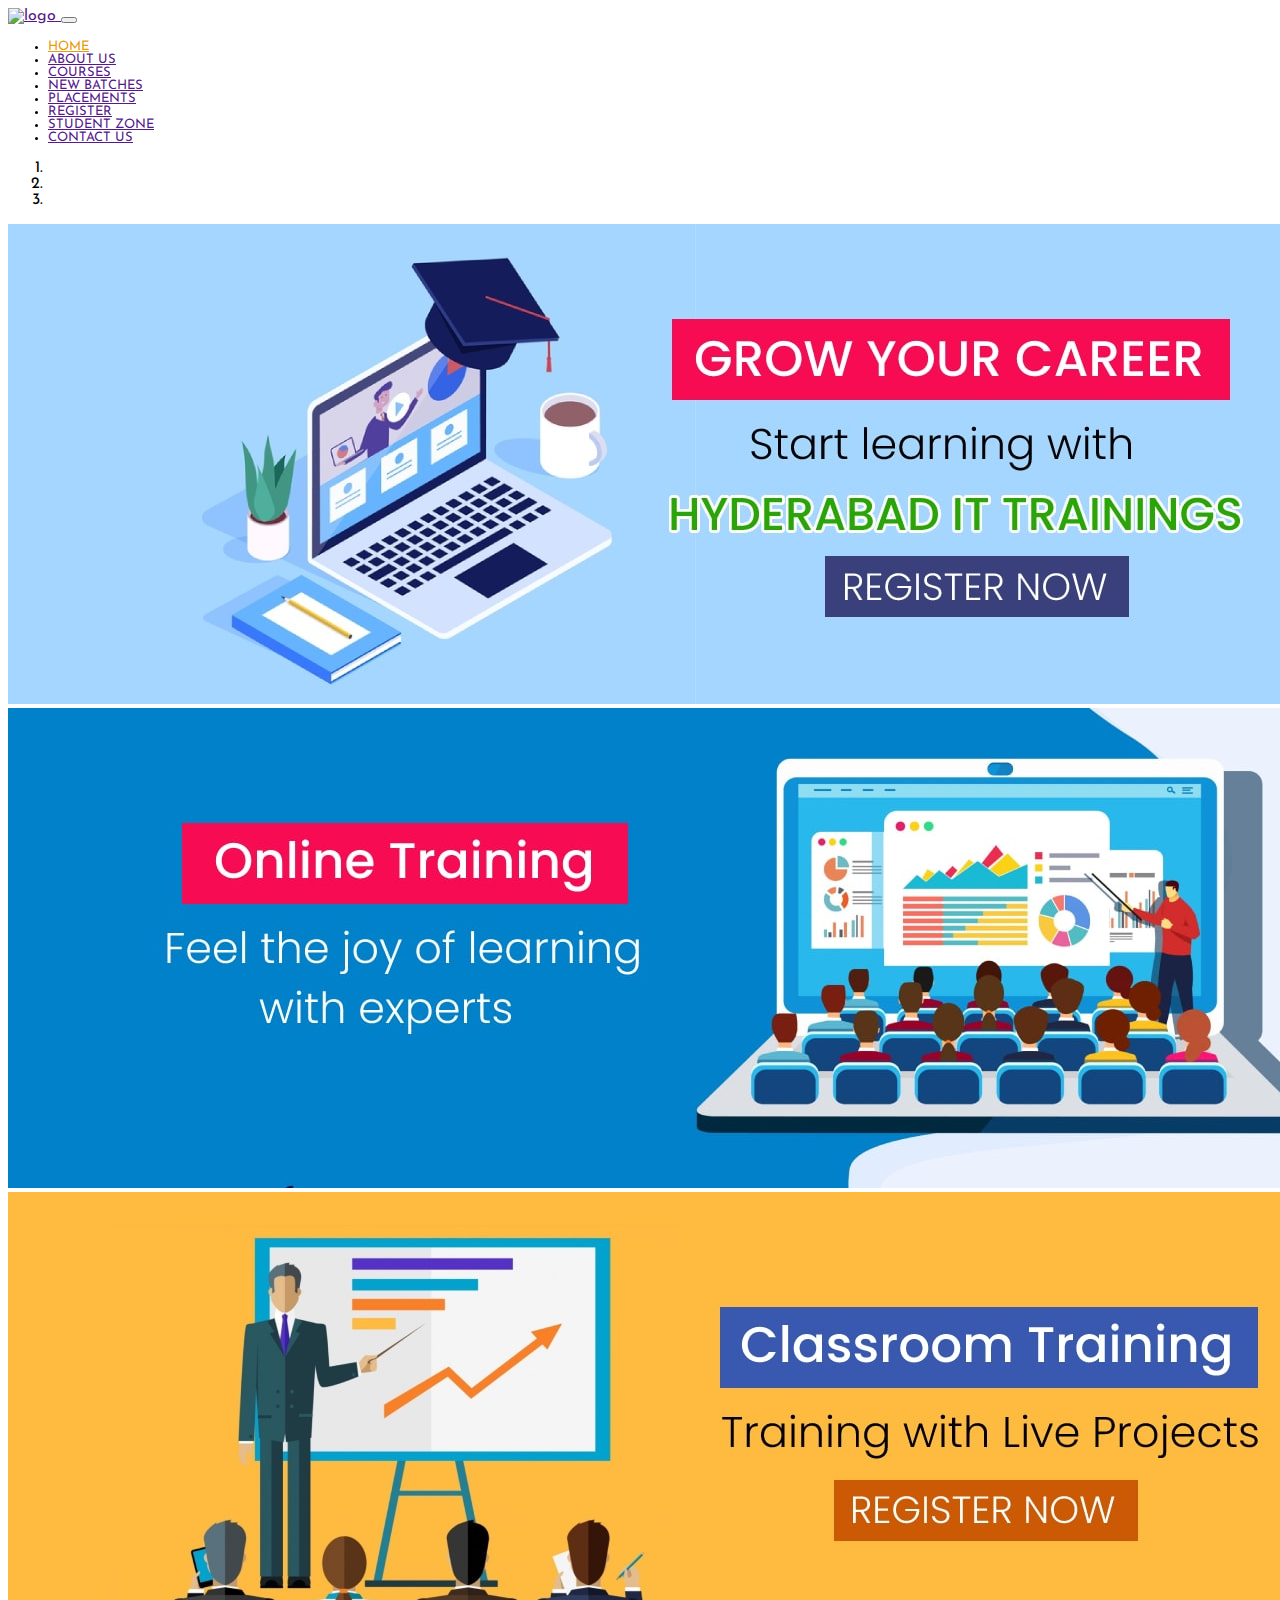
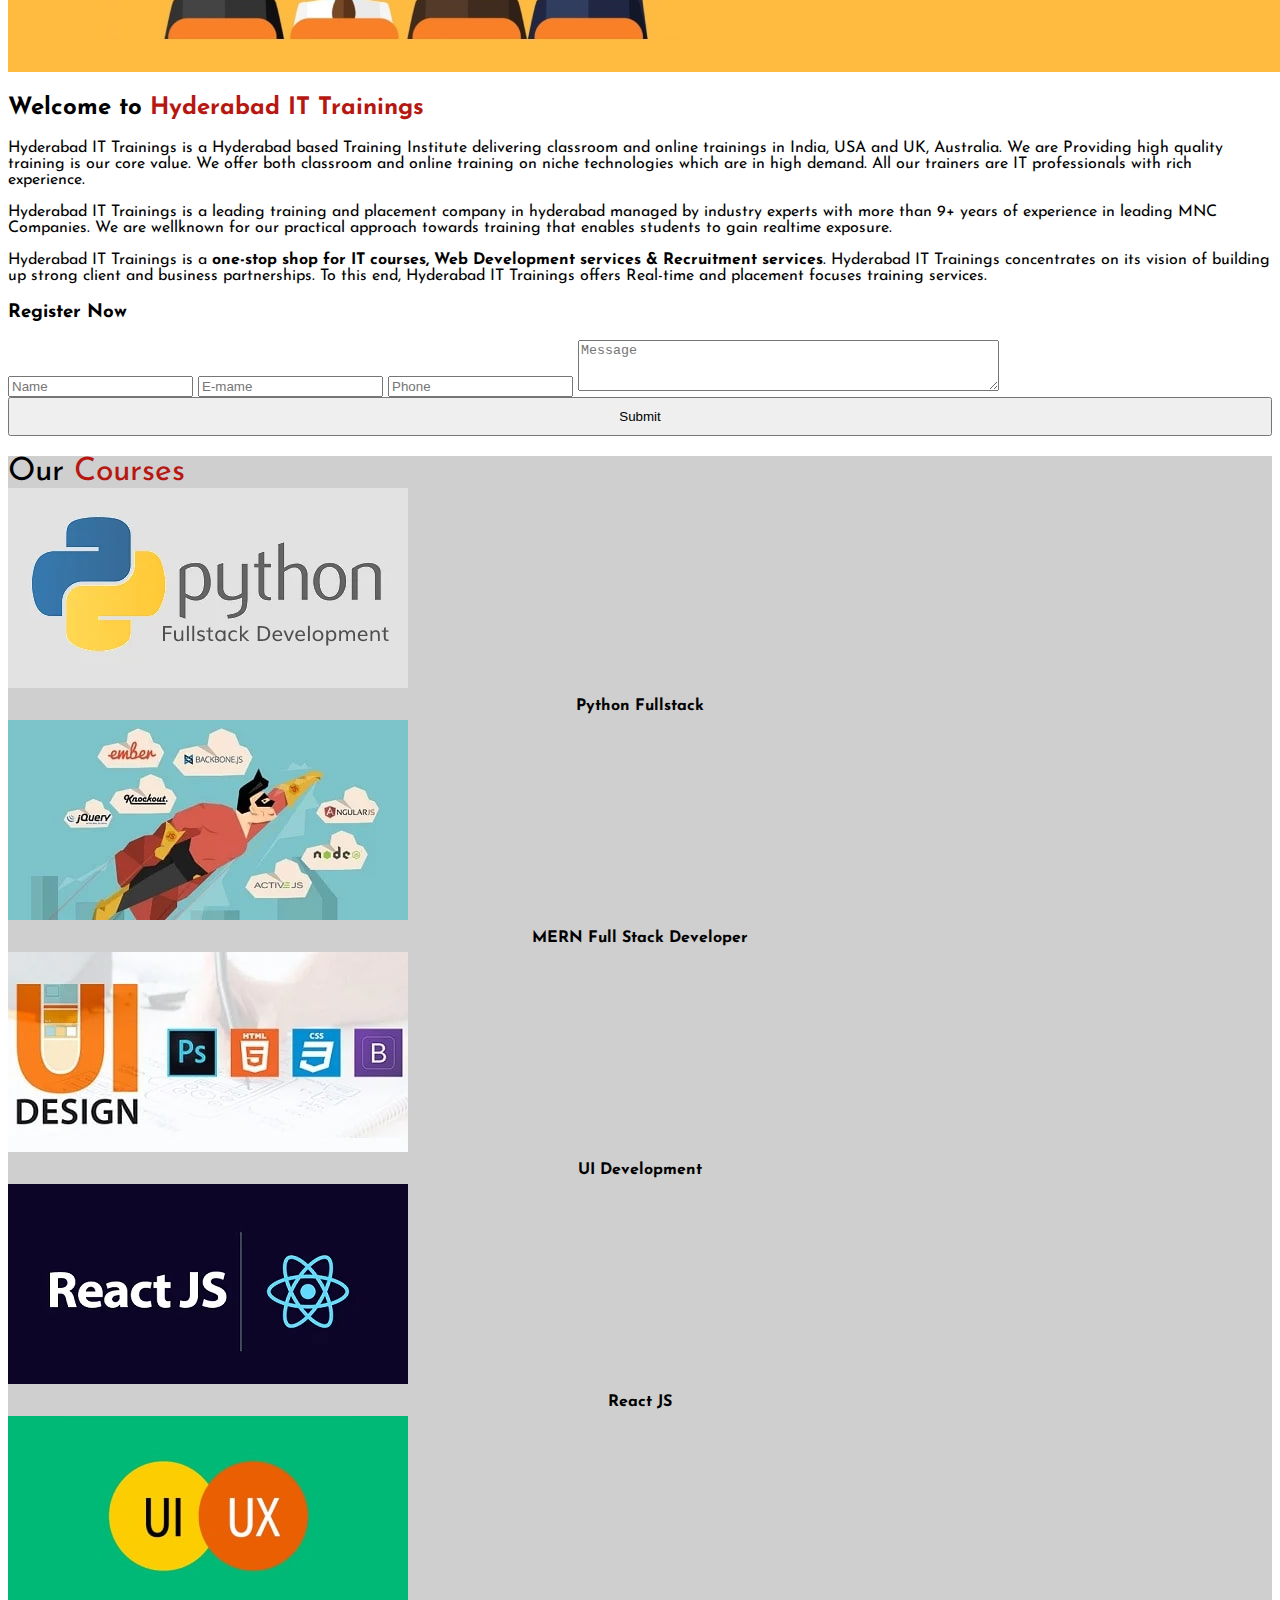
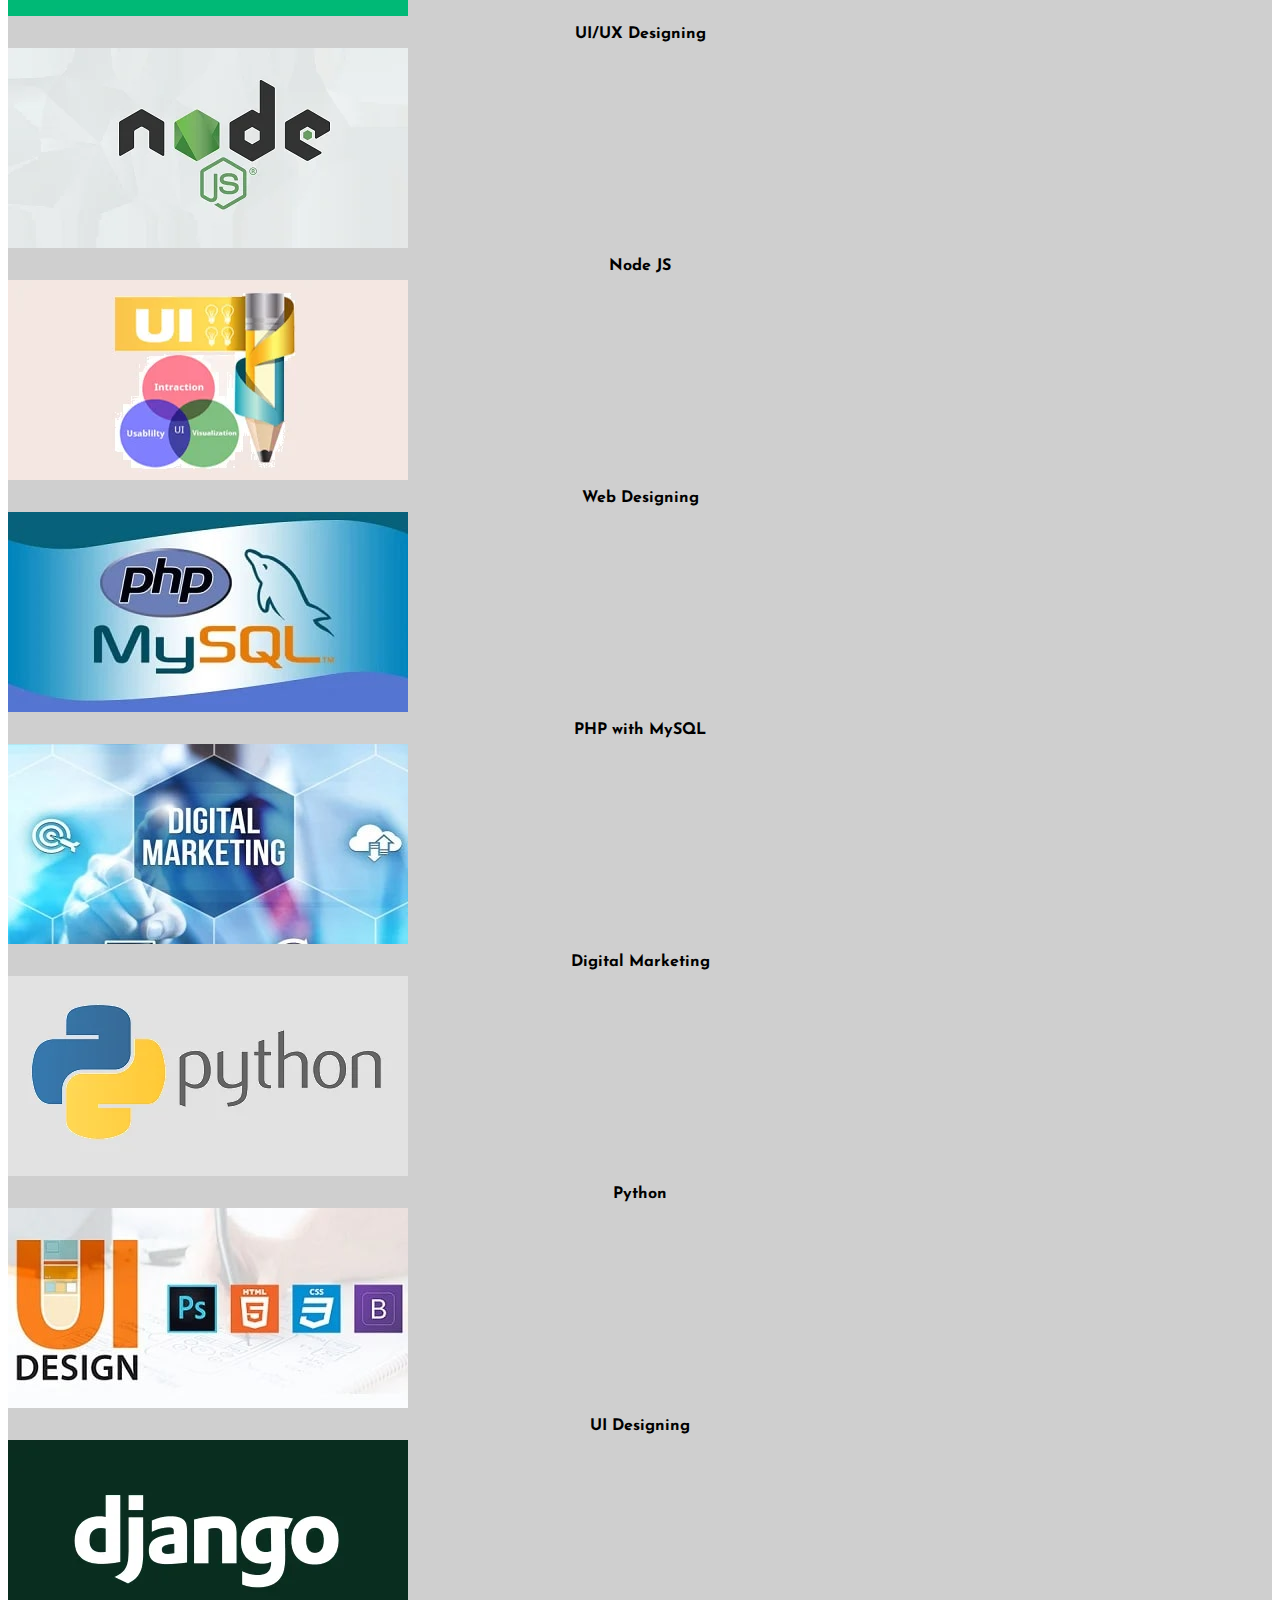
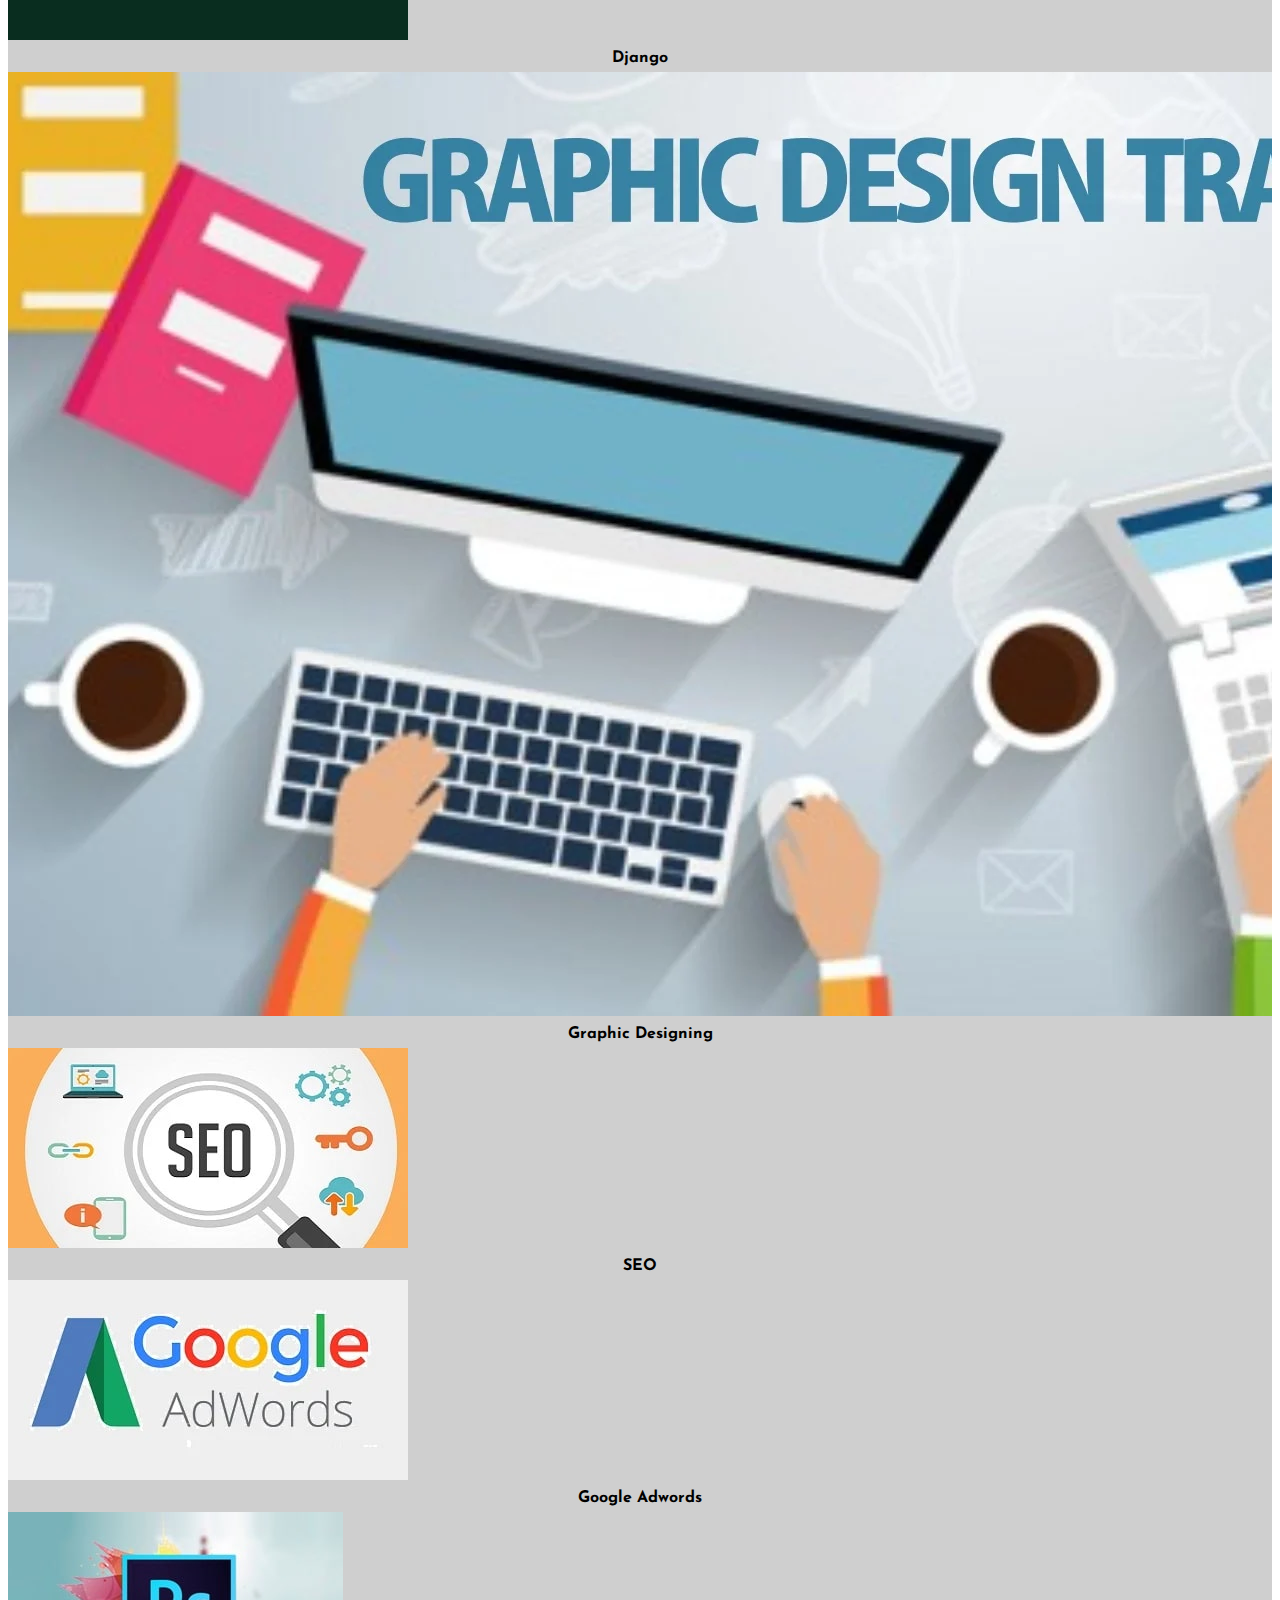
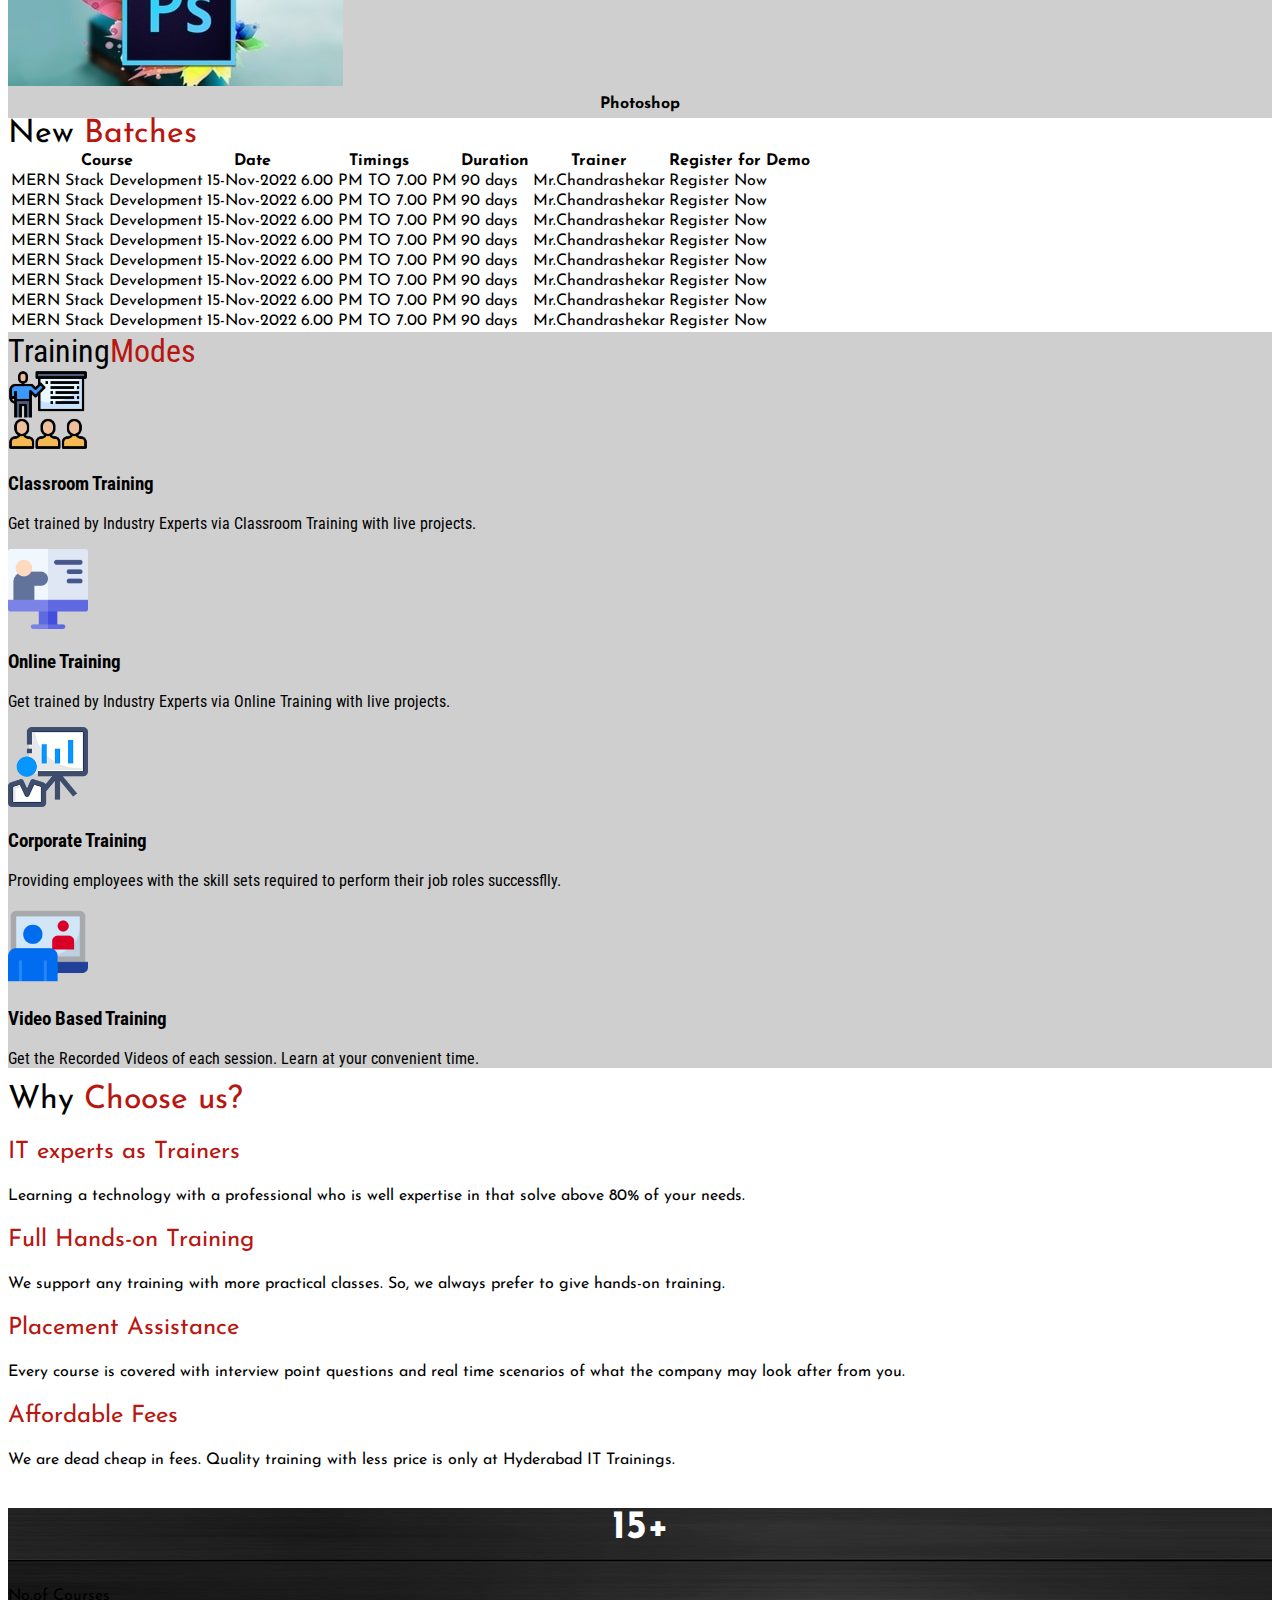
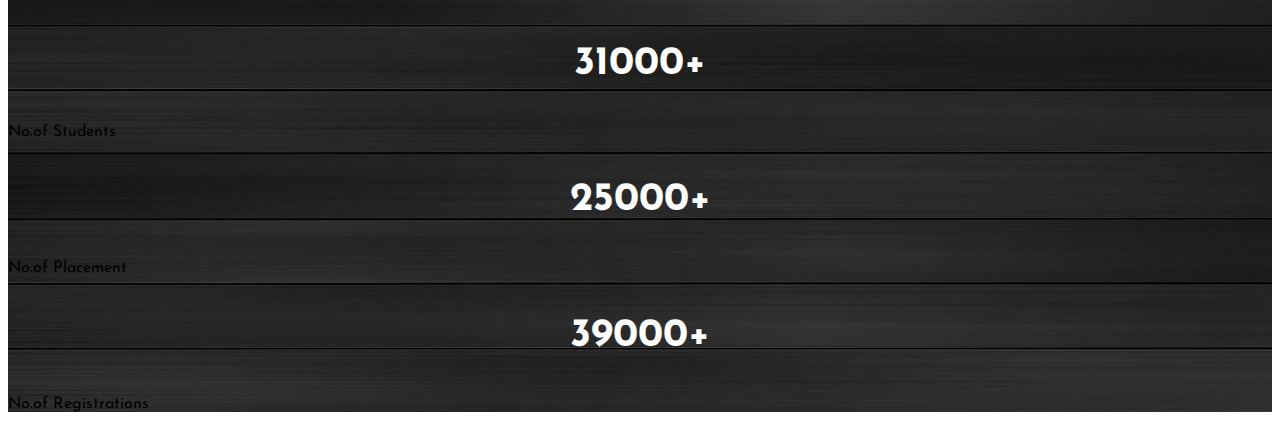
==== ASSESSITE/index.html @ 8db3cf71 "Add files via upload" ====
<!DOCTYPE html>
<html lang="en">

<head>
    <title></title>
    <meta charset="UTF-8">
    <meta name="viewport" content="width=device-width, initial-scale=1.0">
    <link rel="stylesheet" href="https://cdn.jsdelivr.net/npm/bootstrap@4.6.2/dist/css/bootstrap.min.css"
        integrity="sha384-xOolHFLEh07PJGoPkLv1IbcEPTNtaed2xpHsD9ESMhqIYd0nLMwNLD69Npy4HI+N" crossorigin="anonymous">
    <link rel="stylesheet" href="https://cdnjs.cloudflare.com/ajax/libs/font-awesome/6.2.0/css/all.min.css"
        integrity="sha512-xh6O/CkQoPOWDdYTDqeRdPCVd1SpvCA9XXcUnZS2FmJNp1coAFzvtCN9BmamE+4aHK8yyUHUSCcJHgXloTyT2A=="
        crossorigin="anonymous" referrerpolicy="no-referrer" />
    <link href="./CSS/index.css" rel="stylesheet" />

</head>

<body>
    <header class="sticky-top bg-white border-bottom">
        <div class="container">
            <div class="row">
                <div class="col-md-12">
                    <nav class="navbar navbar-expand-sm justify-content-between navbar-light position-sticky">
                        <a href="" class="navbar-brand">
                            <img src="../images/logo.jpg" alt="logo" />
                        </a>
                        <button class="navbar-toggler" type="button" data-toggle="collapse" data-target="#d-menu">
                            <span class="navbar-toggler-icon"></span>
                        </button>
                        <div class="collapse navbar-collapse justify-content-end" id="d-menu">
                            <ul class="navbar-nav">
                                <li class="nav-item "><a href="" class="nav-link active">Home</a></li>
                                <li class="nav-item"><a href="" class="nav-link">About us</a></li>
                                <li class="nav-item"><a href="" class="nav-link">Courses</a></li>
                                <li class="nav-item"><a href="" class="nav-link">New Batches</a></li>
                                <li class="nav-item"><a href="" class="nav-link">Placements</a></li>
                                <li class="nav-item"><a href="" class="nav-link">Register</a></li>
                                <li class="nav-item"><a href="" class="nav-link">Student Zone</a></li>
                                <li class="nav-item"><a href="" class="nav-link">Contact Us</a></li>

                            </ul>
                        </div>
                    </nav>
                </div>
            </div>
        </div>
    </header>
    <section>
        <div id="carouselExampleIndicators" class="carousel slide" data-ride="carousel">
            <ol class="carousel-indicators">
                <li data-target="#carouselExampleIndicators" data-slide-to="0" class="active"></li>
                <li data-target="#carouselExampleIndicators" data-slide-to="1"></li>
                <li data-target="#carouselExampleIndicators" data-slide-to="2"></li>
            </ol>
            <div class="carousel-inner">
                <div class="carousel-item active">
                    <picture>
                        <source media="(min-width:650px)" srcset="./images/DESK1-min.jpg">
                        <source media="(min-width:350px)" srcset="./images/mobilebanner1.webp">
                        <img src="./images/222.jpg" class="d-block w-100" alt="...">
                    </picture>
                </div>
                <div class="carousel-item">
                    <picture>
                        <source media="(min-width:650px)" srcset="./images/desk2-min.jpg">
                        <source media="(min-width:350px)" srcset="./images/mobilebanner2.jpg">
                        <img src="./images/222.jpg" class="d-block w-100" alt="...">
                    </picture>
                </div>
                <div class="carousel-item">
                    <picture>
                        <source media="(min-width:350px)" srcset="./images/desk3-min.jpg">
                        <source media="(min-width:650px)" srcset="./images/MOBILEBANNER3.webp">
                        <img src="./images/222.jpg" class="d-block w-100" alt="...">
                    </picture>
                </div>
            </div>
    </section>
    <section>
        <div class="container">
            <div class="py-5 px-10">
                <div class="row">
                    <div class="col-lg-8 col-md-8 col-sm-12 col-xs-12">
                        <h2 class="py-3"> Welcome to <sapn class="text-color">Hyderabad IT Trainings</sapn>
                        </h2>
                        <p class="text-justify py-2">Hyderabad IT Trainings is a Hyderabad based Training Institute
                            delivering classroom and
                            online
                            trainings in India, USA and UK, Australia. We are Providing high quality training is our
                            core
                            value. We offer both classroom and online training on niche technologies which are in high
                            demand. All our trainers are IT professionals with rich experience.</p>
                        <p class="text-justify py-2">Hyderabad IT Trainings is a leading training and placement company
                            in hyderabad managed by
                            industry experts with more than 9+ years of experience in leading MNC Companies. We are
                            wellknown for our practical approach towards training that enables students to gain realtime
                            exposure.</p>
                        <p class="text-justify py-2">Hyderabad IT Trainings is a <strong> one-stop shop for IT courses,
                                Web Development services &
                                Recruitment
                                services</strong>. Hyderabad IT Trainings concentrates on its vision of building up
                            strong client and
                            business partnerships. To this end, Hyderabad IT Trainings offers Real-time and placement
                            focuses training services.</p>
                    </div>
                    <div class="col-lg-4 col-md-4 col-sm-12 col-xs-12 ">
                        <div class=" shadow">
                            <h3 class="bg-success text-center text-white py-2 roundedTop"> <strong>Register Now</strong></h3>
                            <form action="#" class="px-3">
                                <div class="form-group ">
                                    <input class="form-control form-control-lg my-2 " type="text" placeholder="Name" />
                                    <input class="form-control form-control-lg my-2" type="email"
                                        placeholder="E-mame" />
                                    <input class="form-control form-control-lg my-2" type="phone" placeholder="Phone" />
                                    <textarea class="form-control form-control-lg my-3" type="text"
                                        placeholder="Message" cols="50" rows="3"></textarea>
                                    <button class="btn btn-warning text-white font-weight-bolder btn-width"
                                        type="submit">Submit</button>
                                </div>
                            </form>
                        </div>
                    </div>
                </div>
            </div>
        </div>
    </section>
    <section class="bg-color">
        <div class="container">
            <div class="text-center py-4 "><span class="font-bold-xx-large">Our <span
                        class="text-color px-1">Courses</span></span></div>
            <div class="row row-cols-xs-2 row-cols-sm-3 row-cols-sm-2 row-cols-lg-5 justify-content-center">
                <div class="m-4 ">
                    <div class=" main-box shadow">
                        <div class="box ">
                            <img src="./images/python (1).jpg" alt="" class="hove-effect img-fluid">
                        </div>
                        <p class="text-lg-center bg-white m-tb-5  rounded-bottom-8">Python Fullstack</p>
                    </div>
                </div>
                <div class="m-4">
                    <div class=" main-box shadow">
                        <div class="box">
                            <img src="./images/full-stack-dev-min.jpg" alt="" class="hove-effect img-fluid">
                        </div>
                        <p class="text-lg-center bg-white m-tb-5">MERN Full Stack Developer</p>
                    </div>
                </div>
                <div class="m-4">
                    <div class=" main-box shadow">
                        <div class="box">
                            <img src="./images/ui-design-min.jpg" alt="" class="hove-effect img-fluid">
                        </div>
                        <p class="text-lg-center bg-white m-tb-5">UI Development</p>
                    </div>
                </div>
                <div class="m-4">
                    <div class=" main-box shadow">
                        <div class="box">
                            <img src="./images/react js training banner.webp" alt="" class="hove-effect img-fluid">
                        </div>
                        <p class="text-lg-center bg-white m-tb-5">React JS</p>
                    </div>
                </div>
                <div class="m-4">
                    <div class=" main-box shadow">
                        <div class="box">
                            <img src="./images/uiux.jpg" alt="" class="hove-effect img-fluid">
                        </div>
                        <p class="text-lg-center bg-white m-tb-5">UI/UX Designing</p>
                    </div>
                </div>
                <div class="m-4">
                    <div class=" main-box shadow">
                        <div class="box">
                            <img src="./images/nodejs.webp" alt="" class="hove-effect img-fluid">
                        </div>
                        <p class="text-lg-center bg-white m-tb-5">Node JS</p>
                    </div>
                </div>
                <div class="m-4">
                    <div class=" main-box shadow">
                        <div class="box">
                            <img src="./images/ui.webp" alt="" class="hove-effect img-fluid">
                        </div>
                        <p class="text-lg-center bg-white m-tb-5">Web Designing</p>
                    </div>
                </div>
                <div class="m-4">
                    <div class=" main-box shadow">
                        <div class="box">
                            <img src="./images/phpmysql-min.jpg" alt="" class="hove-effect img-fluid">
                        </div>
                        <p class="text-lg-center bg-white m-tb-5">PHP with MySQL</p>
                    </div>
                </div>
                <div class="m-4">
                    <div class=" main-box shadow">
                        <div class="box">
                            <img src="./images/digital.jpg" alt="" class="hove-effect img-fluid">
                        </div>
                        <p class="text-lg-center bg-white m-tb-5">Digital Marketing</p>
                    </div>
                </div>
                <div class="m-4">
                    <div class=" main-box shadow">
                        <div class="box">
                            <img src="./images/python.webp" alt="" class="hove-effect img-fluid">
                        </div>
                        <p class="text-lg-center bg-white m-tb-5">Python</p>
                    </div>
                </div>
                <div class="m-4">
                    <div class=" main-box shadow">
                        <div class="box">
                            <img src="./images/ui-design-min.jpg" alt="" class="hove-effect img-fluid">
                        </div>
                        <p class="text-lg-center bg-white m-tb-5">UI Designing</p>
                    </div>
                </div>
                <div class="m-4">
                    <div class=" main-box shadow">
                        <div class="box">
                            <img src="./images/django course.webp" alt="" class="hove-effect img-fluid">
                        </div>
                        <p class="text-lg-center bg-white m-tb-5">Django</p>
                    </div>
                </div>
                <div class="m-4">
                    <div class=" main-box shadow">
                        <div class="box">
                            <img src="./images/graphics-design.webp" alt="" class="hove-effect img-fluid">
                        </div>
                        <p class="text-lg-center bg-white m-tb-5">Graphic Designing</p>
                    </div>
                </div>
                <div class="m-4">
                    <div class=" main-box shadow">
                        <div class="box">
                            <img src="./images/seo-min.jpg" alt="" class="hove-effect img-fluid">
                        </div>
                        <p class="text-lg-center bg-white m-tb-5">SEO</p>
                    </div>
                </div>
                <div class="m-4">
                    <div class=" main-box shadow">
                        <div class="box">
                            <img src="./images/adwords-min.jpg" alt="" class="hove-effect img-fluid">
                        </div>
                        <p class="text-lg-center bg-white m-tb-5">Google Adwords</p>
                    </div>
                </div>
                <div class="m-4">
                    <div class=" main-box shadow">
                        <div class="box">
                            <img src="./images/photoshop-course-min.jpg" alt="" class="hove-effect img-fluid">
                        </div>
                        <p class="text-lg-center bg-white m-tb-5">Photoshop</p>
                    </div>
                </div>
            </div>
        </div>
    </section>
    <section class="my-4">
        <div class="container">

            <div class="text-center py-1 "><span class="font-bold-xx-large">New <span
                        class="text-color px-2">Batches</span></span></div>
            <div class="table-responsive">
                <table class="table table-bordered ">
                    <thead class="bg-primary text-white">
                        <tr>
                            <th scope="col">Course</th>
                            <th scope="col">Date</th>
                            <th scope="col">Timings</th>
                            <th scope="col">Duration</th>
                            <th scope="col">Trainer</th>
                            <th scope="col ">Register for Demo</th>
                        </tr>
                    </thead>
                    <tbody>
                        <tr>
                            <td>MERN Stack Development</td>
                            <td>15-Nov-2022</td>
                            <td>6.00 PM TO 7.00 PM</td>
                            <td>90 days</td>
                            <td>Mr.Chandrashekar</td>
                            <td class="text-warning">Register Now </td>
                        </tr>
                        <tr>
                            <td>MERN Stack Development</td>
                            <td>15-Nov-2022</td>
                            <td>6.00 PM TO 7.00 PM</td>
                            <td>90 days</td>
                            <td>Mr.Chandrashekar</td>
                            <td class="text-warning">Register Now </td>
                        </tr>
                        <tr>
                            <td>MERN Stack Development</td>
                            <td>15-Nov-2022</td>
                            <td>6.00 PM TO 7.00 PM</td>
                            <td>90 days</td>
                            <td>Mr.Chandrashekar</td>
                            <td class="text-warning">Register Now </td>
                        </tr>
                        <tr>
                            <td>MERN Stack Development</td>
                            <td>15-Nov-2022</td>
                            <td>6.00 PM TO 7.00 PM</td>
                            <td>90 days</td>
                            <td>Mr.Chandrashekar</td>
                            <td class="text-warning">Register Now </td>
                        </tr>
                        <tr>
                            <td>MERN Stack Development</td>
                            <td>15-Nov-2022</td>
                            <td>6.00 PM TO 7.00 PM</td>
                            <td>90 days</td>
                            <td>Mr.Chandrashekar</td>
                            <td class="text-warning">Register Now </td>
                        </tr>
                        <tr>
                            <td>MERN Stack Development</td>
                            <td>15-Nov-2022</td>
                            <td>6.00 PM TO 7.00 PM</td>
                            <td>90 days</td>
                            <td>Mr.Chandrashekar</td>
                            <td class="text-warning">Register Now </td>
                        </tr>
                        <tr>
                            <td>MERN Stack Development</td>
                            <td>15-Nov-2022</td>
                            <td>6.00 PM TO 7.00 PM</td>
                            <td>90 days</td>
                            <td>Mr.Chandrashekar</td>
                            <td class="text-warning">Register Now </td>
                        </tr>
                        <tr>
                            <td>MERN Stack Development</td>
                            <td>15-Nov-2022</td>
                            <td>6.00 PM TO 7.00 PM</td>
                            <td>90 days</td>
                            <td>Mr.Chandrashekar</td>
                            <td class="text-warning">Register Now </td>
                        </tr>
                    </tbody>
                </table>
            </div>
        </div>
    </section>
    <section class="bg-color font-robato">
        <div class="container">
            <div class="text-center py-3 "><span class="font-bold-xx-large">Training<span
                        class="text-color px-2">Modes</span></span></div>
            <div class="row row-cols-xs-2 row-cols-sm-3 row-cols-sm-2 row-cols-lg-5 justify-content-center">
                <div class="m-4 bg-white hov-color">
                    <div class=" main-box shadow text-center p-3">
                        <img src="./images/classroom-min.png" alt="" class="set-width-height">
                        <div class="text-center">
                            <h3 class=" m-2">Classroom Training</h3>
                            <p class=" my-1">Get trained by Industry Experts via Classroom Training with live projects.
                            </p>
                        </div>

                    </div>
                </div>
                <div class="m-4 bg-white hov-color">
                    <div class=" main-box shadow text-center  p-3">
                        <img src="./images/online-training-min.png" alt="" class="set-width-height">
                        <div class="text-center">
                            <h3 class=" my-4">Online Training</h3>
                            <p class=" my-1">Get trained by Industry Experts via Online Training with live projects.
                            </p>
                        </div>
                    </div>
                </div>
                <div class="m-4 bg-white hov-color">
                    <div class=" main-box shadow text-center p-3">
                        <img src="./images/corporate-min.png" alt="" class="set-width-height">
                        <div class="text-center">
                            <h3 class=" m-2">Corporate Training</h3>
                            <p class=" my-1">Providing employees with the skill sets required to perform their job roles successflly.
                            </p>
                        </div>
                    </div>
                </div>
                <div class="m-4 bg-white  hov-color ">
                    <div class=" main-box shadow text-center p-3">
                        <img src="./images/video-learning-min.png" alt="" class="set-width-height">
                        <div class="text-center">
                            <h3 class=" m-2">Video Based Training</h3>
                            <p class=" my-1">Get the Recorded Videos of each session. Learn at your convenient time.
                            </p>
                        </div>
                    </div>
                </div>
            </div>
        </div>
    </section>
    <section >
        <div class="container">
            <div class="text-center py-4 ">
                <span class="font-bold-xx-large"> Why<span class="text-color px-2"> Choose us?</span></span>
            </div>
            <div class="row p-3">
                <div class="col-md-6 col-lg-6 col-sm-6 col-xs-12">
                    <p class="font-bold-x-large"><span class="text-color">IT experts as Trainers</span></p>
                    <p class="text-justify">Learning a technology with a professional who is well expertise in that solve above 80% of your needs.</p>
                </div>
                <div class="col-md-6 col-lg-6 col-sm-6 col-xs-12">
                    <p class="font-bold-x-large"><span class="text-color">Full Hands-on Training</span></p>
                    <p class="text-justify">We support any training with more practical classes. So, we always prefer to give hands-on training.</p>
                </div>
            </div>
            <div class="row p-3">
                <div class="col-md-6 col-lg-6 col-sm-6 col-xs-12">
                    <p class="font-bold-x-large"><span class="text-color ">Placement Assistance</span></p>
                    <p class="text-justify">Every course is covered with interview point questions and real time scenarios of what the company may look after from you.</p>
                </div>
                <div class="col-md-6 col-lg-6 col-sm-6 col-xs-12">
                    <p class="font-bold-x-large"><span class="text-color">Affordable Fees</span></p>
                    <p class="text-justify">We are dead cheap in fees. Quality training with less price is only at Hyderabad IT Trainings.</p>

                </div>

            </div>
        </div>
    </section>
    <section class="bg-black-img">
        <div class="level container m-auto py-5">
            
            <div class="row  pt-3">
            <div class="level-item has-text-centered col-xs-12 col-sm-6 col-md-3 col-lg-3 ">
              <div class="text-center">
                <p class="heading my-2"><i class="fa fa-user fa-2xl text-warning"></i></p>
                <p class="title js-count-up my-2" data-value="15"></p>
                <p class="text-warning m-0">No.of Courses</p>
              </div>
            </div>
            <div class="level-item has-text-centered col-xs-12 col-sm-6 col-md-3 col-lg-3">
              <div  class="text-center">
                <p class="heading my-2"><i class="fa fa-user fa-2xl text-warning"></i></p>
                <p class="title js-count-up my-2" data-value="31000"></p>
                <p class="text-warning m-0">No.of Students</p>
              </div>
            </div >
            <div class="level-item has-text-centered col-xs-12 col-sm-6 col-md-3 col-lg-3">
              <div  class="text-center">
                <p class="heading my-2"><i class="fa fa-user fa-2xl text-warning"></i></p>
                <p class="title js-count-up my-2" data-value="25000"></p>
                <p class="text-warning m-0">No.of Placement</p>
              </div>
            </div>
            <div class="level-item has-text-centered col-xs-12 col-sm-6 col-md-3 col-lg-3">
              <div  class="text-center">
                <p class="heading my-2"><i class="fa fa-user fa-2xl text-warning"></i></p>
                <p class="title js-count-up my-2" data-value="39000"></p>
                <p class="text-warning m-0">No.of Registrations</p>
              </div>
            </div>
        </div>
  
    </div> 
    </section>
    <section>
        
    </section>
    <script src="https://cdn.jsdelivr.net/npm/jquery@3.5.1/dist/jquery.slim.min.js"
        integrity="sha384-DfXdz2htPH0lsSSs5nCTpuj/zy4C+OGpamoFVy38MVBnE+IbbVYUew+OrCXaRkfj"
        crossorigin="anonymous"></script>
    <script src="https://cdn.jsdelivr.net/npm/bootstrap@4.6.2/dist/js/bootstrap.bundle.min.js"
        integrity="sha384-Fy6S3B9q64WdZWQUiU+q4/2Lc9npb8tCaSX9FK7E8HnRr0Jz8D6OP9dO5Vg3Q9ct"
        crossorigin="anonymous"></script>
    <script src="./JS/index.js" type="text/javascript"></script>
</body>

</html>
---- ASSESSITE/CSS/index.css ----
@import url("https://fonts.googleapis.com/css2?family=Roboto+Condensed&display=swap");
@import url('https://fonts.googleapis.com/css2?family=Josefin+Sans&display=swap');
.navbar-toggler.navbar-toggler-icon {
  background-image: url("data:image/svg+xml;charset=utf8,%3Csvg viewBox='0 0 32 32' xmlns='http://www.w3.org/2000/svg'%3E%3Cpath stroke='rgba(255,102,203, 0.5)' stroke-width='2' stroke-linecap='round' stroke-miterlimit='10' d='M4 8h24M4 16h24M4 24h24'/%3E%3C/svg%3E") !important;
}
body {
  font-family: 'Josefin Sans', sans-serif;
  overflow-x: hidden;
}
.font-robato{
  font-family: "Roboto Condensed", sans-serif !important;
}
.table-responsive::-webkit-scrollbar ,html::-webkit-scrollbar {
  width: 10px;
}
.table-responsive::-webkit-scrollbar-track,html::-webkit-scrollbar-track{
  border-radius: 10px;
  background: rgb(251, 250, 250);
  border: 1px solid #cacaca;
}
html::-webkit-scrollbar-thumb {
  border-radius: 10px;
  background: rgb(255, 72, 0);
  box-shadow: inset 0 0 6px rgb(252, 1, 1);
}
.table-responsive::-webkit-scrollbar-thumb{
  border-radius: 10px;
  background: rgb(233, 220, 40);
  box-shadow: inset 0 0 6px rgb(247, 243, 2);
}
.nav-item{
  text-transform: uppercase;
  font-size: small;
}
.nav-item:hover .nav-link,.nav-item .active{
     color: rgb(232, 154, 8) !important;
}
.text-color{
  color:#b71710;
}
.roundedTop{
  border-top-left-radius :10px;
  border-top-right-radius : 10px;
}
.btn-width{
  width: -webkit-fill-available;
 padding: 10px 12px !important;
 margin-bottom: 20px;
}
.bg-color{
  background: #cfcfcf;
}
.font-bold-xx-large{
  font-size: xx-large ;
}
.box{
  overflow: hidden;
}
.hove-effect:hover{
  transform:scale(1.1);
  transition: all 0.9s ease-in-out;
}
.m-tb-5{
  margin: 0px !important;
  padding: 6px 0px;
  font-weight: 700;
  text-align: center !important; 
  
}
.rounded-bottom-8{
  border-bottom-left-radius :8px;
  border-bottom-right-radius : 8px;
}
.set-width-height{
  width:80px;
  height:80px;

}
.mobile-modal-mb-32{
  margin-bottom: 32px;
}
.hov-color:hover{
  background-color: #f5b21f !important;
  color: white;
}
.font-bold-x-large{
  font-size: x-large ;

}
.bg-black-img{
  background: url("../images/bg-black-img.jpg");
}
.fa-2xl{
  font-weight: bolder;
  font-size: 50px;
  padding-bottom:30px;

}
.js-count-up{
   font-weight: bolder;
   font-size: 40px;
   text-align: center;
   color: rgb(255, 255, 255);
}
.js-count-up::after{
  content: '+';
}
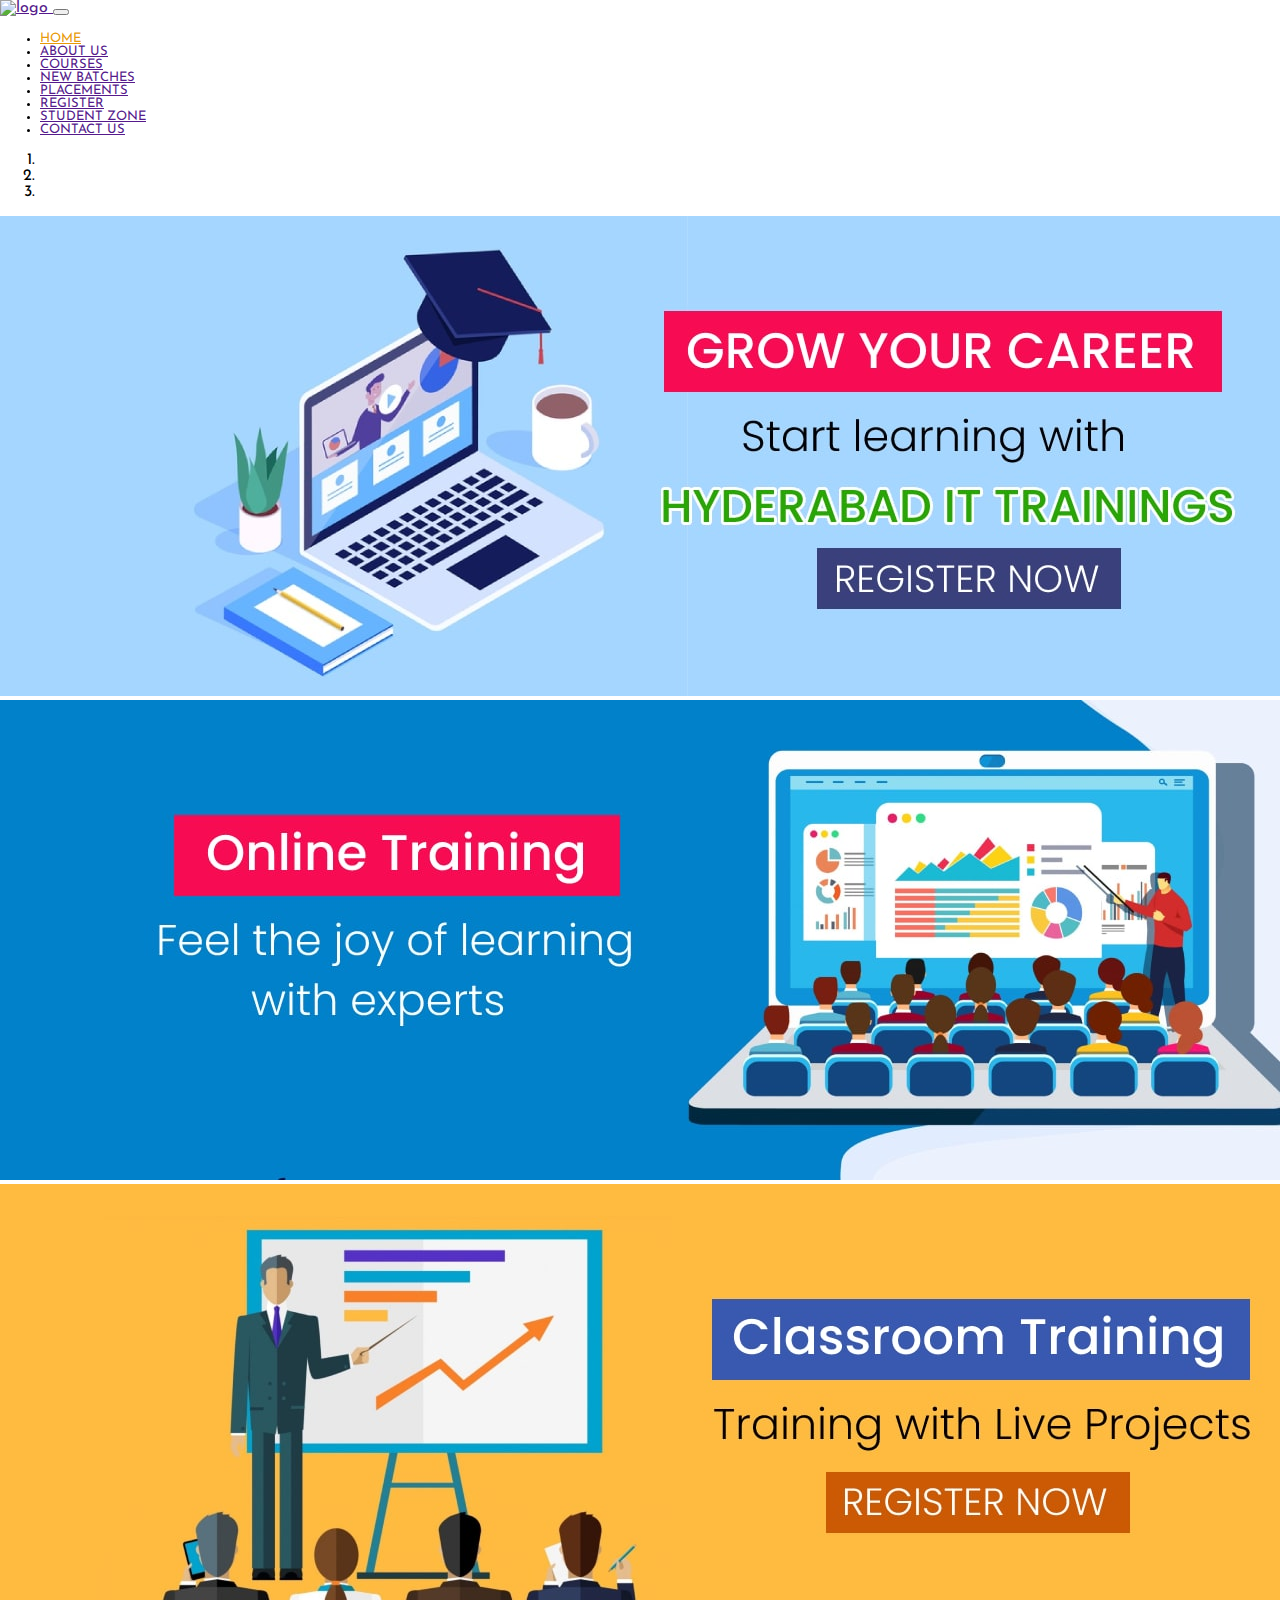
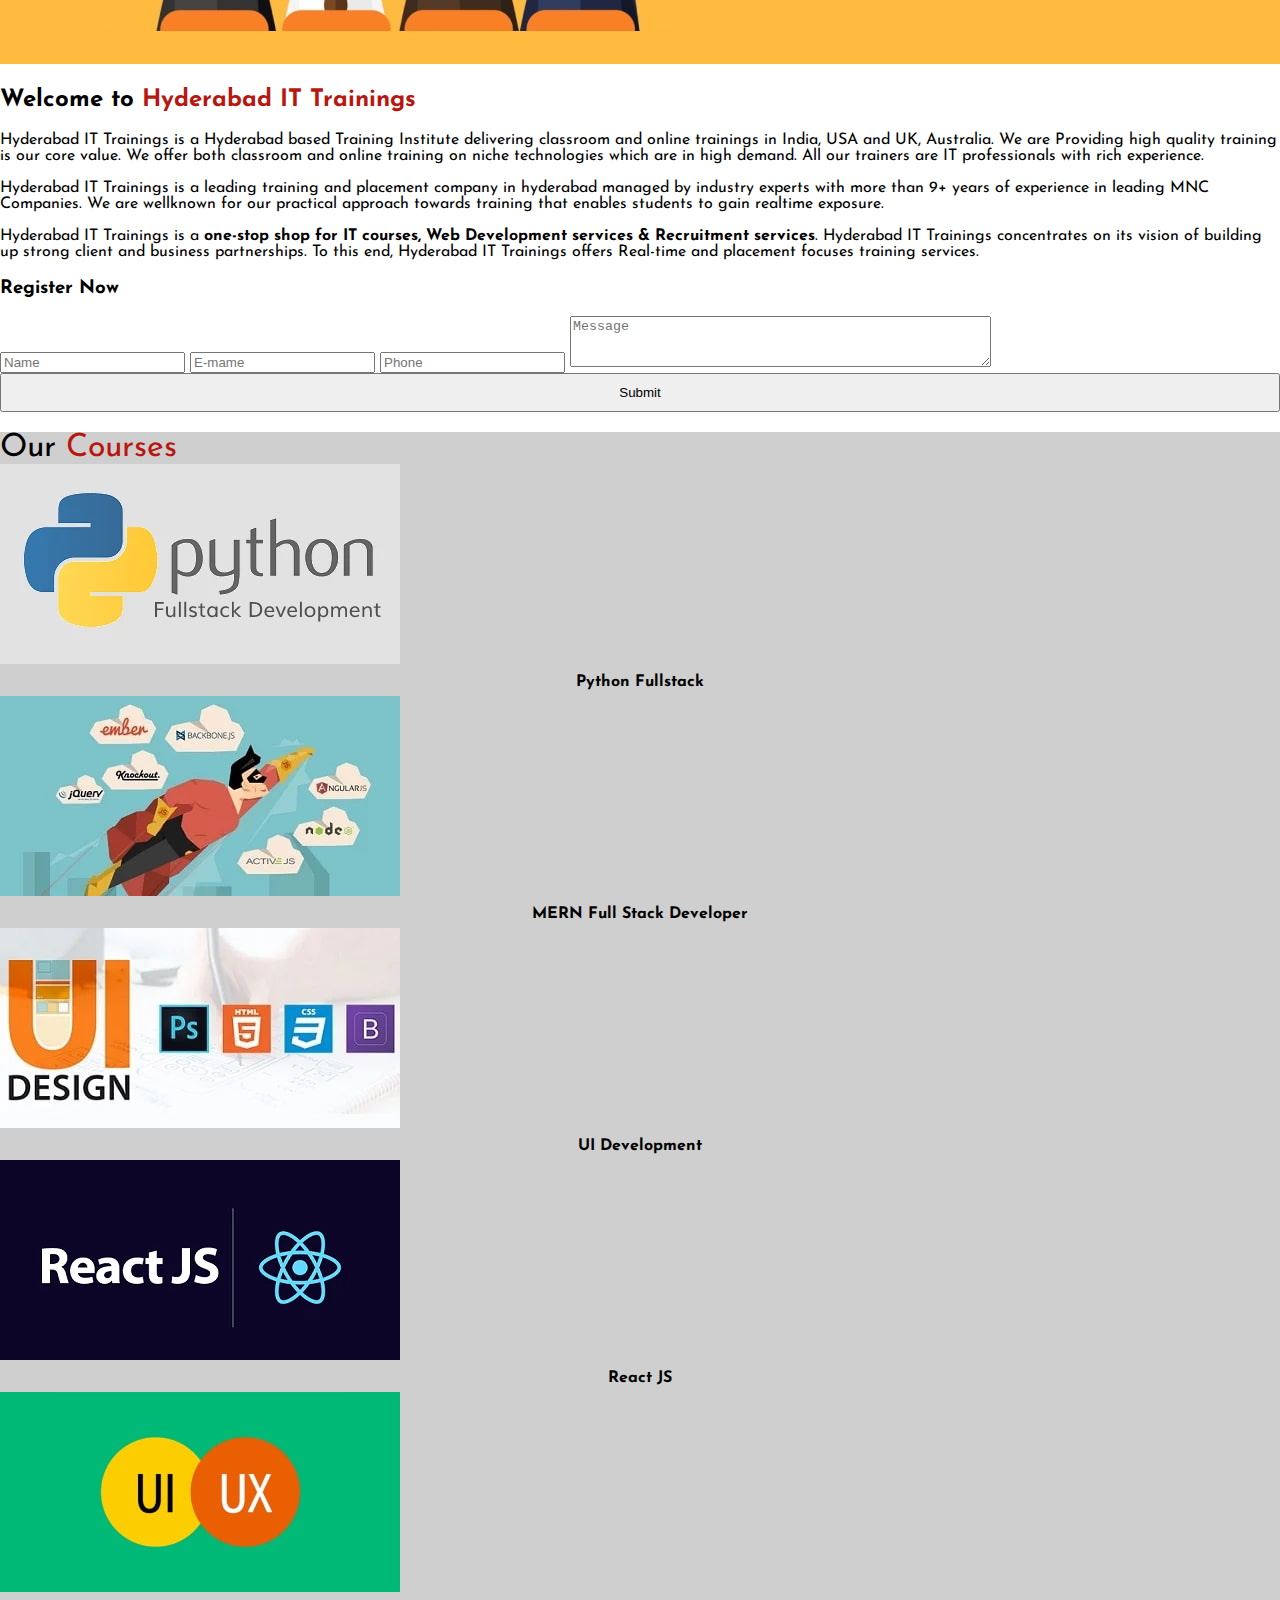
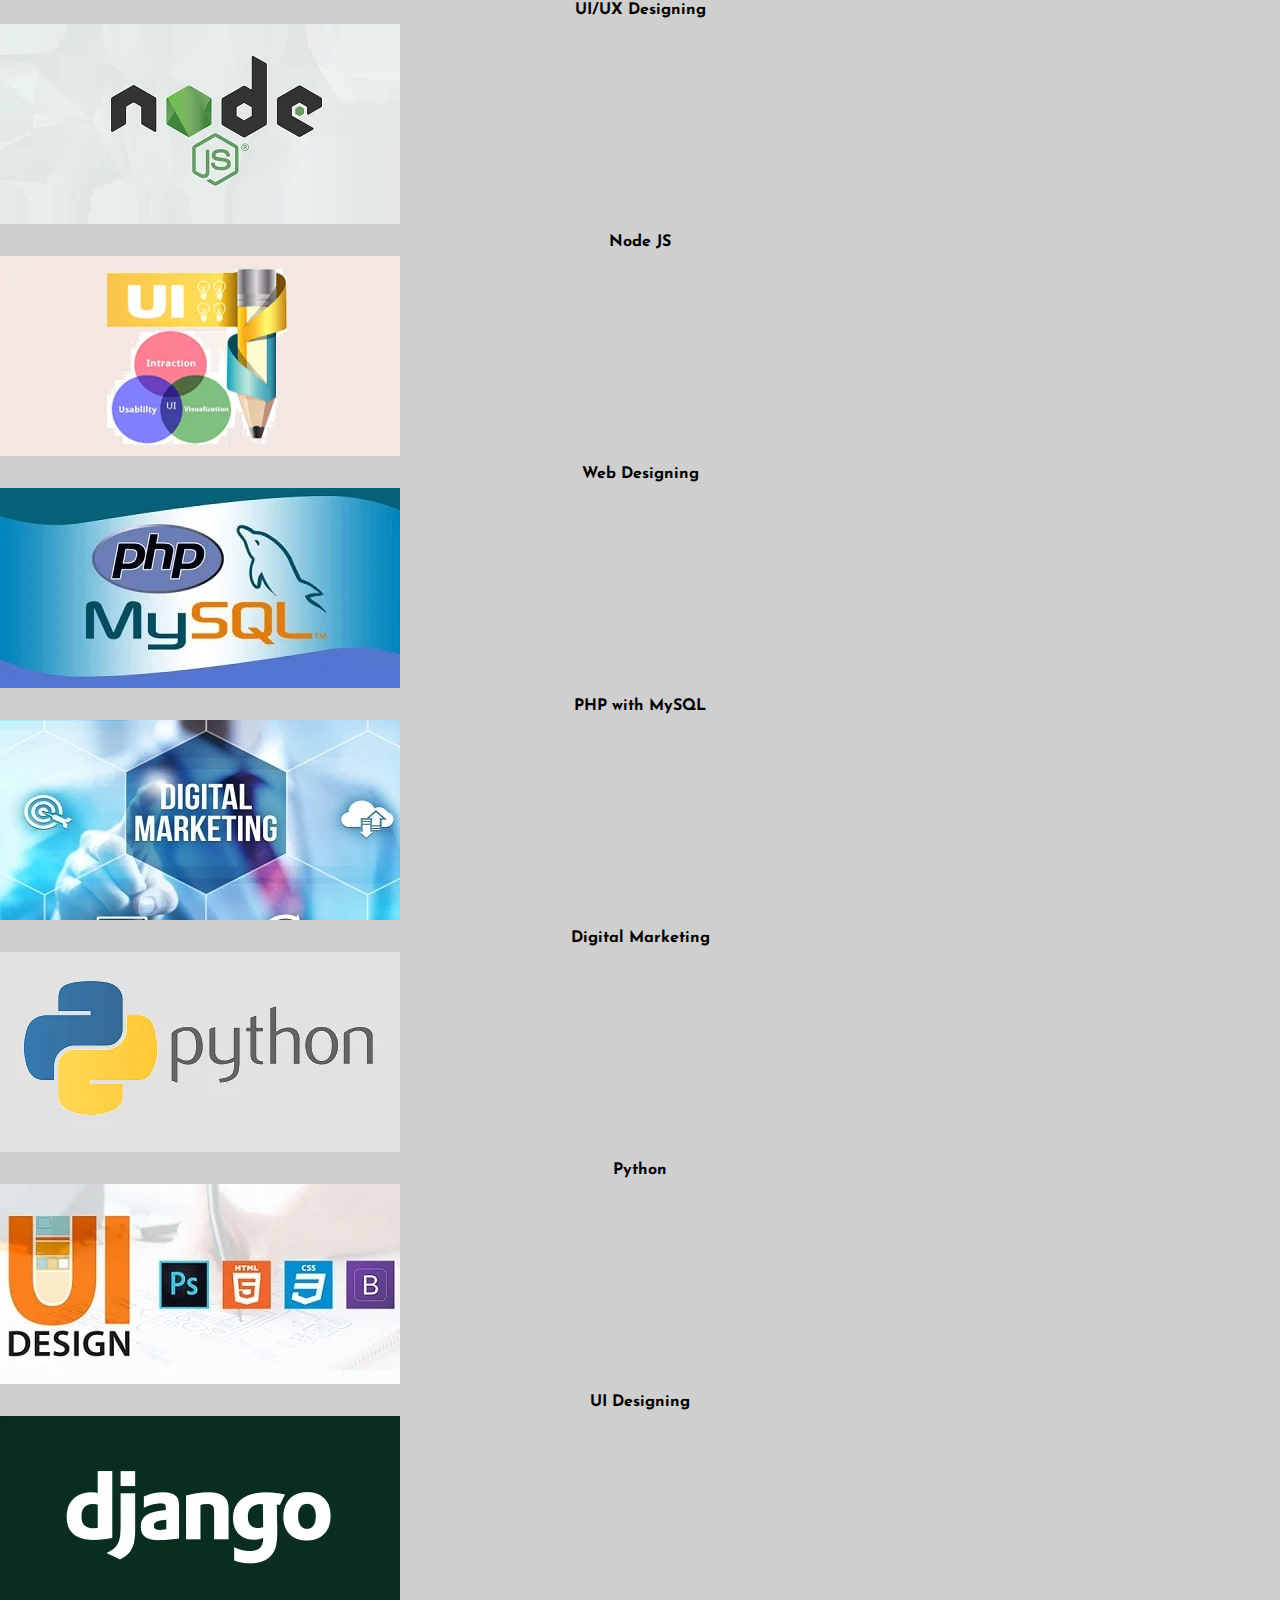
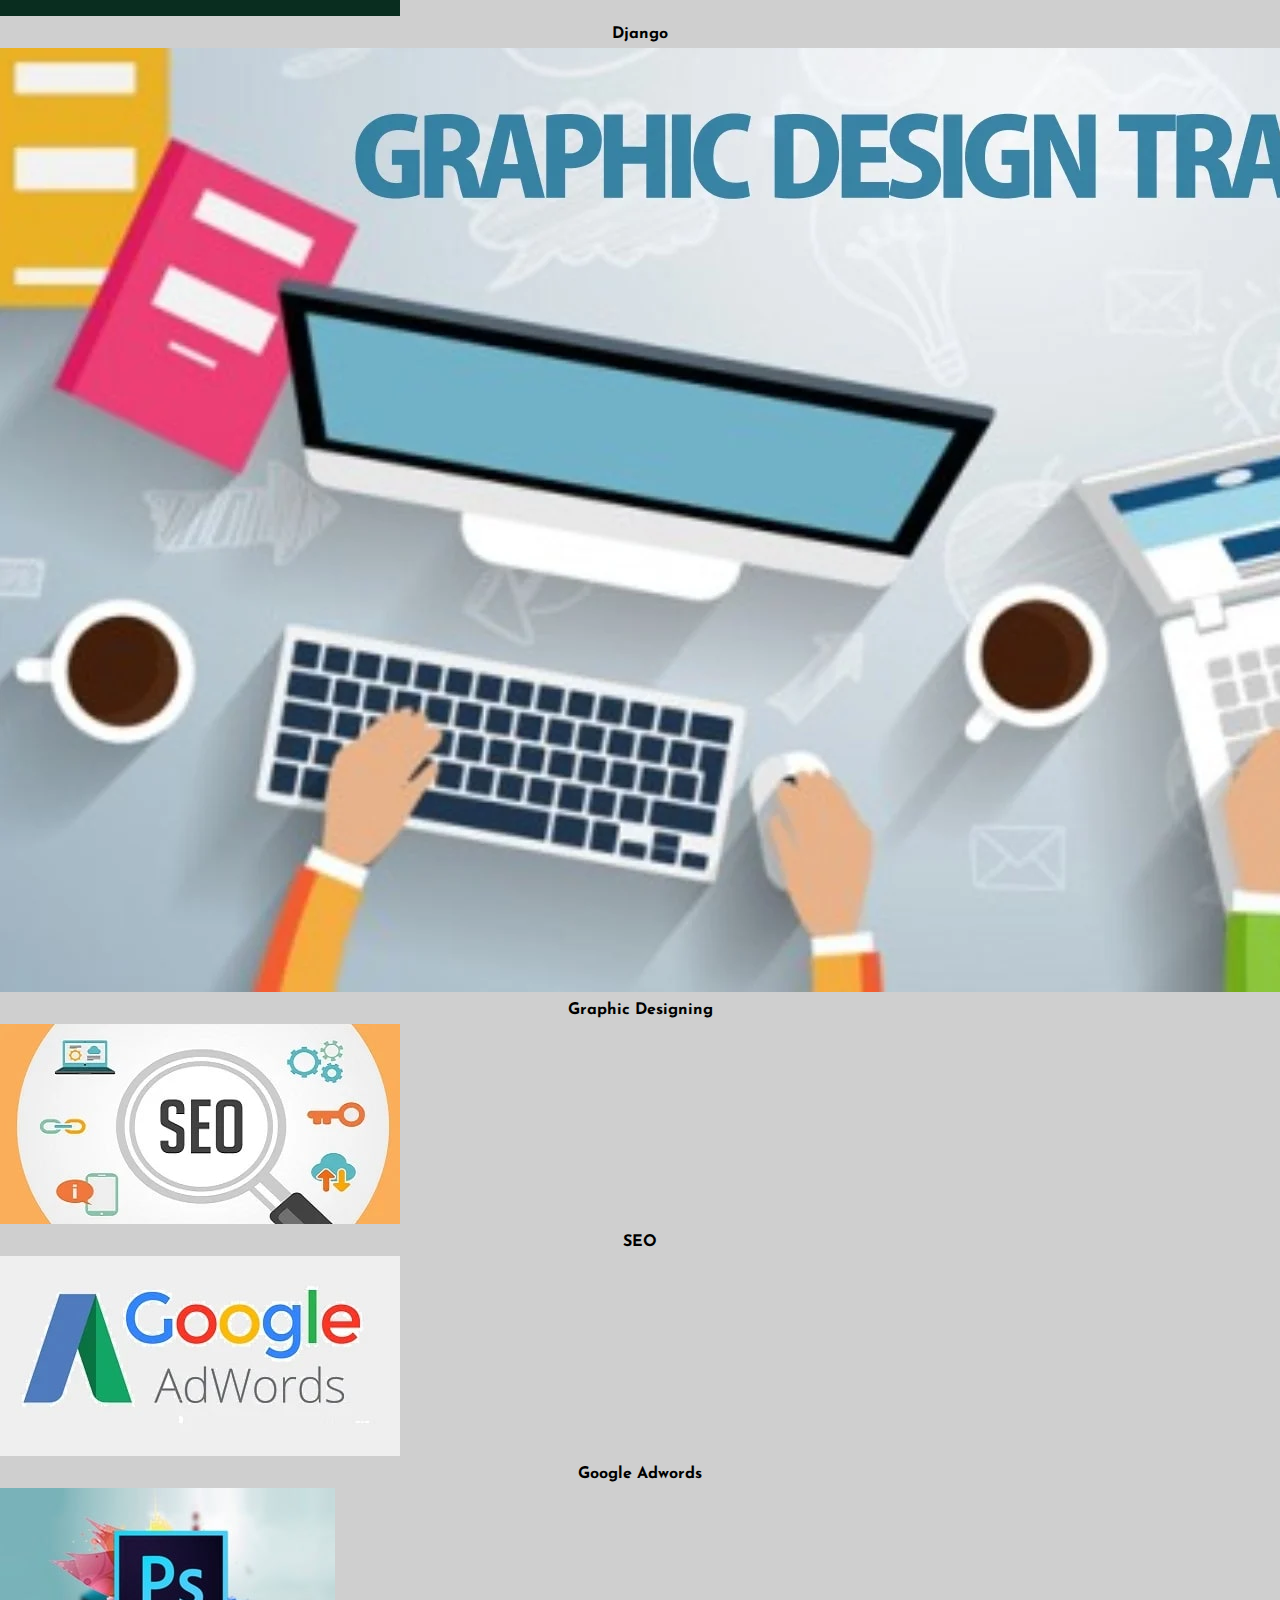
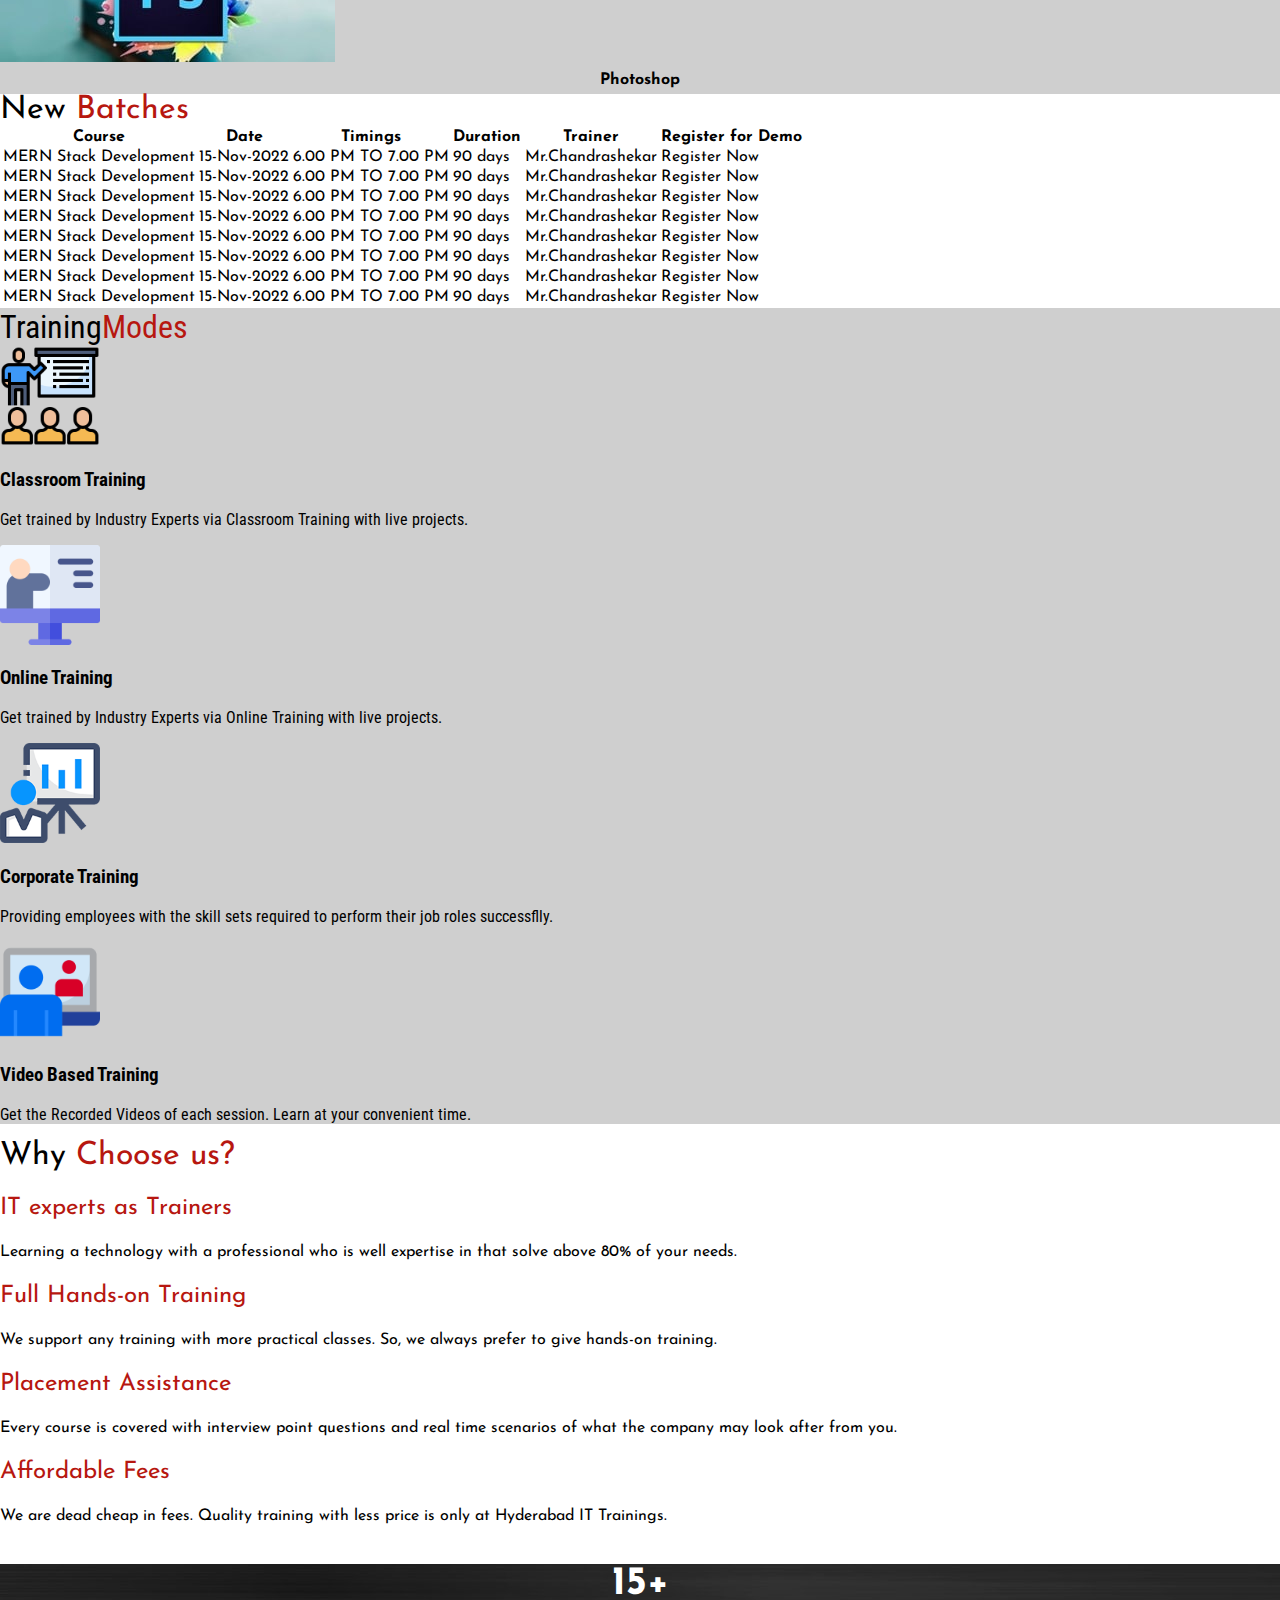
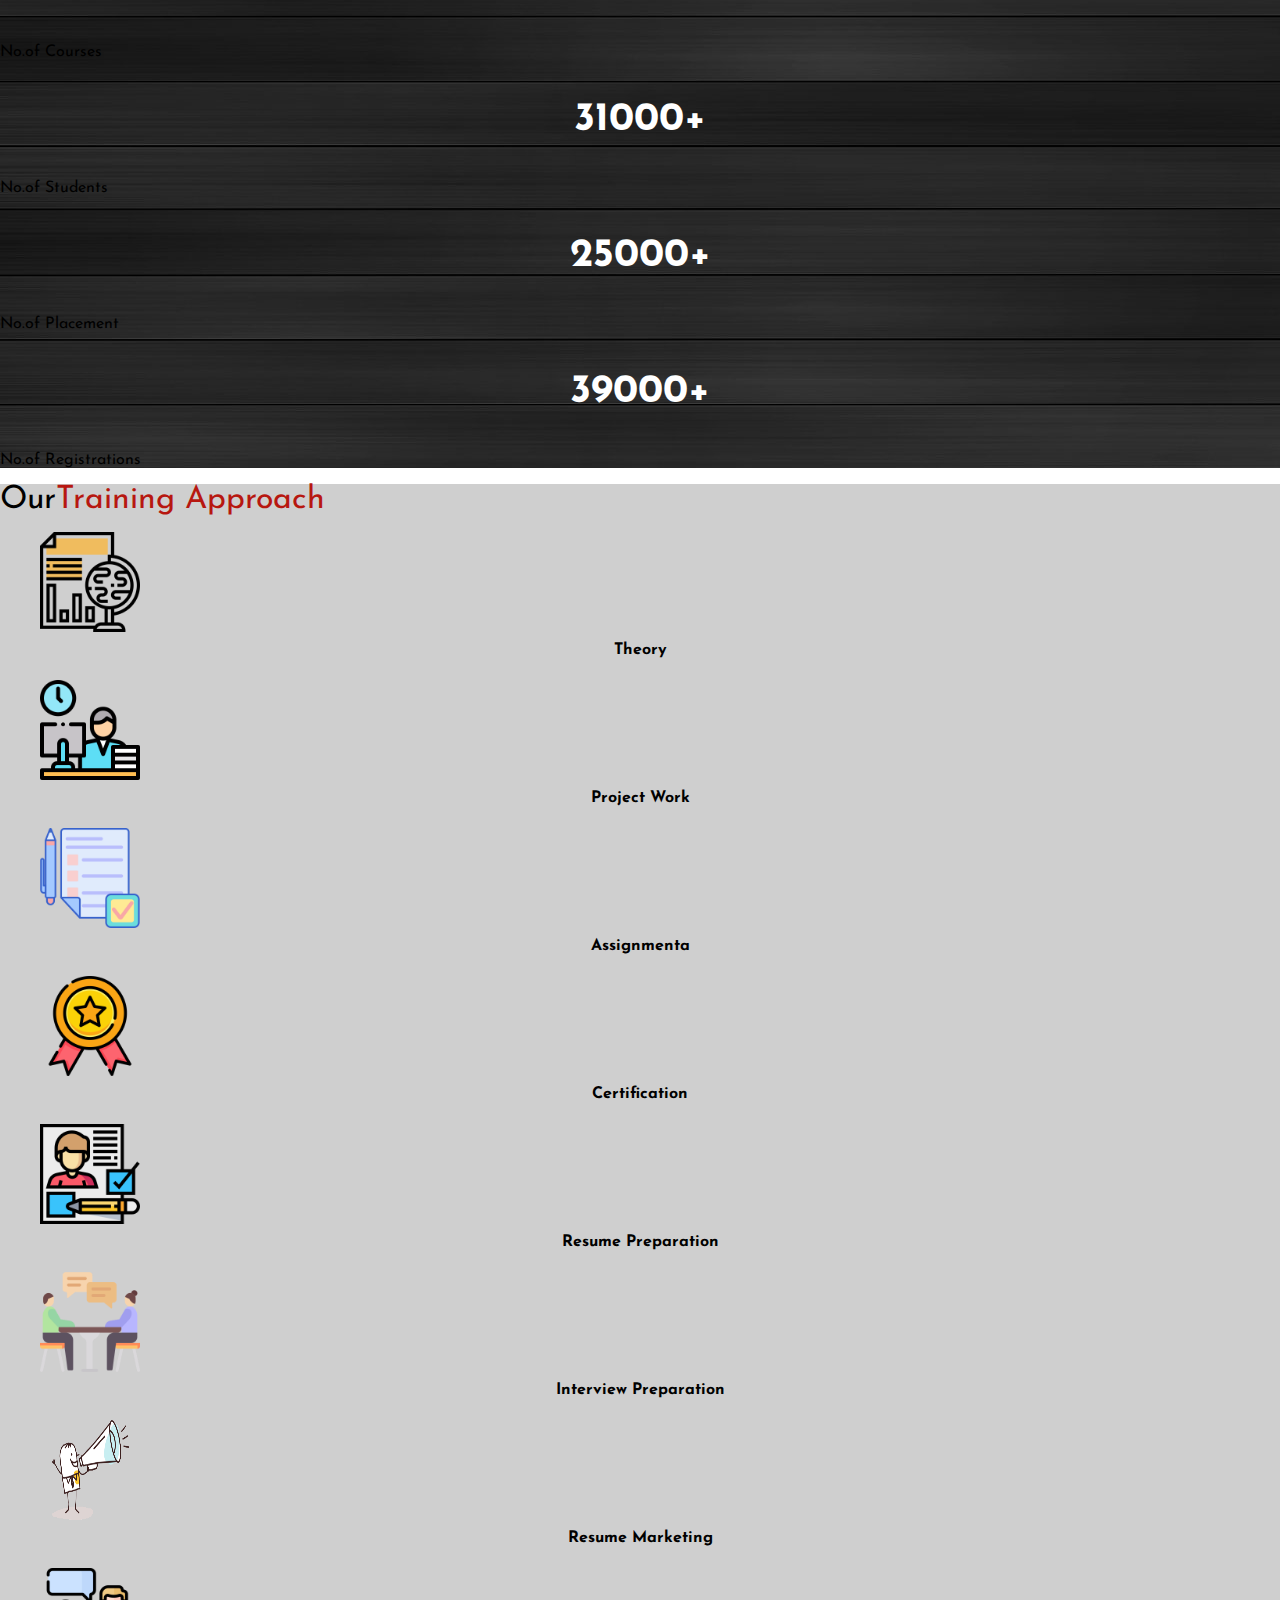
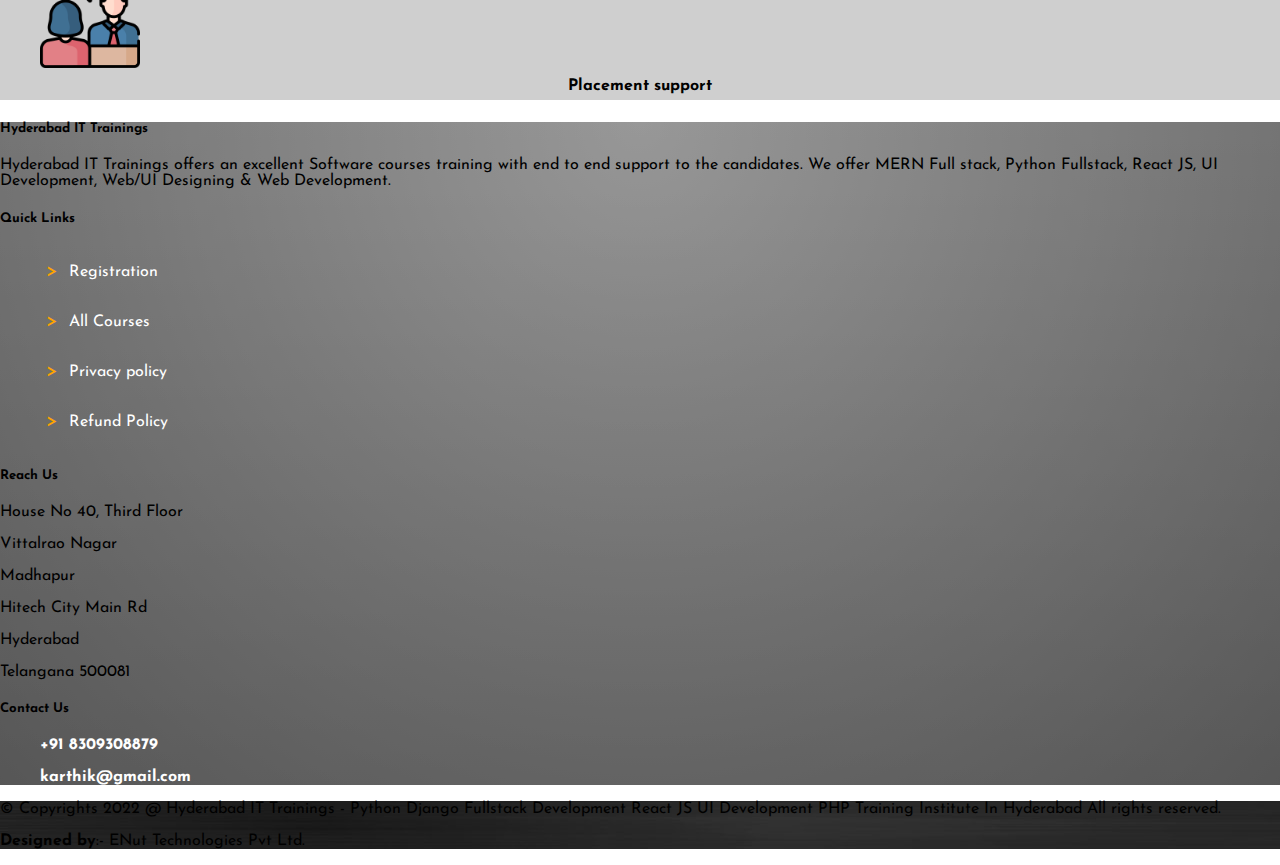
==== commit 846d6151: "Add files via upload" ====
--- a/ASSESSITE/index.html
+++ b/ASSESSITE/index.html
@@ -23,19 +23,20 @@
                         <a href="" class="navbar-brand">
                             <img src="../images/logo.jpg" alt="logo" />
                         </a>
-                        <button class="navbar-toggler" type="button" data-toggle="collapse" data-target="#d-menu">
-                            <span class="navbar-toggler-icon"></span>
+                        <button class="navbar-toggler rotate collapsed" type="button" data-toggle="collapse" data-target="#d-menu" data-kt-rotate="true">
+                            <span class="navbar-toggler-icon rotate-90 "></span>
+                            <span class="my-1 mx-2 close rotate-n90">X</span>
                         </button>
                         <div class="collapse navbar-collapse justify-content-end" id="d-menu">
                             <ul class="navbar-nav">
-                                <li class="nav-item "><a href="" class="nav-link active">Home</a></li>
-                                <li class="nav-item"><a href="" class="nav-link">About us</a></li>
-                                <li class="nav-item"><a href="" class="nav-link">Courses</a></li>
-                                <li class="nav-item"><a href="" class="nav-link">New Batches</a></li>
-                                <li class="nav-item"><a href="" class="nav-link">Placements</a></li>
-                                <li class="nav-item"><a href="" class="nav-link">Register</a></li>
-                                <li class="nav-item"><a href="" class="nav-link">Student Zone</a></li>
-                                <li class="nav-item"><a href="" class="nav-link">Contact Us</a></li>
+                                <li class="nav-item"><a href="" class="nav-link active">HOME</a></li>
+                                <li class="nav-item"><a href="" class="nav-link">ABOUT US</a></li>
+                                <li class="nav-item"><a href="" class="nav-link">COURSES</a></li>
+                                <li class="nav-item"><a href="" class="nav-link">NEW BATCHES</a></li>
+                                <li class="nav-item"><a href="" class="nav-link">PLACEMENTS</a></li>
+                                <li class="nav-item"><a href="" class="nav-link">REGISTER</a></li>
+                                <li class="nav-item"><a href="" class="nav-link">STUDENT ZONE</a></li>
+                                <li class="nav-item"><a href="" class="nav-link">CONTACT US</a></li>
 
                             </ul>
                         </div>
@@ -104,7 +105,8 @@
                     </div>
                     <div class="col-lg-4 col-md-4 col-sm-12 col-xs-12 ">
                         <div class=" shadow">
-                            <h3 class="bg-success text-center text-white py-2 roundedTop"> <strong>Register Now</strong></h3>
+                            <h3 class="bg-success text-center text-white py-2 roundedTop"> <strong>Register Now</strong>
+                            </h3>
                             <form action="#" class="px-3">
                                 <div class="form-group ">
                                     <input class="form-control form-control-lg my-2 " type="text" placeholder="Name" />
@@ -127,13 +129,13 @@
         <div class="container">
             <div class="text-center py-4 "><span class="font-bold-xx-large">Our <span
                         class="text-color px-1">Courses</span></span></div>
-            <div class="row row-cols-xs-2 row-cols-sm-3 row-cols-sm-2 row-cols-lg-5 justify-content-center">
+            <div class="row row-cols-xs-2 row-cols-sm-3 row-cols-sm-2 row-cols-lg-5 justify-content-center pb-5">
                 <div class="m-4 ">
                     <div class=" main-box shadow">
                         <div class="box ">
                             <img src="./images/python (1).jpg" alt="" class="hove-effect img-fluid">
                         </div>
-                        <p class="text-lg-center bg-white m-tb-5  rounded-bottom-8">Python Fullstack</p>
+                        <p class="text-lg-center bg-white m-tb-5">Python Fullstack</p>
                     </div>
                 </div>
                 <div class="m-4">
@@ -350,7 +352,7 @@
         <div class="container">
             <div class="text-center py-3 "><span class="font-bold-xx-large">Training<span
                         class="text-color px-2">Modes</span></span></div>
-            <div class="row row-cols-xs-2 row-cols-sm-3 row-cols-sm-2 row-cols-lg-5 justify-content-center">
+            <div class="row row-cols-xs-2 row-cols-sm-3 row-cols-sm-2 row-cols-lg-5 justify-content-center pb-5">
                 <div class="m-4 bg-white hov-color">
                     <div class=" main-box shadow text-center p-3">
                         <img src="./images/classroom-min.png" alt="" class="set-width-height">
@@ -377,7 +379,8 @@
                         <img src="./images/corporate-min.png" alt="" class="set-width-height">
                         <div class="text-center">
                             <h3 class=" m-2">Corporate Training</h3>
-                            <p class=" my-1">Providing employees with the skill sets required to perform their job roles successflly.
+                            <p class=" my-1">Providing employees with the skill sets required to perform their job roles
+                                successflly.
                             </p>
                         </div>
                     </div>
@@ -395,7 +398,7 @@
             </div>
         </div>
     </section>
-    <section >
+    <section>
         <div class="container">
             <div class="text-center py-4 ">
                 <span class="font-bold-xx-large"> Why<span class="text-color px-2"> Choose us?</span></span>
@@ -403,21 +406,25 @@
             <div class="row p-3">
                 <div class="col-md-6 col-lg-6 col-sm-6 col-xs-12">
                     <p class="font-bold-x-large"><span class="text-color">IT experts as Trainers</span></p>
-                    <p class="text-justify">Learning a technology with a professional who is well expertise in that solve above 80% of your needs.</p>
+                    <p class="text-justify">Learning a technology with a professional who is well expertise in that
+                        solve above 80% of your needs.</p>
                 </div>
                 <div class="col-md-6 col-lg-6 col-sm-6 col-xs-12">
                     <p class="font-bold-x-large"><span class="text-color">Full Hands-on Training</span></p>
-                    <p class="text-justify">We support any training with more practical classes. So, we always prefer to give hands-on training.</p>
+                    <p class="text-justify">We support any training with more practical classes. So, we always prefer to
+                        give hands-on training.</p>
                 </div>
             </div>
             <div class="row p-3">
                 <div class="col-md-6 col-lg-6 col-sm-6 col-xs-12">
                     <p class="font-bold-x-large"><span class="text-color ">Placement Assistance</span></p>
-                    <p class="text-justify">Every course is covered with interview point questions and real time scenarios of what the company may look after from you.</p>
+                    <p class="text-justify">Every course is covered with interview point questions and real time
+                        scenarios of what the company may look after from you.</p>
                 </div>
                 <div class="col-md-6 col-lg-6 col-sm-6 col-xs-12">
                     <p class="font-bold-x-large"><span class="text-color">Affordable Fees</span></p>
-                    <p class="text-justify">We are dead cheap in fees. Quality training with less price is only at Hyderabad IT Trainings.</p>
+                    <p class="text-justify">We are dead cheap in fees. Quality training with less price is only at
+                        Hyderabad IT Trainings.</p>
 
                 </div>
 
@@ -426,43 +433,192 @@
     </section>
     <section class="bg-black-img">
         <div class="level container m-auto py-5">
-            
+
             <div class="row  pt-3">
-            <div class="level-item has-text-centered col-xs-12 col-sm-6 col-md-3 col-lg-3 ">
-              <div class="text-center">
-                <p class="heading my-2"><i class="fa fa-user fa-2xl text-warning"></i></p>
-                <p class="title js-count-up my-2" data-value="15"></p>
-                <p class="text-warning m-0">No.of Courses</p>
+                <div class="level-item has-text-centered col-xs-12 col-sm-6 col-md-3 col-lg-3 ">
+                    <div class="text-center">
+                        <p class="heading my-2"><i class="fa fa-user fa-2xl text-warning"></i></p>
+                        <p class="title js-count-up my-2" data-value="15"></p>
+                        <p class="text-warning m-0">No.of Courses</p>
+                    </div>
+                </div>
+                <div class="level-item has-text-centered col-xs-12 col-sm-6 col-md-3 col-lg-3">
+                    <div class="text-center">
+                        <p class="heading my-2"><i class="fa fa-user fa-2xl text-warning"></i></p>
+                        <p class="title js-count-up my-2" data-value="31000"></p>
+                        <p class="text-warning m-0">No.of Students</p>
+                    </div>
+                </div>
+                <div class="level-item has-text-centered col-xs-12 col-sm-6 col-md-3 col-lg-3">
+                    <div class="text-center">
+                        <p class="heading my-2"><i class="fa fa-user fa-2xl text-warning"></i></p>
+                        <p class="title js-count-up my-2" data-value="25000"></p>
+                        <p class="text-warning m-0">No.of Placement</p>
+                    </div>
+                </div>
+                <div class="level-item has-text-centered col-xs-12 col-sm-6 col-md-3 col-lg-3">
+                    <div class="text-center">
+                        <p class="heading my-2"><i class="fa fa-user fa-2xl text-warning"></i></p>
+                        <p class="title js-count-up my-2" data-value="39000"></p>
+                        <p class="text-warning m-0">No.of Registrations</p>
+                    </div>
+                </div>
+            </div>
+
+        </div>
+    </section>
+    <section class="bg-color ">
+        <div class="container">
+            <div class="text-center py-5 ">
+                <span class="font-bold-xx-large">Our<span class="text-color px-2">Training Approach</span></span>
+            </div>
+            <div class="row row-cols-xs-2 row-cols-sm-3 row-cols-sm-2 row-cols-lg-5 justify-content-center pb-5">
+                <div class="m-4 ">
+                    <figure class="text-center shadow hov-color rounded bg-white">
+                        <div class="box">
+                            <img src="./images/theory.png" alt="" class="set-width-height py-3">
+                        </div>
+                        <figcaption class="text-lg-center py-3 m-tb-5 ">Theory</figcaption>
+                    </figure>
+                </div>
+                <div class="m-4">
+                    <figure class="text-center shadow hov-color rounded  bg-white">
+                        <div class="box ">
+                            <img src="./images/project-work.png" alt="" class="set-width-height py-3">
+                        </div>
+                        <figcaption class="text-lg-center py-3 m-tb-5">Project Work</figcaption>
+                    </figure>
+                </div>
+                <div class="m-4">
+                    <figure class="text-center shadow hov-color rounded bg-white">
+                        <div class="box ">
+                            <img src="./images/assigment.png" alt="" class="set-width-height py-3">
+                        </div>
+                        <figcaption class="text-lg-center py-3 m-tb-5">Assignmenta</figcaption>
+                    </figure>
+                </div>
+                <div class="m-4">
+                    <figure class="text-center shadow hov-color rounded bg-white">
+                        <div class="box">
+                            <img src="./images/certificate.png" alt="" class="set-width-height py-3">
+                        </div>
+                        <figcaption class="text-lg-center py-3 m-tb-5 ">Certification</figcaption>
+                    </figure>
+                </div>
+                <div class="m-4">
+                    <figure class="text-center shadow hov-color rounded bg-white">
+                        <div class="box">
+                            <img src="./images/resumePreparation.png" alt="" class="set-width-height py-3">
+                        </div>
+                        <figcaption class="text-lg-center py-3 m-tb-5 ">Resume Preparation</figcaption>
+                    </figure>
+                </div>
+                <div class="m-4">
+                    <figure class=" text-center shadow hov-color rounded  bg-white">
+                        <div class="box ">
+                            <img src="./images/interviewPre.png" alt="" class="set-width-height py-3">
+                        </div>
+                        <figcaption class="text-lg-center py-3 m-tb-5 ">Interview Preparation</figcaption>
+                    </figure>
+                </div>
+                <div class="m-4">
+                    <figure class="text-center shadow hov-color rounded bg-white">
+                        <div class="box ">
+                            <img src="./images/resumeMart.png" alt="" class="set-width-height py-3">
+                        </div>
+                        <figcaption class="text-lg-center py-3 m-tb-5 ">Resume Marketing</figcaption>
+                    </figure>
+                </div>
+                <div class="m-4">
+                    <figure class="text-center shadow hov-color rounded bg-white">
+                        <div class="box  ">
+                            <img src="./images/PlacementSu.png" alt="" class="set-width-height pt-3">
+                        </div>
+                        <figcaption class="text-lg-center py-3 m-tb-5 ">Placement support</figcaption>
+                    </figure>
+                </div>
+            </div>
+        </div>
+    </section>
+    <footer class="main-footer">
+        <div class="container text-white">
+            <div class="row pt-4 pb-2">
+                <div class="col-sm-12 col-md-3 col-lg-3">
+                    <h5>Hyderabad IT Trainings</h5>
+                    <p class="text-justify pt-4">Hyderabad IT Trainings offers an excellent Software courses training
+                        with
+                        end to end support to the candidates. We offer MERN Full stack, Python Fullstack, React JS, UI
+                        Development, Web/UI Designing & Web Development.</p>
+                </div>
+                <div class=" col-xs-12 col-sm-6 col-md-3 col-lg-3 ">
+                    <h5>Quick Links</h5>
+                    <ul class="pl-0">
+                        <li class="list-before list-before-gt"><a href="">Registration</a></li>
+                        <li class="list-before list-before-gt"><a href="">All Courses</a></li>
+                        <li class="list-before list-before-gt"><a href="">Privacy policy</a></li>
+                        <li class="list-before list-before-gt"><a href="">Refund Policy</a></li>
+                    </ul>
+
+                </div>
+                <div class=" col-xs-12 col-sm-6 col-md-3 col-lg-3">
+                    <h5>Reach Us</h5>
+                    <div class="media">
+                        <div class="media-left media-top pr-4">
+                            <i class="fa-solid fa-home text-warning"></i>
+                        </div>
+                        <div class="media-body">
+                            <div>
+                                <p>House No 40, Third Floor</p>
+                                <p> Vittalrao Nagar</p>
+                                <p>Madhapur</p>
+                                <p>Hitech City Main Rd</p>
+                                <p>Hyderabad</p>
+                                <p>Telangana 500081</p>
+                            </div>
+                        </div>
+                    </div>
+                </div>
+                <div class="col-sm-12 col-md-3 col-lg-3">
+                    <h5>Contact Us</h5>
+                    <ul class="pl-0">
+                        <li class="list-before text-white"><a href=""><i
+                                    class="fa-solid fa-phone text-warning pr-2"></i><strong> +91 8309308879</strong></a>
+                        </li><br />
+                        <li class="list-before text-white "><a href=""><i
+                                    class="fa-solid fa-envelope text-warning pr-2"></i><strong>karthik@gmail.com</strong></a>
+                        </li>
+                        <li class="list-before text-white  py-4">
+                            <ul class="pl-0 justify-content-around d-flex ">
+                                <li class="list-before bg-warning rounded-circle p-3 "><a href=""><i
+                                            class="fa-brands fa-square-facebook"></i></a></li>
+                                <li class="list-before bg-warning rounded-circle p-3 "><a href=""><i
+                                            class="fa-brands fa-square-instagram"></i></a></li>
+                                <li class="list-before bg-warning rounded-circle p-3"><a href=""><i
+                                            class="fa-brands fa-square-twitter"></i></a></li>
+                            </ul>
+                        </li>
+                    </ul>
+                </div>
+
+            </div>
+           
+        </div>
+        
+    </footer>
+    <footer class="bottom-footer">
+        <div class="container bg-black-img py-3">
+            <div class="row text-white">
+              <div class="col-lg-6 col-md-6 col-sm-12 col-xs-12 ">
+                  <p class="mb-0">&copy; Copyrights 2022 @ Hyderabad IT Trainings - Python Django Fullstack Development React JS UI
+                  Development PHP Training Institute In Hyderabad All rights reserved.
+              </p>
               </div>
-            </div>
-            <div class="level-item has-text-centered col-xs-12 col-sm-6 col-md-3 col-lg-3">
-              <div  class="text-center">
-                <p class="heading my-2"><i class="fa fa-user fa-2xl text-warning"></i></p>
-                <p class="title js-count-up my-2" data-value="31000"></p>
-                <p class="text-warning m-0">No.of Students</p>
+              <div class="col-lg-6 col-md-6 col-sm-12 col-xs-12 text-center">
+                 <p class="mt-3 mb-0"> <strong classs="text-info">Designed by</strong>:- <span class="text-primary">ENut Technologies Pvt Ltd.</span></p>
               </div>
-            </div >
-            <div class="level-item has-text-centered col-xs-12 col-sm-6 col-md-3 col-lg-3">
-              <div  class="text-center">
-                <p class="heading my-2"><i class="fa fa-user fa-2xl text-warning"></i></p>
-                <p class="title js-count-up my-2" data-value="25000"></p>
-                <p class="text-warning m-0">No.of Placement</p>
-              </div>
-            </div>
-            <div class="level-item has-text-centered col-xs-12 col-sm-6 col-md-3 col-lg-3">
-              <div  class="text-center">
-                <p class="heading my-2"><i class="fa fa-user fa-2xl text-warning"></i></p>
-                <p class="title js-count-up my-2" data-value="39000"></p>
-                <p class="text-warning m-0">No.of Registrations</p>
-              </div>
-            </div>
-        </div>
-  
-    </div> 
-    </section>
-    <section>
-        
-    </section>
+            </div>
+          </div>
+    </footer>
     <script src="https://cdn.jsdelivr.net/npm/jquery@3.5.1/dist/jquery.slim.min.js"
         integrity="sha384-DfXdz2htPH0lsSSs5nCTpuj/zy4C+OGpamoFVy38MVBnE+IbbVYUew+OrCXaRkfj"
         crossorigin="anonymous"></script>
--- a/ASSESSITE/CSS/index.css
+++ b/ASSESSITE/CSS/index.css
@@ -1,19 +1,22 @@
 @import url("https://fonts.googleapis.com/css2?family=Roboto+Condensed&display=swap");
-@import url('https://fonts.googleapis.com/css2?family=Josefin+Sans&display=swap');
+@import url("https://fonts.googleapis.com/css2?family=Josefin+Sans&display=swap");
 .navbar-toggler.navbar-toggler-icon {
   background-image: url("data:image/svg+xml;charset=utf8,%3Csvg viewBox='0 0 32 32' xmlns='http://www.w3.org/2000/svg'%3E%3Cpath stroke='rgba(255,102,203, 0.5)' stroke-width='2' stroke-linecap='round' stroke-miterlimit='10' d='M4 8h24M4 16h24M4 24h24'/%3E%3C/svg%3E") !important;
 }
 body {
-  font-family: 'Josefin Sans', sans-serif;
+  font-family: "Josefin Sans", sans-serif;
   overflow-x: hidden;
+  margin: 0;
 }
-.font-robato{
+.font-robato {
   font-family: "Roboto Condensed", sans-serif !important;
 }
-.table-responsive::-webkit-scrollbar ,html::-webkit-scrollbar {
+.table-responsive::-webkit-scrollbar,
+html::-webkit-scrollbar {
   width: 10px;
 }
-.table-responsive::-webkit-scrollbar-track,html::-webkit-scrollbar-track{
+.table-responsive::-webkit-scrollbar-track,
+html::-webkit-scrollbar-track {
   border-radius: 10px;
   background: rgb(251, 250, 250);
   border: 1px solid #cacaca;
@@ -23,85 +26,137 @@
   background: rgb(255, 72, 0);
   box-shadow: inset 0 0 6px rgb(252, 1, 1);
 }
-.table-responsive::-webkit-scrollbar-thumb{
+.table-responsive::-webkit-scrollbar-thumb {
   border-radius: 10px;
   background: rgb(233, 220, 40);
   box-shadow: inset 0 0 6px rgb(247, 243, 2);
 }
-.nav-item{
+.nav-item {
   text-transform: uppercase;
-  font-size: small;
+  font-size:small;
 }
-.nav-item:hover .nav-link,.nav-item .active{
-     color: rgb(232, 154, 8) !important;
+.navbar-toggler>.close {
+  display:inline;
 }
-.text-color{
-  color:#b71710;
+.navbar-toggler.collapsed>.close, .navbar-toggler:not(.collapsed)>.navbar-toggler-icon {
+  display:none;
 }
-.roundedTop{
-  border-top-left-radius :10px;
-  border-top-right-radius : 10px;
+.nav-item:hover .nav-link,
+.nav-item .active {
+  color: rgb(232, 154, 8) !important;
 }
-.btn-width{
+.text-color {
+  color: #b71710;
+}
+.roundedTop {
+  border-top-left-radius: 10px;
+  border-top-right-radius: 10px;
+}
+.btn-width {
   width: -webkit-fill-available;
- padding: 10px 12px !important;
- margin-bottom: 20px;
+  padding: 10px 12px !important;
+  margin-bottom: 20px;
 }
-.bg-color{
+.bg-color {
   background: #cfcfcf;
 }
-.font-bold-xx-large{
-  font-size: xx-large ;
+.font-bold-xx-large {
+  font-size: xx-large;
 }
-.box{
+.box {
   overflow: hidden;
 }
-.hove-effect:hover{
-  transform:scale(1.1);
+.hove-effect:hover {
+  transform: scale(1.1);
   transition: all 0.9s ease-in-out;
 }
-.m-tb-5{
+.m-tb-5 {
   margin: 0px !important;
   padding: 6px 0px;
   font-weight: 700;
-  text-align: center !important; 
-  
+  text-align: center !important;
 }
-.rounded-bottom-8{
-  border-bottom-left-radius :8px;
-  border-bottom-right-radius : 8px;
+.rounded-bottom-8 {
+  border-bottom-left-radius: 8px;
+  border-bottom-right-radius: 8px;
 }
-.set-width-height{
-  width:80px;
-  height:80px;
-
+.set-width-height {
+  width: 100px;
+  height: 100px;
 }
-.mobile-modal-mb-32{
+.mobile-modal-mb-32 {
   margin-bottom: 32px;
 }
-.hov-color:hover{
+.hov-color:hover {
   background-color: #f5b21f !important;
   color: white;
 }
-.font-bold-x-large{
-  font-size: x-large ;
-
+.font-bold-x-large {
+  font-size: x-large;
 }
-.bg-black-img{
+.bg-black-img,.bottom-footer {
   background: url("../images/bg-black-img.jpg");
 }
-.fa-2xl{
+.fa-2xl {
   font-weight: bolder;
   font-size: 50px;
-  padding-bottom:30px;
-
+  padding-bottom: 30px;
 }
-.js-count-up{
-   font-weight: bolder;
-   font-size: 40px;
-   text-align: center;
-   color: rgb(255, 255, 255);
+.js-count-up {
+  font-weight: bolder;
+  font-size: 40px;
+  text-align: center;
+  color: rgb(255, 255, 255);
 }
-.js-count-up::after{
-  content: '+';
+.js-count-up::after {
+  content: "+";
 }
+.row-block {
+  display: -ms-flexbox;
+  display: block;
+  -ms-flex-wrap: wrap;
+  flex-wrap: wrap;
+  margin-right: -15px;
+  margin-left: -15px;
+}
+.list-before {
+  list-style-type: none;
+}
+.list-before-gt {
+  line-height: 50px;
+  transition: all 0.3s ease-in-out;
+}
+.list-before a {
+  color: white;
+  text-decoration-line: none;
+}
+.list-before-gt::before {
+  content: "> ";
+  font-size: larger;
+  color: orange;
+  padding: 0px 6px;
+}
+.list-before-gt:hover,
+.list-before-gt:hover a {
+  transform: scale(0.9);
+  font-size: large;
+  color: orange;
+  padding: 0px 8px;
+}
+.fa-brands {
+  font-size: 34px;
+}
+.main-footer {
+  background: linear-gradient(
+      to bottom,
+      rgba(255, 255, 255, 0.15) 0%,
+      rgba(0, 0, 0, 0.15) 100%
+    ),
+    radial-gradient(
+        at top center,
+        rgba(255, 255, 255, 0.4) 0%,
+        rgba(0, 0, 0, 0.4) 120%
+      )
+      #989898;
+  background-blend-mode: multiply, multiply;
+}
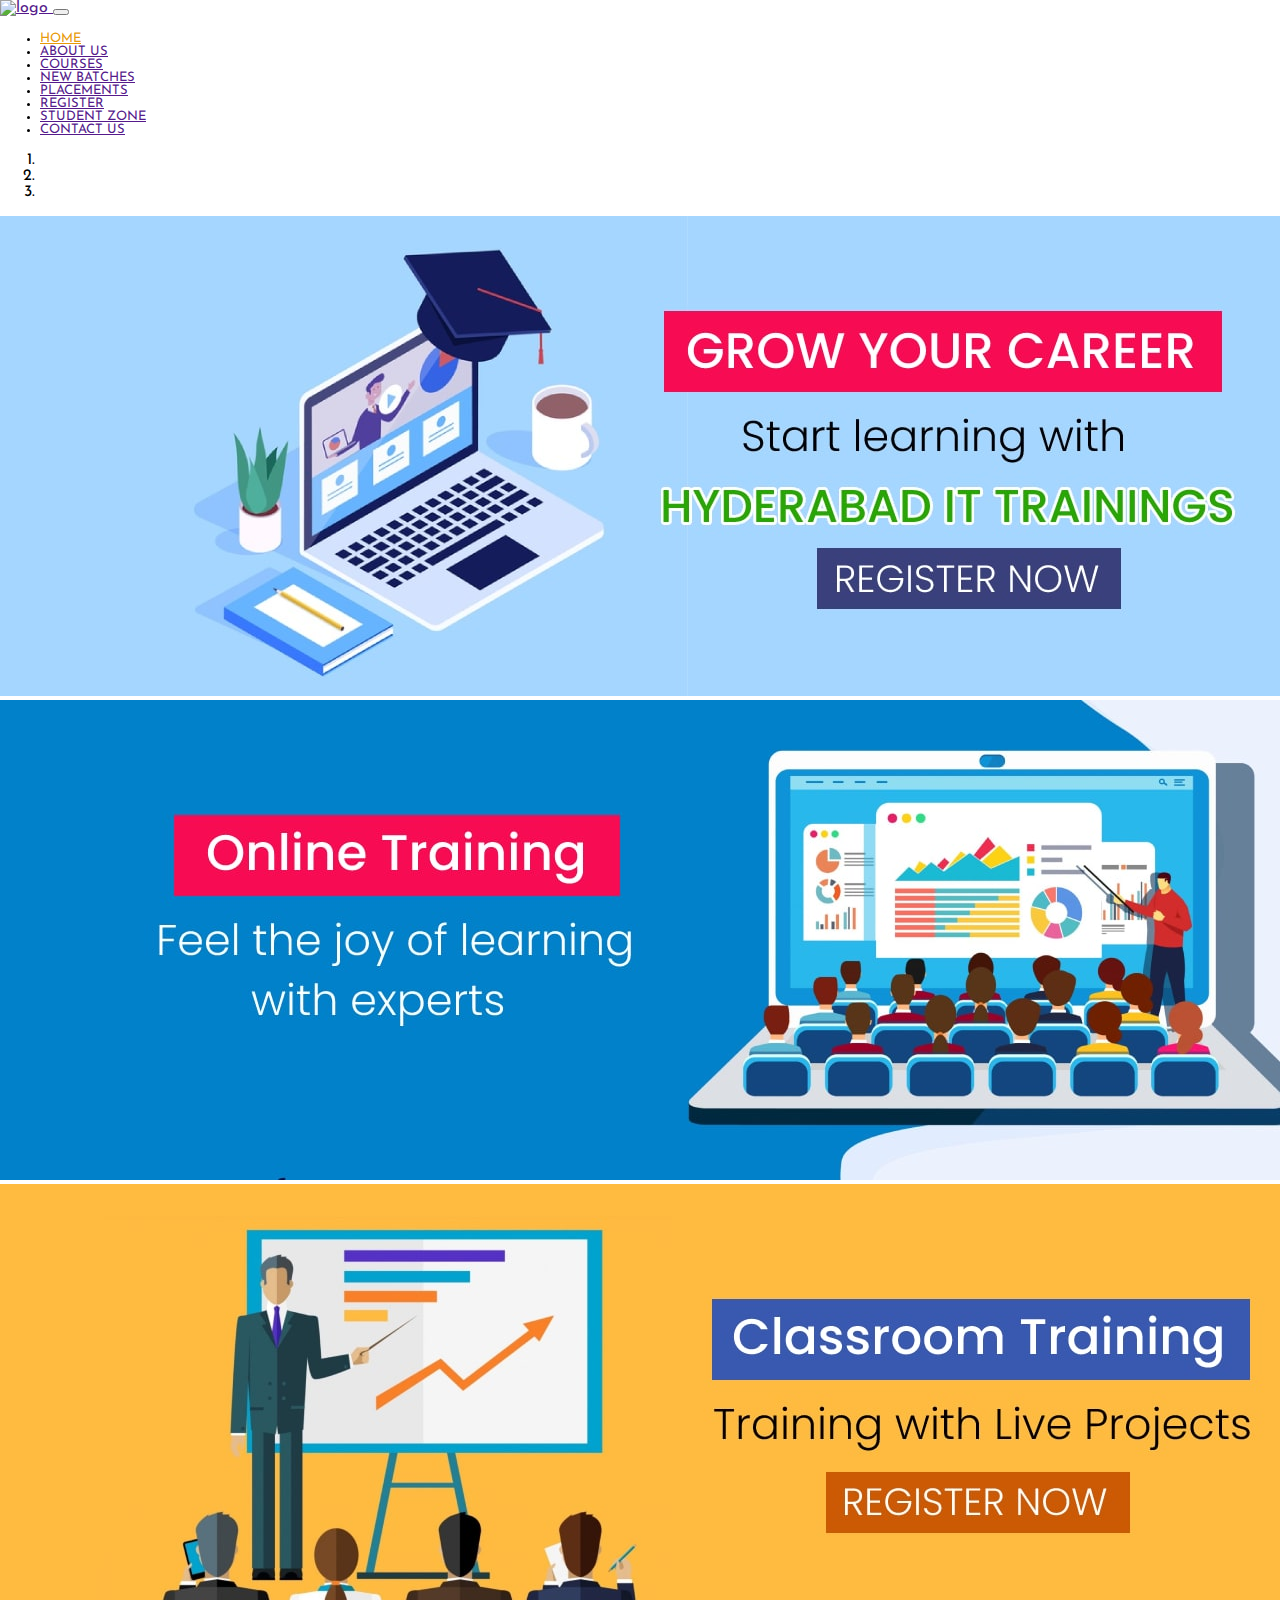
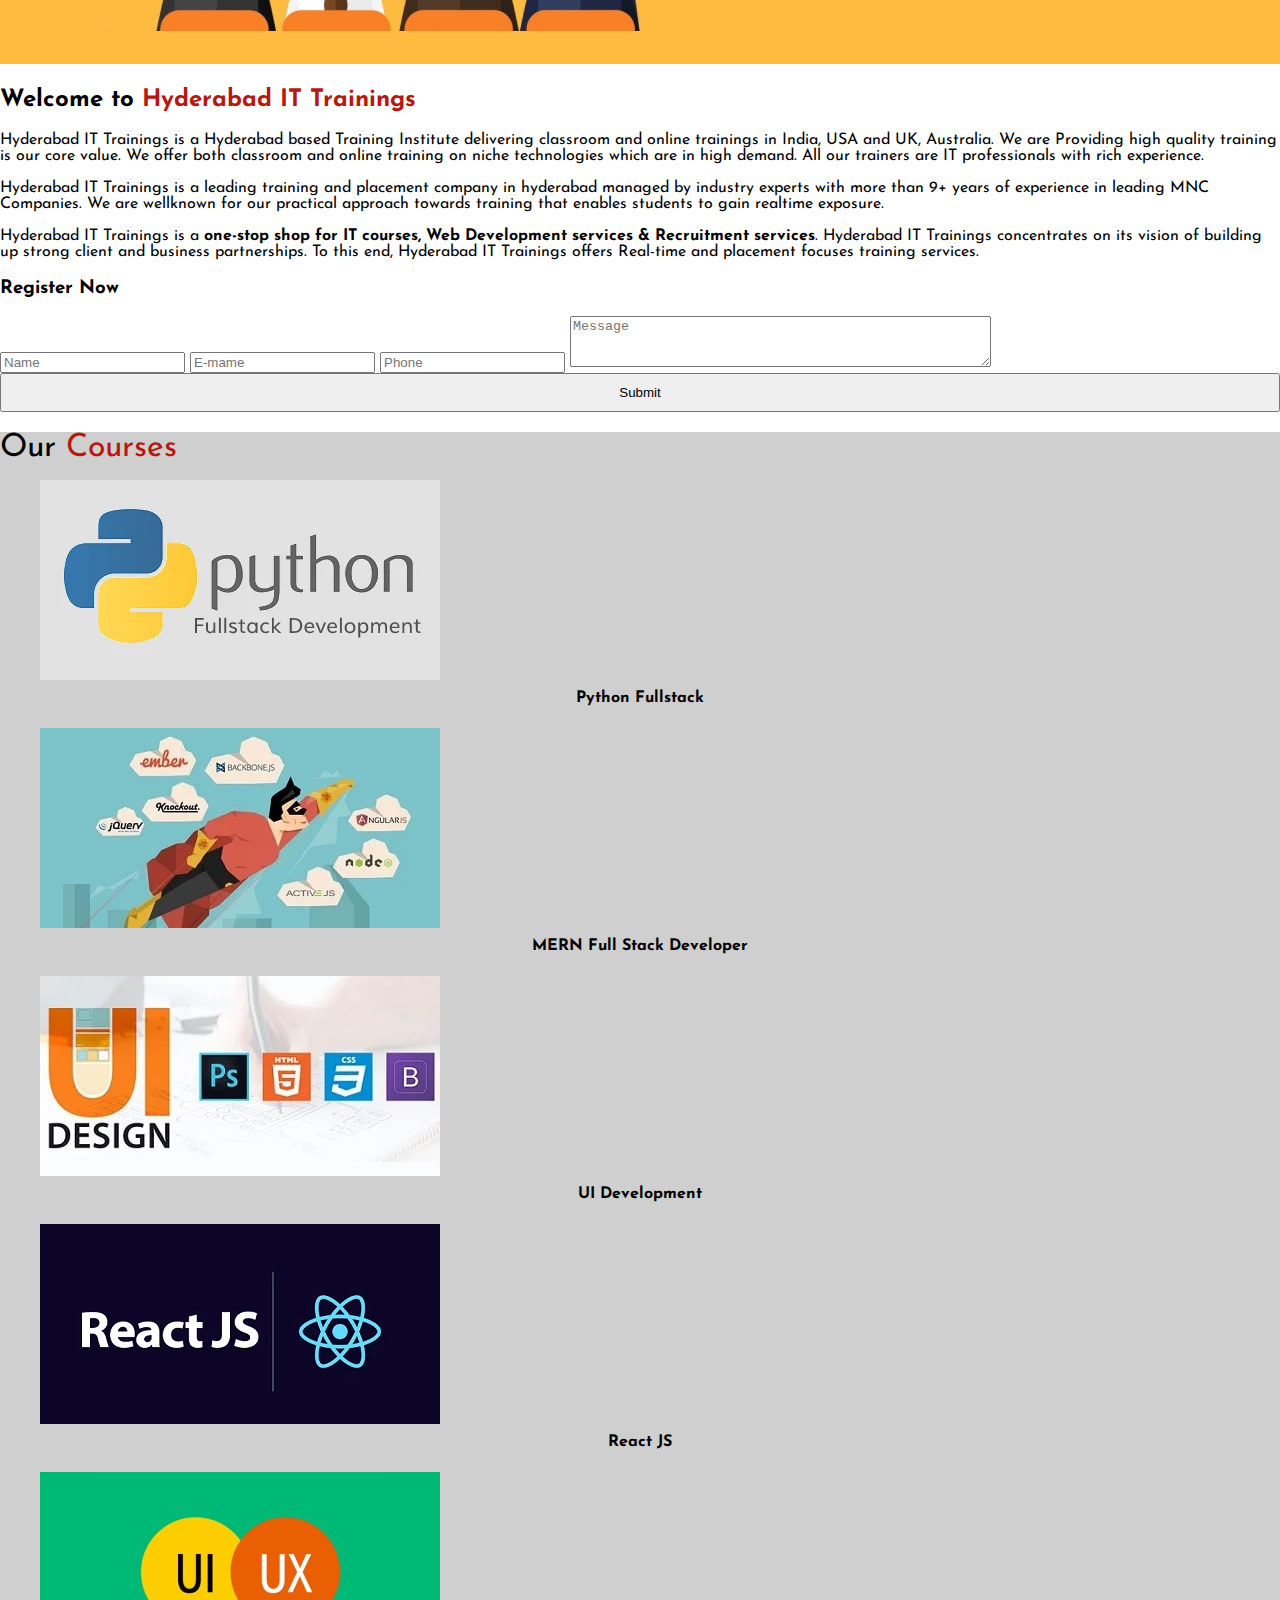
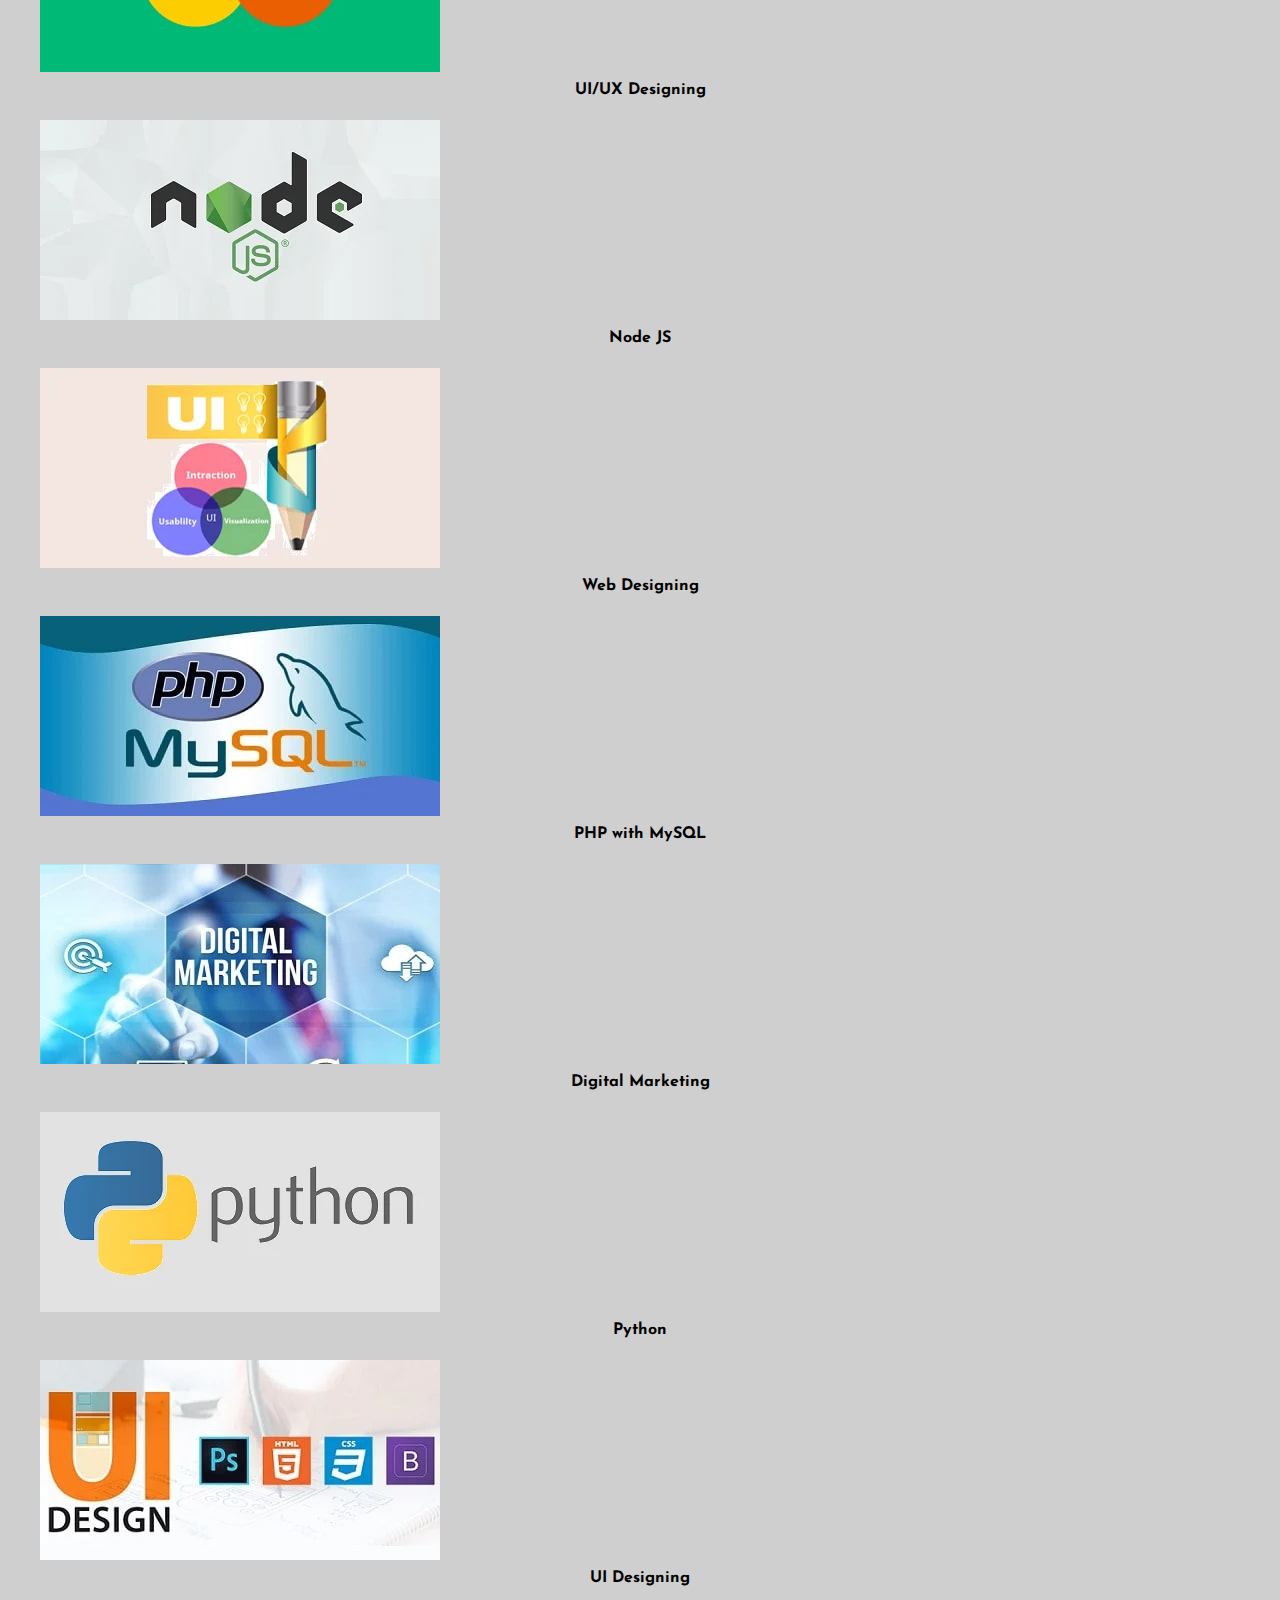
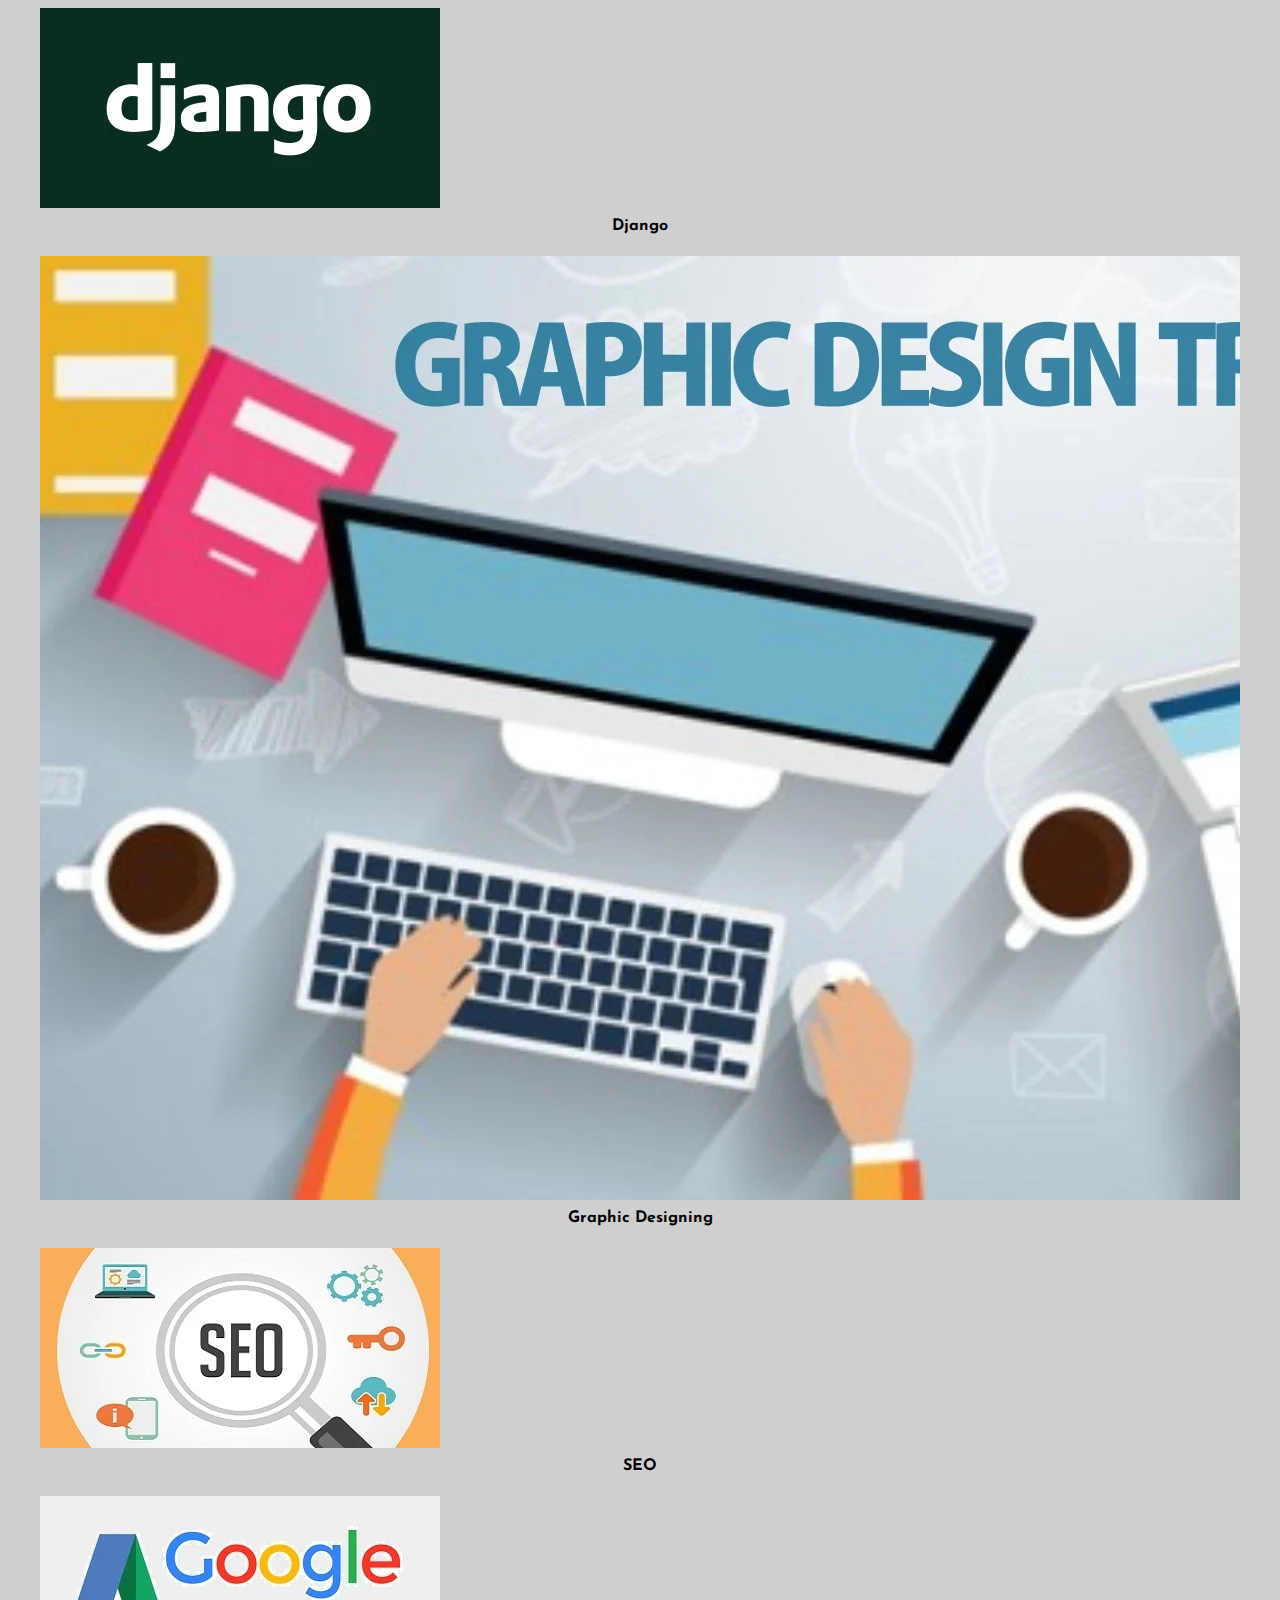
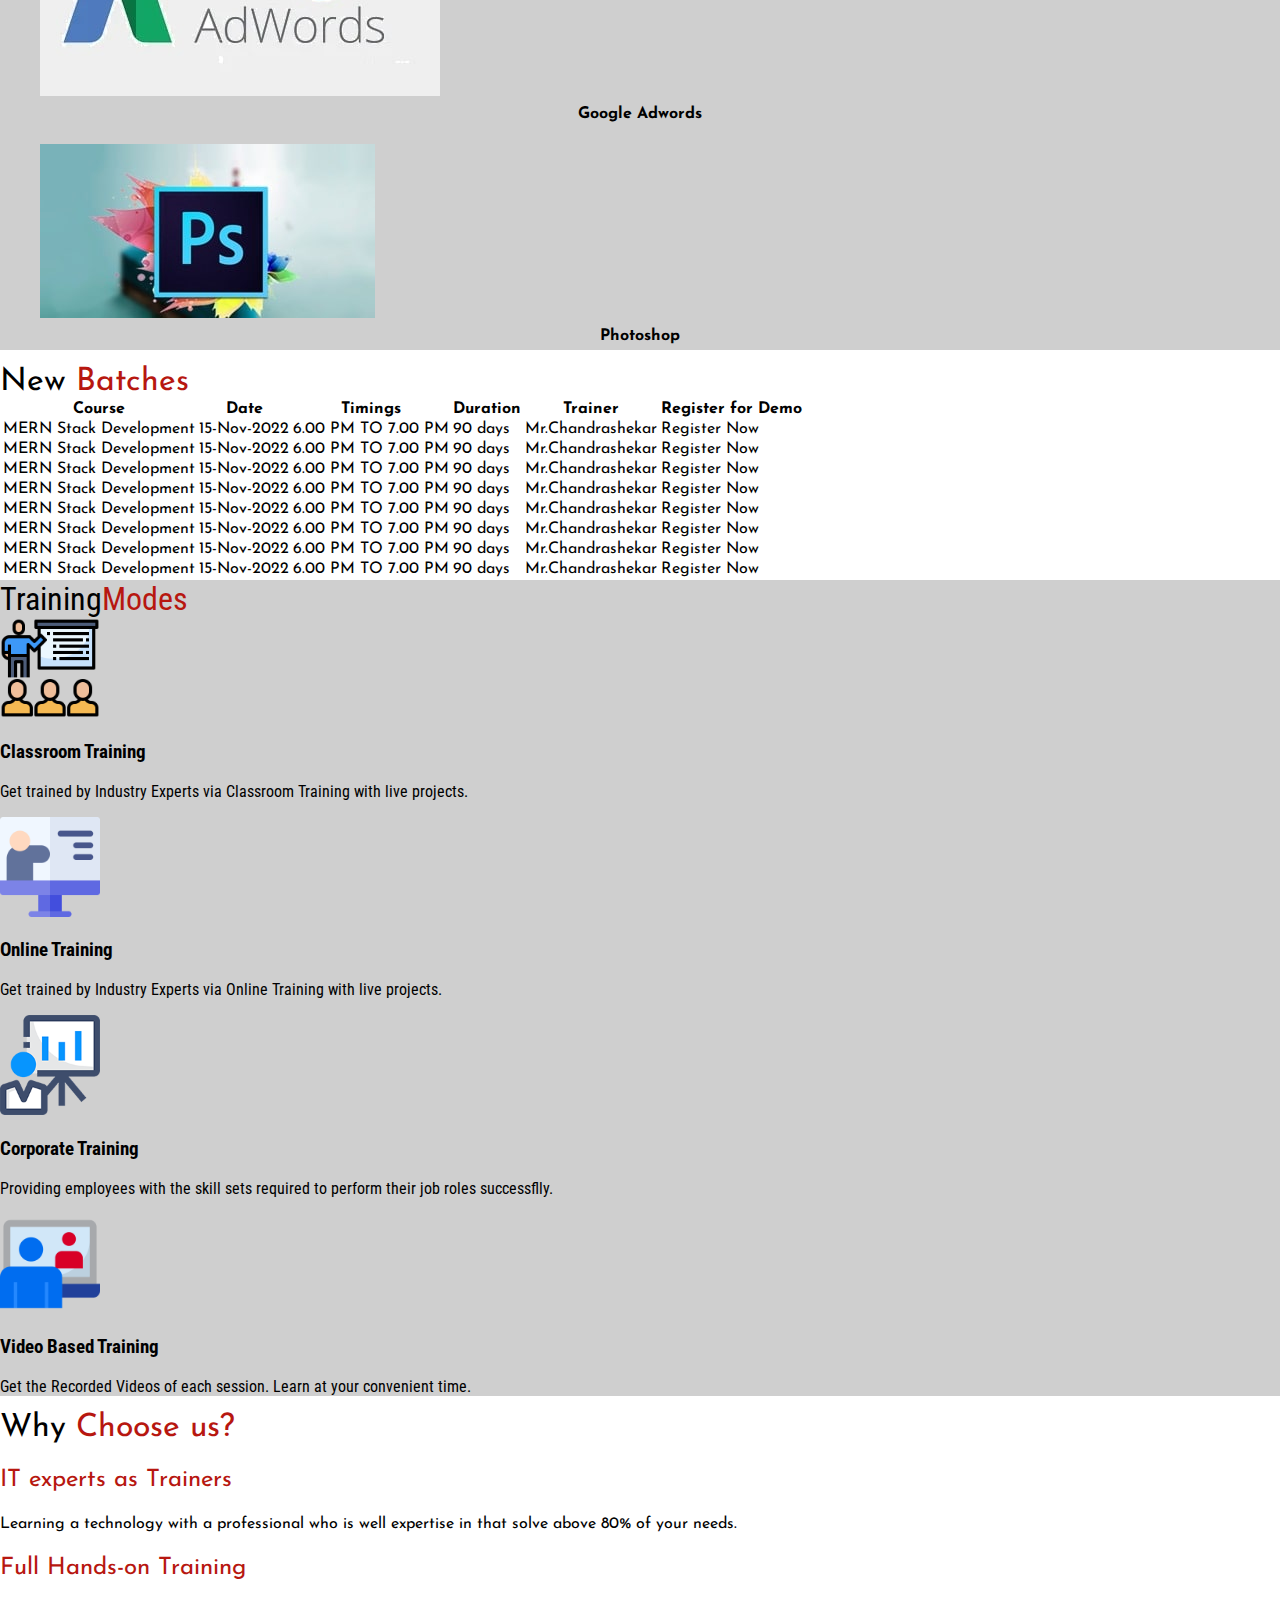
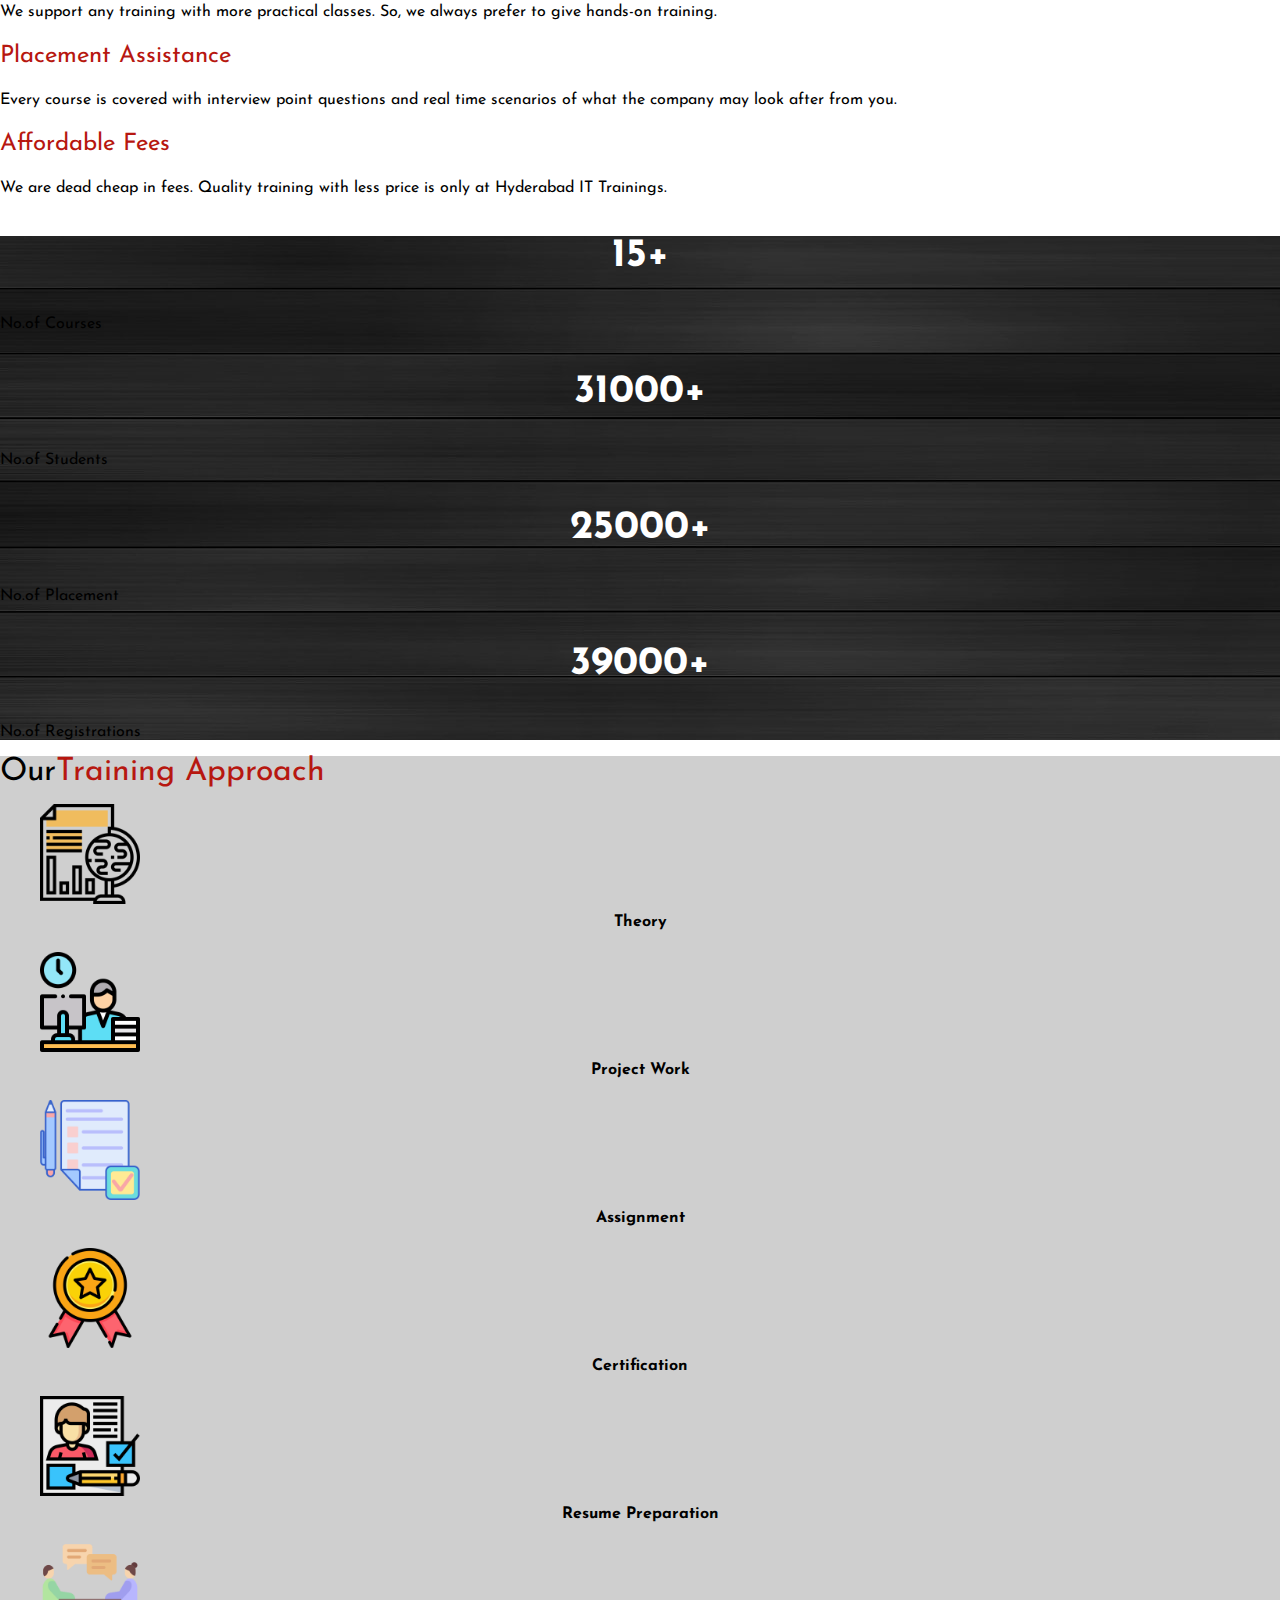
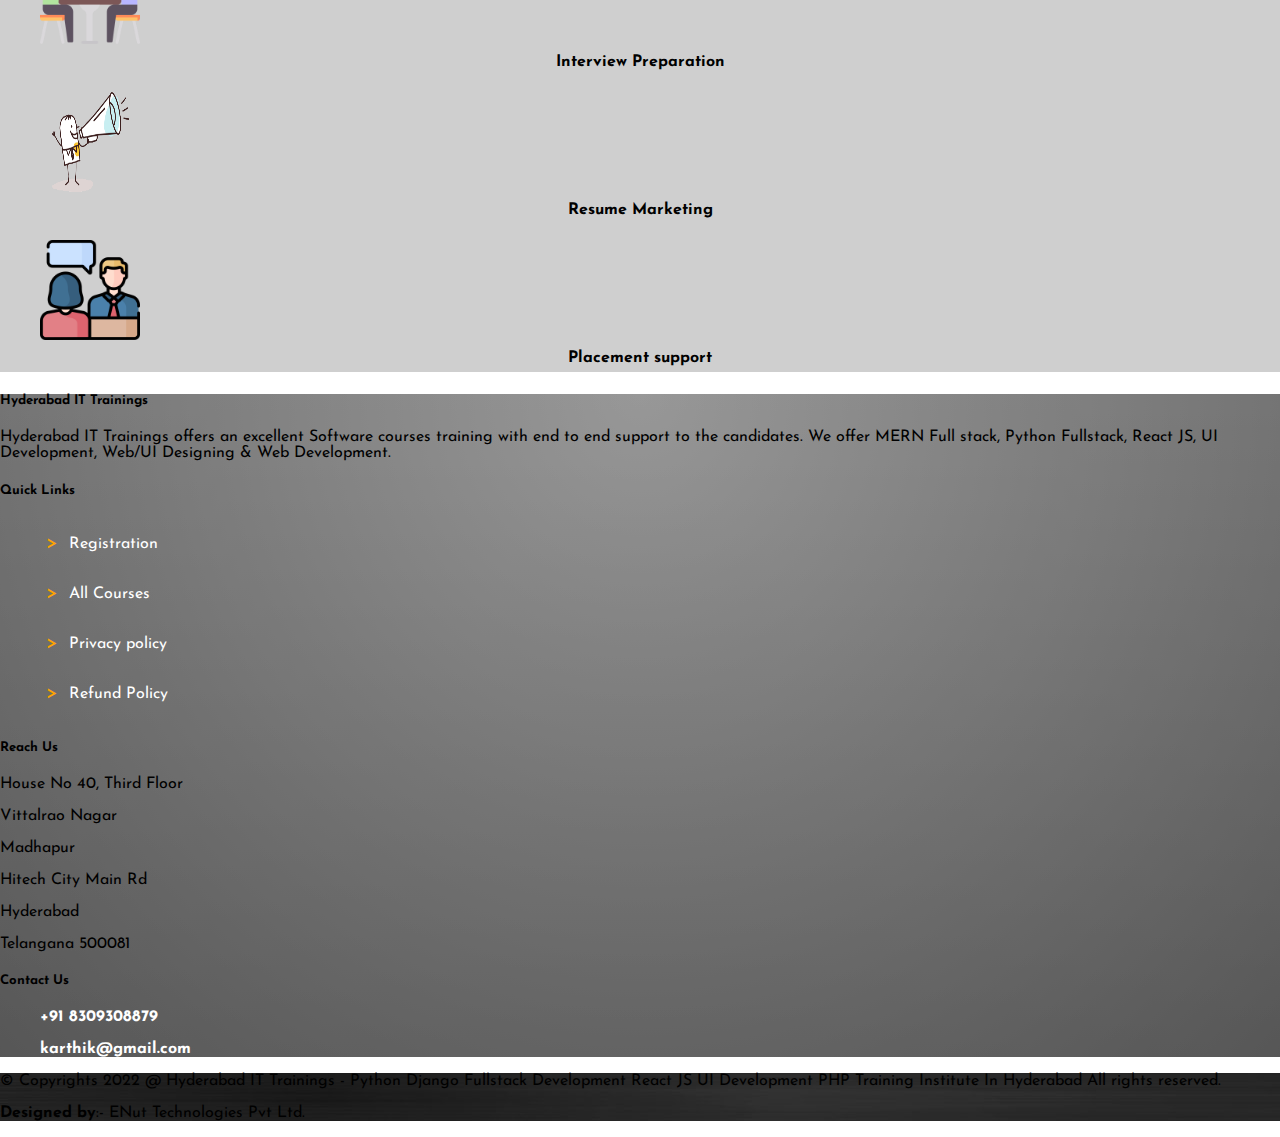
==== commit 5d969a85: "Add files via upload" ====
--- a/ASSESSITE/index.html
+++ b/ASSESSITE/index.html
@@ -1,6 +1,5 @@
 <!DOCTYPE html>
 <html lang="en">
-
 <head>
     <title></title>
     <meta charset="UTF-8">
@@ -11,9 +10,7 @@
         integrity="sha512-xh6O/CkQoPOWDdYTDqeRdPCVd1SpvCA9XXcUnZS2FmJNp1coAFzvtCN9BmamE+4aHK8yyUHUSCcJHgXloTyT2A=="
         crossorigin="anonymous" referrerpolicy="no-referrer" />
     <link href="./CSS/index.css" rel="stylesheet" />
-
 </head>
-
 <body>
     <header class="sticky-top bg-white border-bottom">
         <div class="container">
@@ -37,7 +34,6 @@
                                 <li class="nav-item"><a href="" class="nav-link">REGISTER</a></li>
                                 <li class="nav-item"><a href="" class="nav-link">STUDENT ZONE</a></li>
                                 <li class="nav-item"><a href="" class="nav-link">CONTACT US</a></li>
-
                             </ul>
                         </div>
                     </nav>
@@ -57,21 +53,21 @@
                     <picture>
                         <source media="(min-width:650px)" srcset="./images/DESK1-min.jpg">
                         <source media="(min-width:350px)" srcset="./images/mobilebanner1.webp">
-                        <img src="./images/222.jpg" class="d-block w-100" alt="...">
+                        <img src="./images/222.jpg" class="d-block w-100" alt="222img">
                     </picture>
                 </div>
                 <div class="carousel-item">
                     <picture>
                         <source media="(min-width:650px)" srcset="./images/desk2-min.jpg">
                         <source media="(min-width:350px)" srcset="./images/mobilebanner2.jpg">
-                        <img src="./images/222.jpg" class="d-block w-100" alt="...">
+                        <img src="./images/222.jpg" class="d-block w-100" alt="222img">
                     </picture>
                 </div>
                 <div class="carousel-item">
                     <picture>
                         <source media="(min-width:350px)" srcset="./images/desk3-min.jpg">
                         <source media="(min-width:650px)" srcset="./images/MOBILEBANNER3.webp">
-                        <img src="./images/222.jpg" class="d-block w-100" alt="...">
+                        <img src="./images/222.jpg" class="d-block w-100" alt="222img">
                     </picture>
                 </div>
             </div>
@@ -103,8 +99,8 @@
                             business partnerships. To this end, Hyderabad IT Trainings offers Real-time and placement
                             focuses training services.</p>
                     </div>
-                    <div class="col-lg-4 col-md-4 col-sm-12 col-xs-12 ">
-                        <div class=" shadow">
+                    <div class="col-lg-4 col-md-4 col-sm-12 col-xs-12 pt-3">
+                        <div class=" shadow ">
                             <h3 class="bg-success text-center text-white py-2 roundedTop"> <strong>Register Now</strong>
                             </h3>
                             <form action="#" class="px-3">
@@ -131,144 +127,143 @@
                         class="text-color px-1">Courses</span></span></div>
             <div class="row row-cols-xs-2 row-cols-sm-3 row-cols-sm-2 row-cols-lg-5 justify-content-center pb-5">
                 <div class="m-4 ">
-                    <div class=" main-box shadow">
+                    <figure  class=" main-box shadow">
                         <div class="box ">
-                            <img src="./images/python (1).jpg" alt="" class="hove-effect img-fluid">
-                        </div>
-                        <p class="text-lg-center bg-white m-tb-5">Python Fullstack</p>
-                    </div>
-                </div>
-                <div class="m-4">
-                    <div class=" main-box shadow">
-                        <div class="box">
-                            <img src="./images/full-stack-dev-min.jpg" alt="" class="hove-effect img-fluid">
-                        </div>
-                        <p class="text-lg-center bg-white m-tb-5">MERN Full Stack Developer</p>
-                    </div>
-                </div>
-                <div class="m-4">
-                    <div class=" main-box shadow">
-                        <div class="box">
-                            <img src="./images/ui-design-min.jpg" alt="" class="hove-effect img-fluid">
-                        </div>
-                        <p class="text-lg-center bg-white m-tb-5">UI Development</p>
-                    </div>
-                </div>
-                <div class="m-4">
-                    <div class=" main-box shadow">
-                        <div class="box">
-                            <img src="./images/react js training banner.webp" alt="" class="hove-effect img-fluid">
-                        </div>
-                        <p class="text-lg-center bg-white m-tb-5">React JS</p>
-                    </div>
-                </div>
-                <div class="m-4">
-                    <div class=" main-box shadow">
-                        <div class="box">
-                            <img src="./images/uiux.jpg" alt="" class="hove-effect img-fluid">
-                        </div>
-                        <p class="text-lg-center bg-white m-tb-5">UI/UX Designing</p>
-                    </div>
-                </div>
-                <div class="m-4">
-                    <div class=" main-box shadow">
-                        <div class="box">
-                            <img src="./images/nodejs.webp" alt="" class="hove-effect img-fluid">
-                        </div>
-                        <p class="text-lg-center bg-white m-tb-5">Node JS</p>
-                    </div>
-                </div>
-                <div class="m-4">
-                    <div class=" main-box shadow">
-                        <div class="box">
-                            <img src="./images/ui.webp" alt="" class="hove-effect img-fluid">
-                        </div>
-                        <p class="text-lg-center bg-white m-tb-5">Web Designing</p>
-                    </div>
-                </div>
-                <div class="m-4">
-                    <div class=" main-box shadow">
-                        <div class="box">
-                            <img src="./images/phpmysql-min.jpg" alt="" class="hove-effect img-fluid">
-                        </div>
-                        <p class="text-lg-center bg-white m-tb-5">PHP with MySQL</p>
-                    </div>
-                </div>
-                <div class="m-4">
-                    <div class=" main-box shadow">
-                        <div class="box">
-                            <img src="./images/digital.jpg" alt="" class="hove-effect img-fluid">
-                        </div>
-                        <p class="text-lg-center bg-white m-tb-5">Digital Marketing</p>
-                    </div>
-                </div>
-                <div class="m-4">
-                    <div class=" main-box shadow">
-                        <div class="box">
-                            <img src="./images/python.webp" alt="" class="hove-effect img-fluid">
-                        </div>
-                        <p class="text-lg-center bg-white m-tb-5">Python</p>
-                    </div>
-                </div>
-                <div class="m-4">
-                    <div class=" main-box shadow">
-                        <div class="box">
-                            <img src="./images/ui-design-min.jpg" alt="" class="hove-effect img-fluid">
-                        </div>
-                        <p class="text-lg-center bg-white m-tb-5">UI Designing</p>
-                    </div>
-                </div>
-                <div class="m-4">
-                    <div class=" main-box shadow">
-                        <div class="box">
-                            <img src="./images/django course.webp" alt="" class="hove-effect img-fluid">
-                        </div>
-                        <p class="text-lg-center bg-white m-tb-5">Django</p>
-                    </div>
-                </div>
-                <div class="m-4">
-                    <div class=" main-box shadow">
-                        <div class="box">
-                            <img src="./images/graphics-design.webp" alt="" class="hove-effect img-fluid">
-                        </div>
-                        <p class="text-lg-center bg-white m-tb-5">Graphic Designing</p>
-                    </div>
-                </div>
-                <div class="m-4">
-                    <div class=" main-box shadow">
-                        <div class="box">
-                            <img src="./images/seo-min.jpg" alt="" class="hove-effect img-fluid">
-                        </div>
-                        <p class="text-lg-center bg-white m-tb-5">SEO</p>
-                    </div>
-                </div>
-                <div class="m-4">
-                    <div class=" main-box shadow">
-                        <div class="box">
-                            <img src="./images/adwords-min.jpg" alt="" class="hove-effect img-fluid">
-                        </div>
-                        <p class="text-lg-center bg-white m-tb-5">Google Adwords</p>
-                    </div>
-                </div>
-                <div class="m-4">
-                    <div class=" main-box shadow">
-                        <div class="box">
-                            <img src="./images/photoshop-course-min.jpg" alt="" class="hove-effect img-fluid">
-                        </div>
-                        <p class="text-lg-center bg-white m-tb-5">Photoshop</p>
-                    </div>
+                            <img src="./images/python (1).jpg" alt="python Fu" class="hove-effect img-fluid">
+                        </div>
+                        <figcaption class="text-lg-center bg-white m-tb-5">Python Fullstack</figcaption>
+                    </figure>
+                </div>
+                <div class="m-4">
+                    <figure  class=" main-box shadow">
+                        <div class="box">
+                            <img src="./images/full-stack-dev-min.jpg" alt="full-stack" class="hove-effect img-fluid">
+                        </div>
+                        <figcaption class="text-lg-center bg-white m-tb-5">MERN Full Stack Developer</figcaption>
+                    </figure>
+                </div>
+                <div class="m-4">
+                    <figure  class=" main-box shadow">
+                        <div class="box">
+                            <img src="./images/ui-design-min.jpg" alt="ui-design" class="hove-effect img-fluid">
+                        </div>
+                        <figcaption class="text-lg-center bg-white m-tb-5">UI Development</figcaption>
+                    </figure>
+                </div>
+                <div class="m-4">
+                    <figure  class=" main-box shadow">
+                        <div class="box">
+                            <img src="./images/react js training banner.webp" alt="react js" class="hove-effect img-fluid">
+                        </div>
+                        <figcaption class="text-lg-center bg-white m-tb-5">React JS</figcaption>
+                    </figure>
+                </div>
+                <div class="m-4">
+                    <figure  class=" main-box shadow">
+                        <div class="box">
+                            <img src="./images/uiux.jpg" alt="uiux" class="hove-effect img-fluid">
+                        </div>
+                        <figcaption class="text-lg-center bg-white m-tb-5">UI/UX Designing</figcaption>
+                    </figure>
+                </div>
+                <div class="m-4">
+                    <figure  class=" main-box shadow">
+                        <div class="box">
+                            <img src="./images/nodejs.webp" alt="nodejs" class="hove-effect img-fluid">
+                        </div>
+                        <figcaption class="text-lg-center bg-white m-tb-5">Node JS</figcaption>
+                    </figure>
+                </div>
+                <div class="m-4">
+                    <figure  class=" main-box shadow">
+                        <div class="box">
+                            <img src="./images/ui.webp" alt="ui" class="hove-effect img-fluid">
+                        </div>
+                        <figcaption class="text-lg-center bg-white m-tb-5">Web Designing</figcaption>
+                    </figure>
+                </div>
+                <div class="m-4">
+                    <figure  class=" main-box shadow">
+                        <div class="box">
+                            <img src="./images/phpmysql-min.jpg" alt="phpmysql" class="hove-effect img-fluid">
+                        </div>
+                        <figcaption class="text-lg-center bg-white m-tb-5">PHP with MySQL</figcaption>
+                    </figure>
+                </div>
+                <div class="m-4">
+                    <figure  class=" main-box shadow">
+                        <div class="box">
+                            <img src="./images/digital.jpg" alt="digital" class="hove-effect img-fluid">
+                        </div>
+                        <figcaption class="text-lg-center bg-white m-tb-5">Digital Marketing</figcaption>
+                    </figure>
+                </div>
+                <div class="m-4">
+                    <figure  class=" main-box shadow">
+                        <div class="box">
+                            <img src="./images/python.webp" alt="python" class="hove-effect img-fluid">
+                        </div>
+                        <figcaption class="text-lg-center bg-white m-tb-5">Python</figcaption>
+                    </figure>
+                </div>
+                <div class="m-4">
+                    <figure  class=" main-box shadow">
+                        <div class="box">
+                            <img src="./images/ui-design-min.jpg" alt="ui-design" class="hove-effect img-fluid">
+                        </div>
+                        <figcaption class="text-lg-center bg-white m-tb-5">UI Designing</figcaption>
+                    </figure>
+                </div>
+                <div class="m-4">
+                    <figure  class=" main-box shadow">
+                        <div class="box">
+                            <img src="./images/django course.webp" alt="django " class="hove-effect img-fluid">
+                        </div>
+                        <figcaption class="text-lg-center bg-white m-tb-5">Django</figcaption>
+                    </figure>
+                </div>
+                <div class="m-4">
+                    <figure  class=" main-box shadow">
+                        <div class="box">
+                            <img src="./images/graphics-design.webp" alt="graphics" class="hove-effect img-fluid">
+                        </div>
+                        <figcaption class="text-lg-center bg-white m-tb-5">Graphic Designing</figcaption>
+                    </figure>
+                </div>
+                <div class="m-4">
+                    <figure  class=" main-box shadow">
+                        <div class="box">
+                            <img src="./images/seo-min.jpg" alt="seo" class="hove-effect img-fluid">
+                        </div>
+                        <figcaption class="text-lg-center bg-white m-tb-5">SEO</figcaption>
+                    </figure>
+                </div>
+                <div class="m-4">
+                    <figure  class=" main-box shadow">
+                        <div class="box">
+                            <img src="./images/adwords-min.jpg" alt="adwords" class="hove-effect img-fluid">
+                        </div>
+                        <figcaption class="text-lg-center bg-white m-tb-5">Google Adwords</figcaption>
+                    </figure>
+                </div>
+                <div class="m-4">
+                    <figure  class=" main-box shadow">
+                        <div class="box">
+                            <img src="./images/photoshop-course-min.jpg" alt="photoshop" class="hove-effect img-fluid">
+                        </div>
+                        <figcaption class="text-lg-center bg-white m-tb-5">Photoshop</figcaption>
+                    </figure>
                 </div>
             </div>
         </div>
     </section>
     <section class="my-4">
         <div class="container">
-
             <div class="text-center py-1 "><span class="font-bold-xx-large">New <span
                         class="text-color px-2">Batches</span></span></div>
             <div class="table-responsive">
                 <table class="table table-bordered ">
-                    <thead class="bg-primary text-white">
+                    <thead class="bg-warning text-white">
                         <tr>
                             <th scope="col">Course</th>
                             <th scope="col">Date</th>
@@ -494,7 +489,7 @@
                         <div class="box ">
                             <img src="./images/assigment.png" alt="" class="set-width-height py-3">
                         </div>
-                        <figcaption class="text-lg-center py-3 m-tb-5">Assignmenta</figcaption>
+                        <figcaption class="text-lg-center py-3 m-tb-5">Assignment</figcaption>
                     </figure>
                 </div>
                 <div class="m-4">
@@ -543,14 +538,14 @@
     <footer class="main-footer">
         <div class="container text-white">
             <div class="row pt-4 pb-2">
-                <div class="col-sm-12 col-md-3 col-lg-3">
+                <div class="col-sm-12 col-md-3 col-lg-3 ">
                     <h5>Hyderabad IT Trainings</h5>
                     <p class="text-justify pt-4">Hyderabad IT Trainings offers an excellent Software courses training
                         with
                         end to end support to the candidates. We offer MERN Full stack, Python Fullstack, React JS, UI
                         Development, Web/UI Designing & Web Development.</p>
                 </div>
-                <div class=" col-xs-12 col-sm-6 col-md-3 col-lg-3 ">
+                <div class=" col-xs-12 col-sm-6 col-md-3 col-lg-3 pl-40">
                     <h5>Quick Links</h5>
                     <ul class="pl-0">
                         <li class="list-before list-before-gt"><a href="">Registration</a></li>
@@ -558,9 +553,8 @@
                         <li class="list-before list-before-gt"><a href="">Privacy policy</a></li>
                         <li class="list-before list-before-gt"><a href="">Refund Policy</a></li>
                     </ul>
-
-                </div>
-                <div class=" col-xs-12 col-sm-6 col-md-3 col-lg-3">
+                </div>
+                <div class=" col-xs-12 col-sm-6 col-md-3 col-lg-3 pl-40">
                     <h5>Reach Us</h5>
                     <div class="media">
                         <div class="media-left media-top pr-4">
@@ -578,13 +572,13 @@
                         </div>
                     </div>
                 </div>
-                <div class="col-sm-12 col-md-3 col-lg-3">
+                <div class="col-sm-12 col-md-3 col-lg-3 pl-40">
                     <h5>Contact Us</h5>
                     <ul class="pl-0">
                         <li class="list-before text-white"><a href=""><i
                                     class="fa-solid fa-phone text-warning pr-2"></i><strong> +91 8309308879</strong></a>
                         </li><br />
-                        <li class="list-before text-white "><a href=""><i
+                        <li class="list-before text-white "><a href="mailto:karthikvoorugonda@gmail.com"><i
                                     class="fa-solid fa-envelope text-warning pr-2"></i><strong>karthik@gmail.com</strong></a>
                         </li>
                         <li class="list-before text-white  py-4">
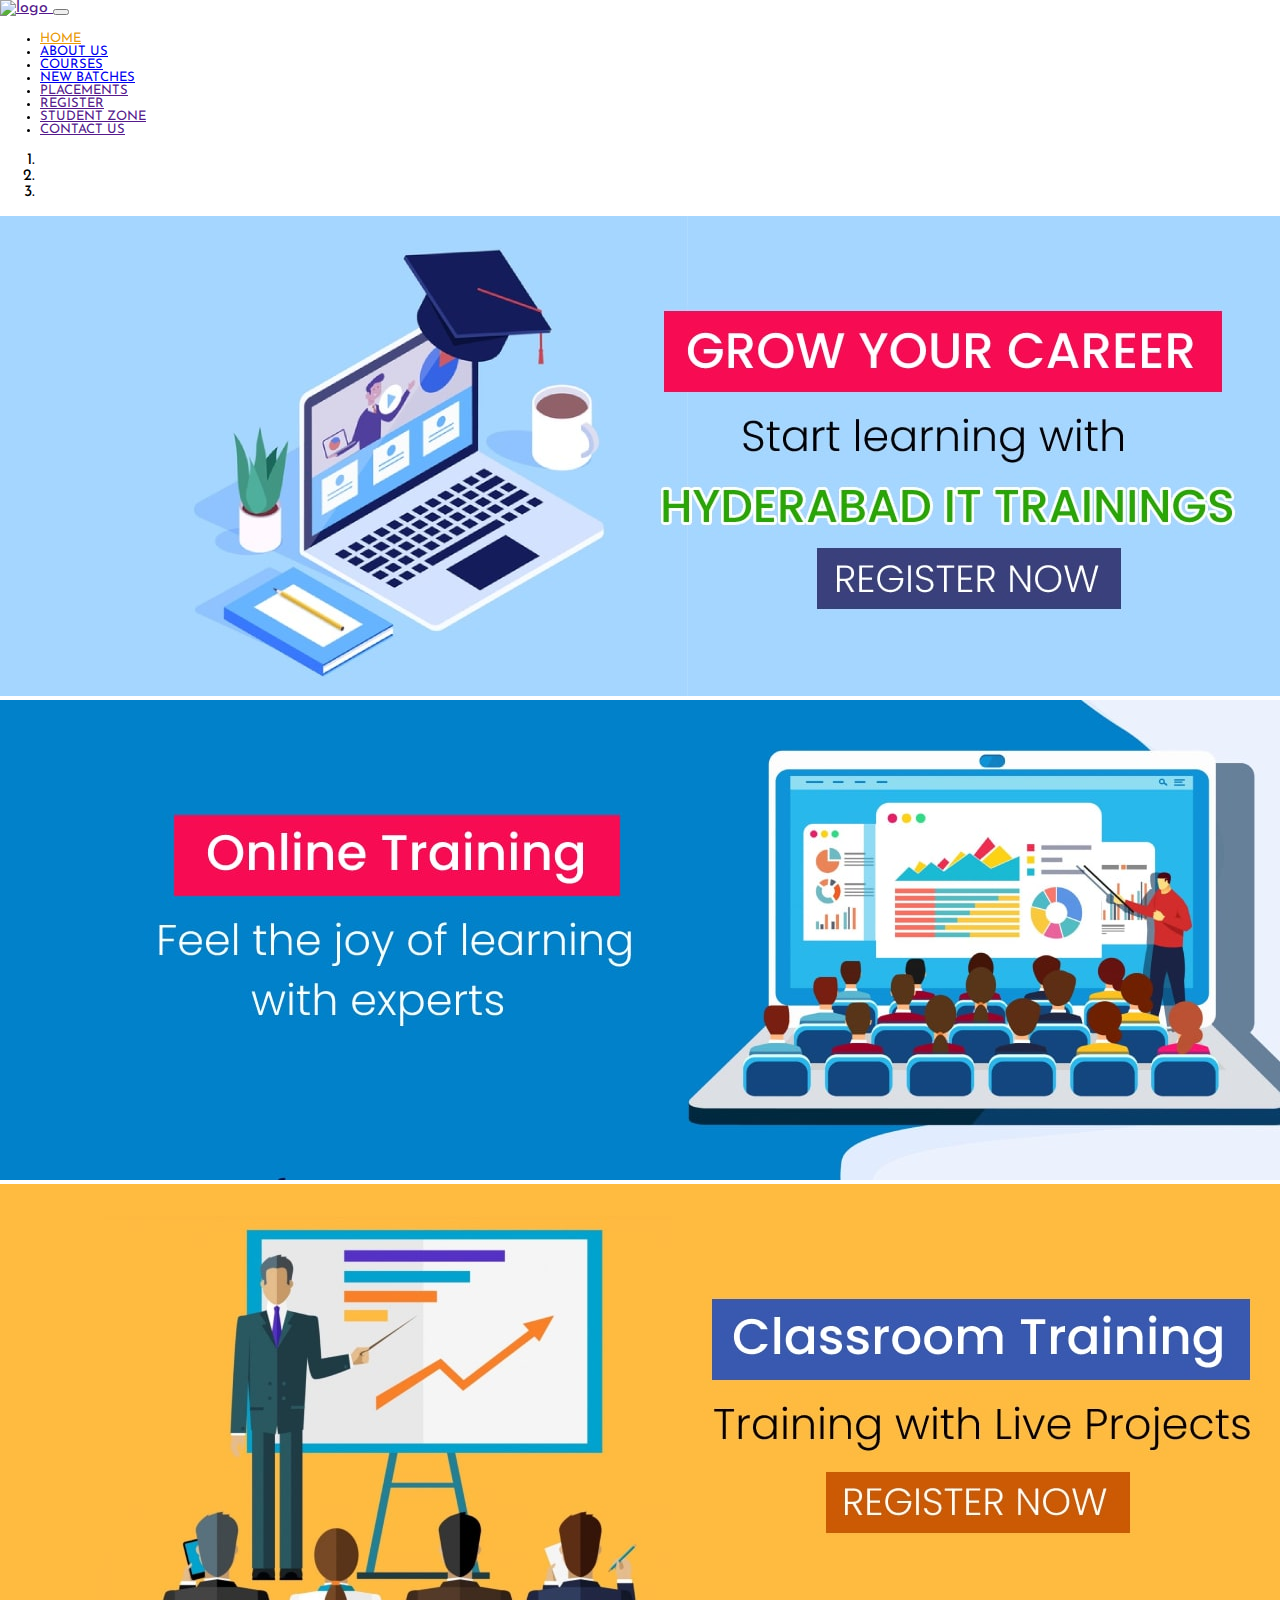
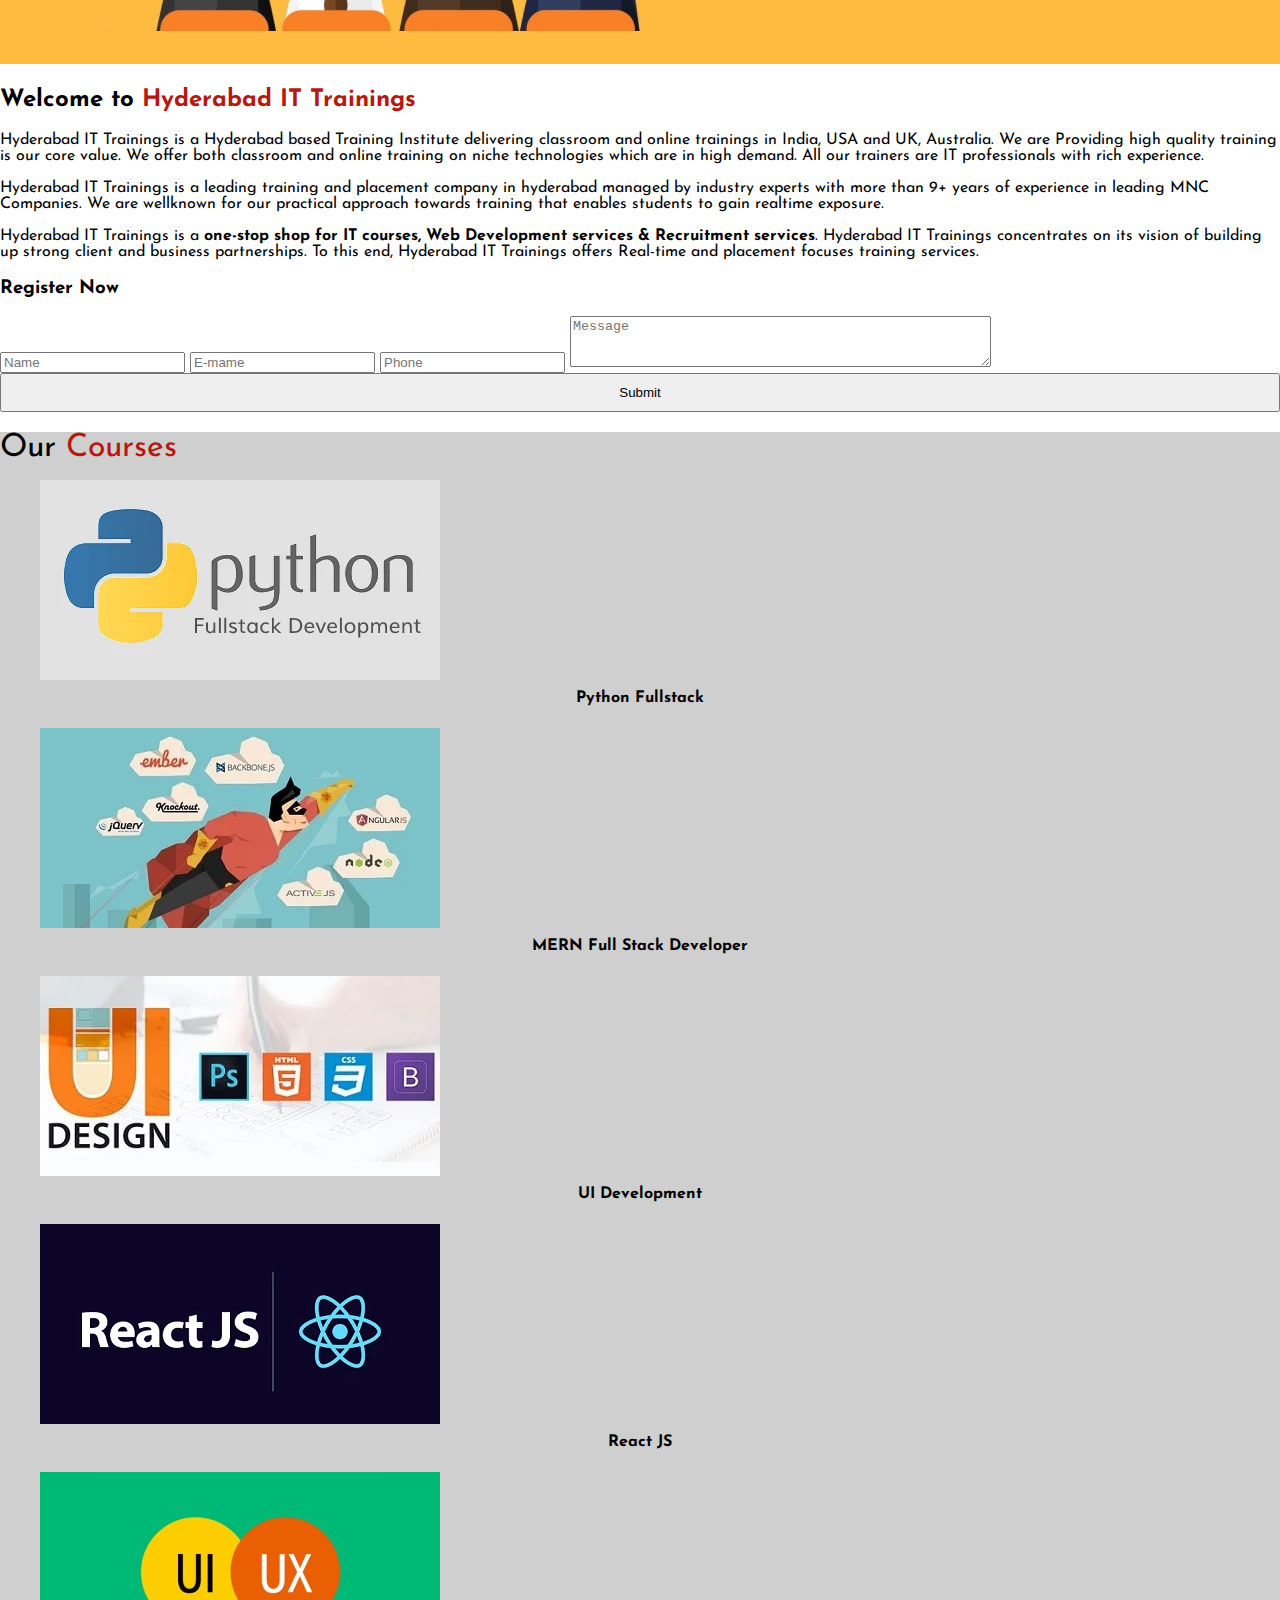
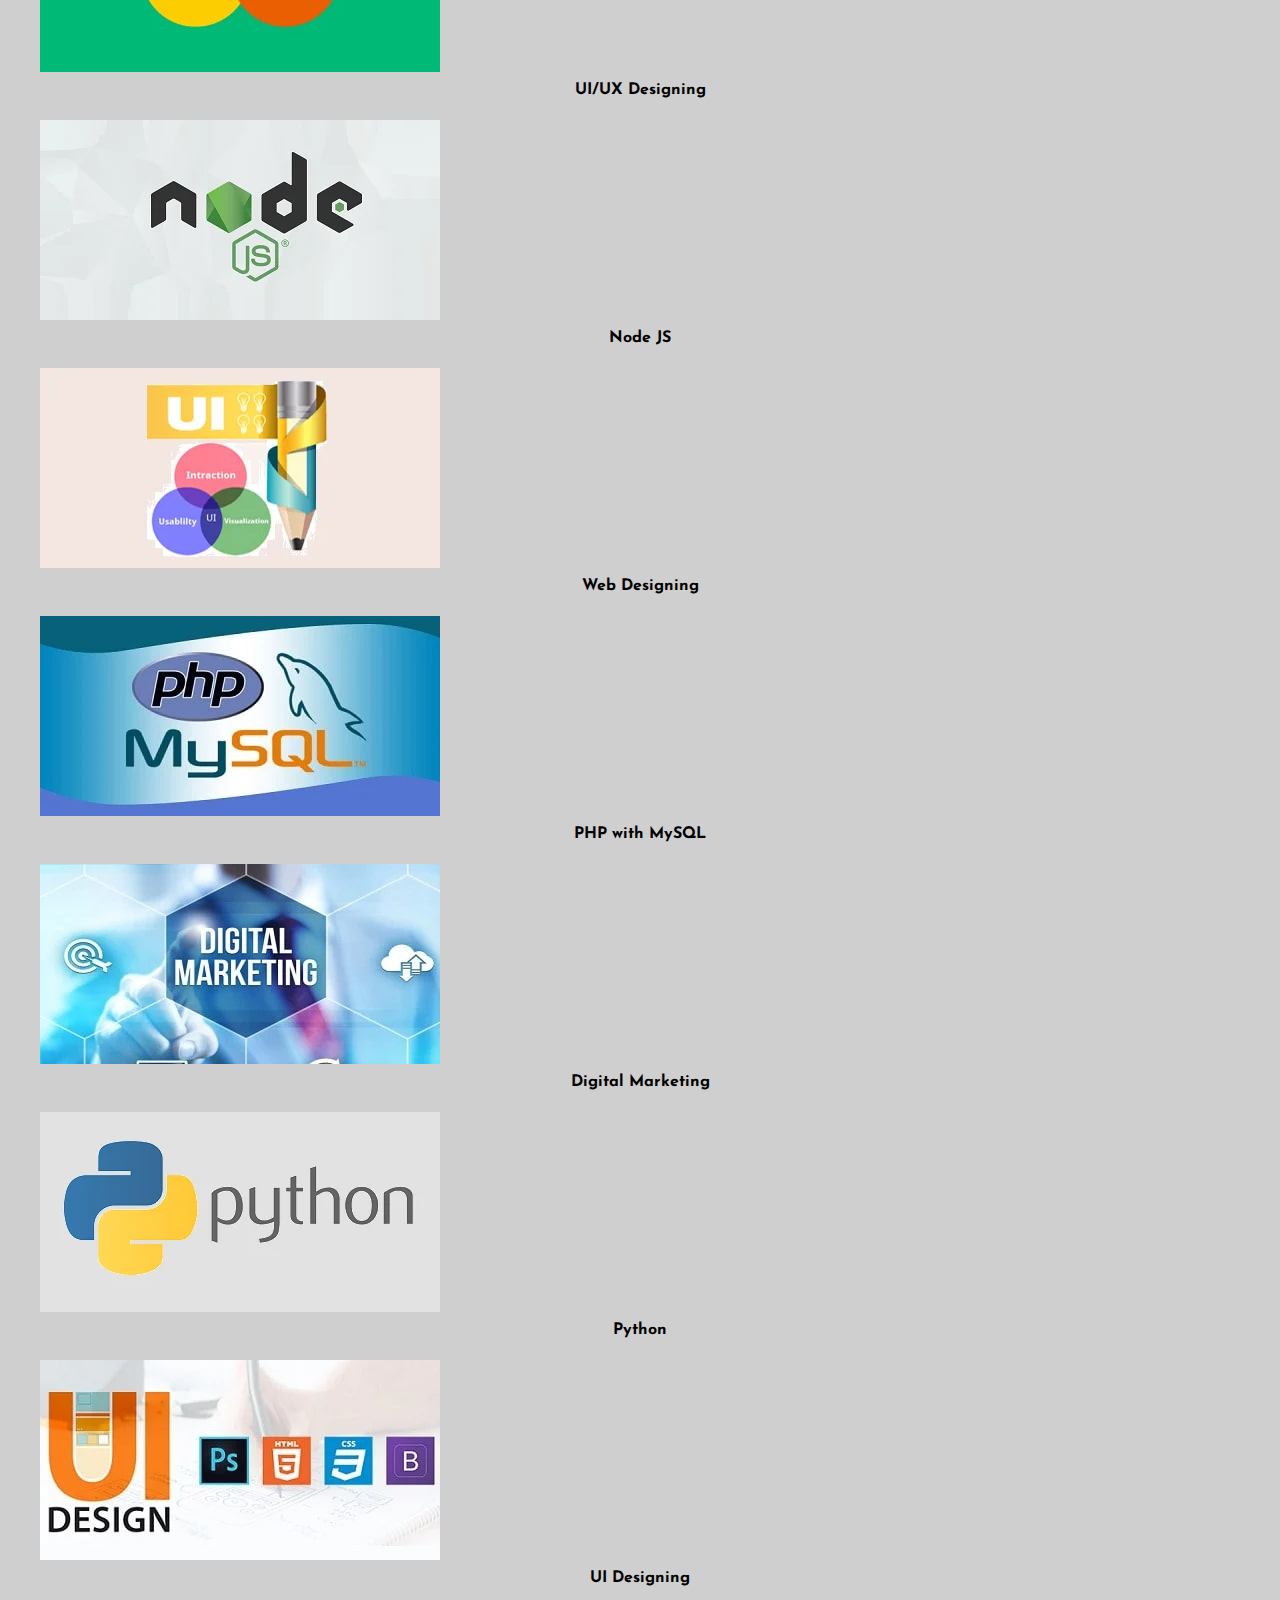
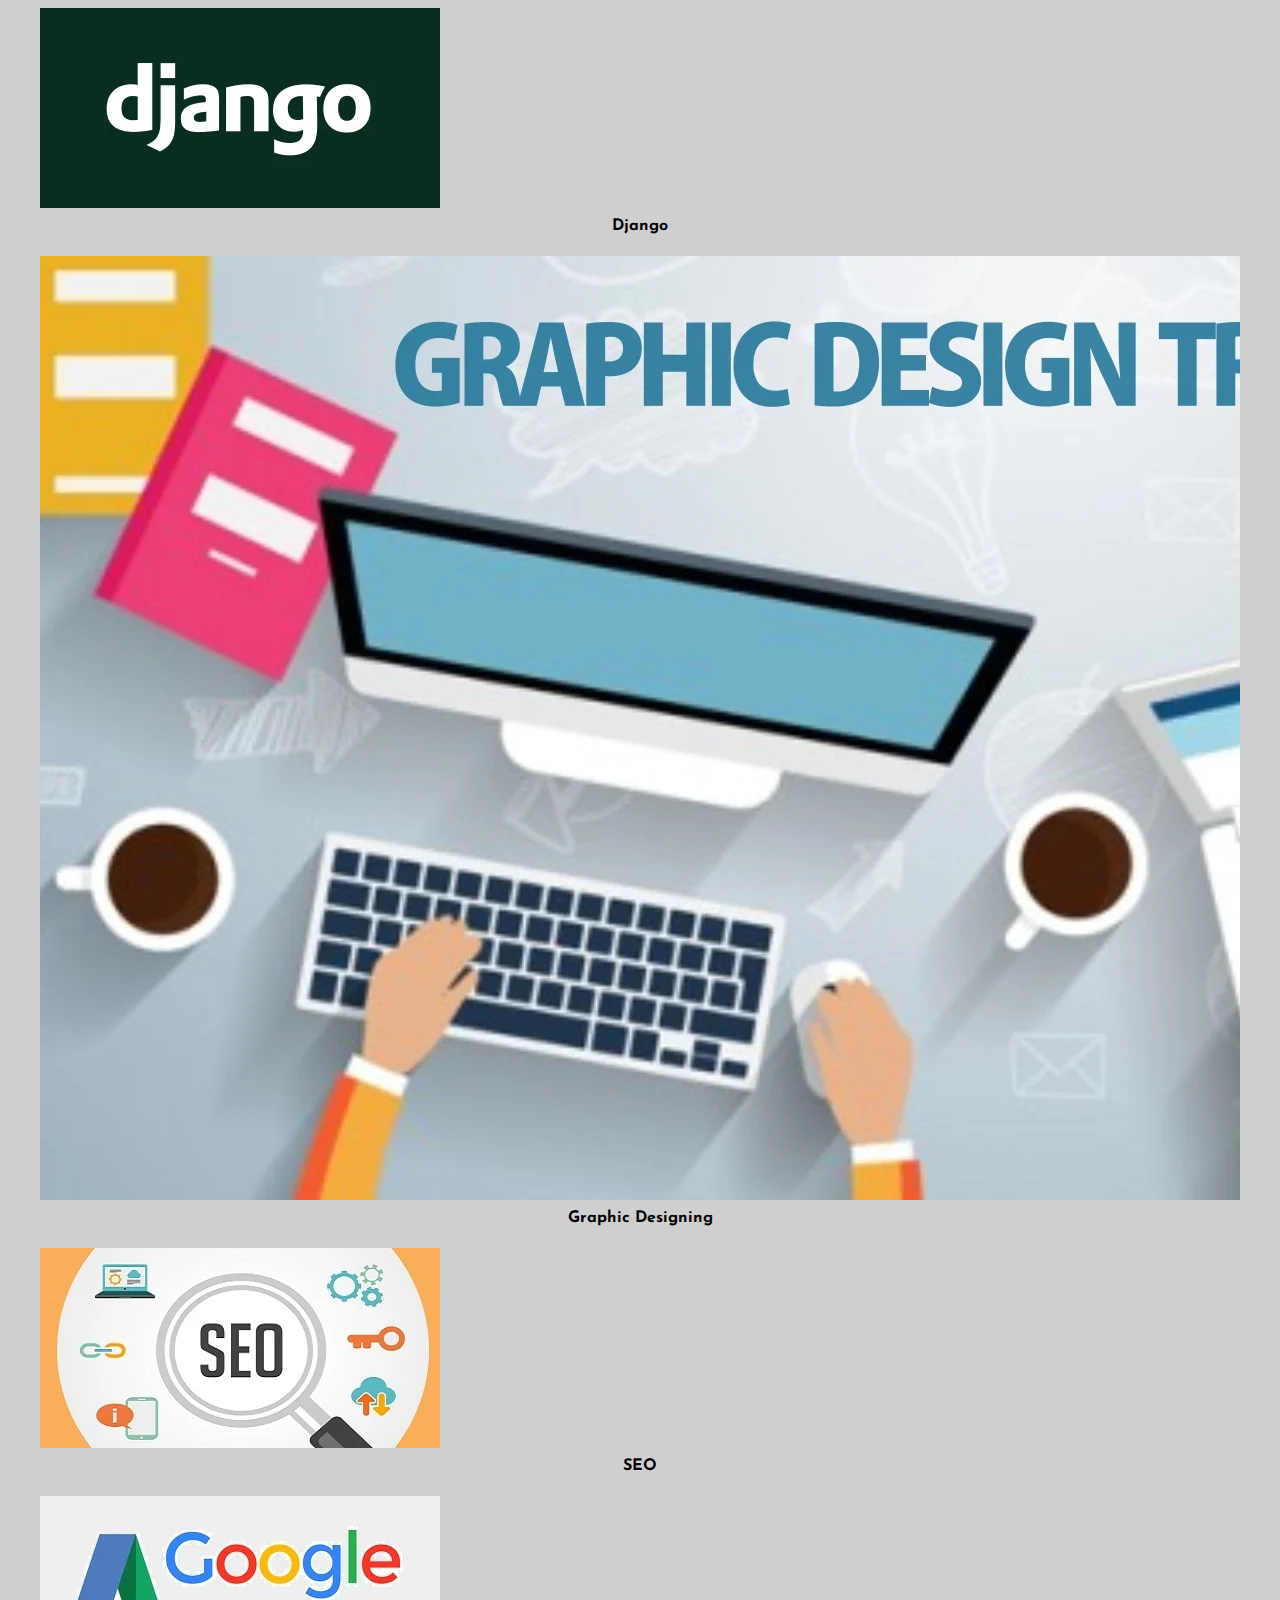
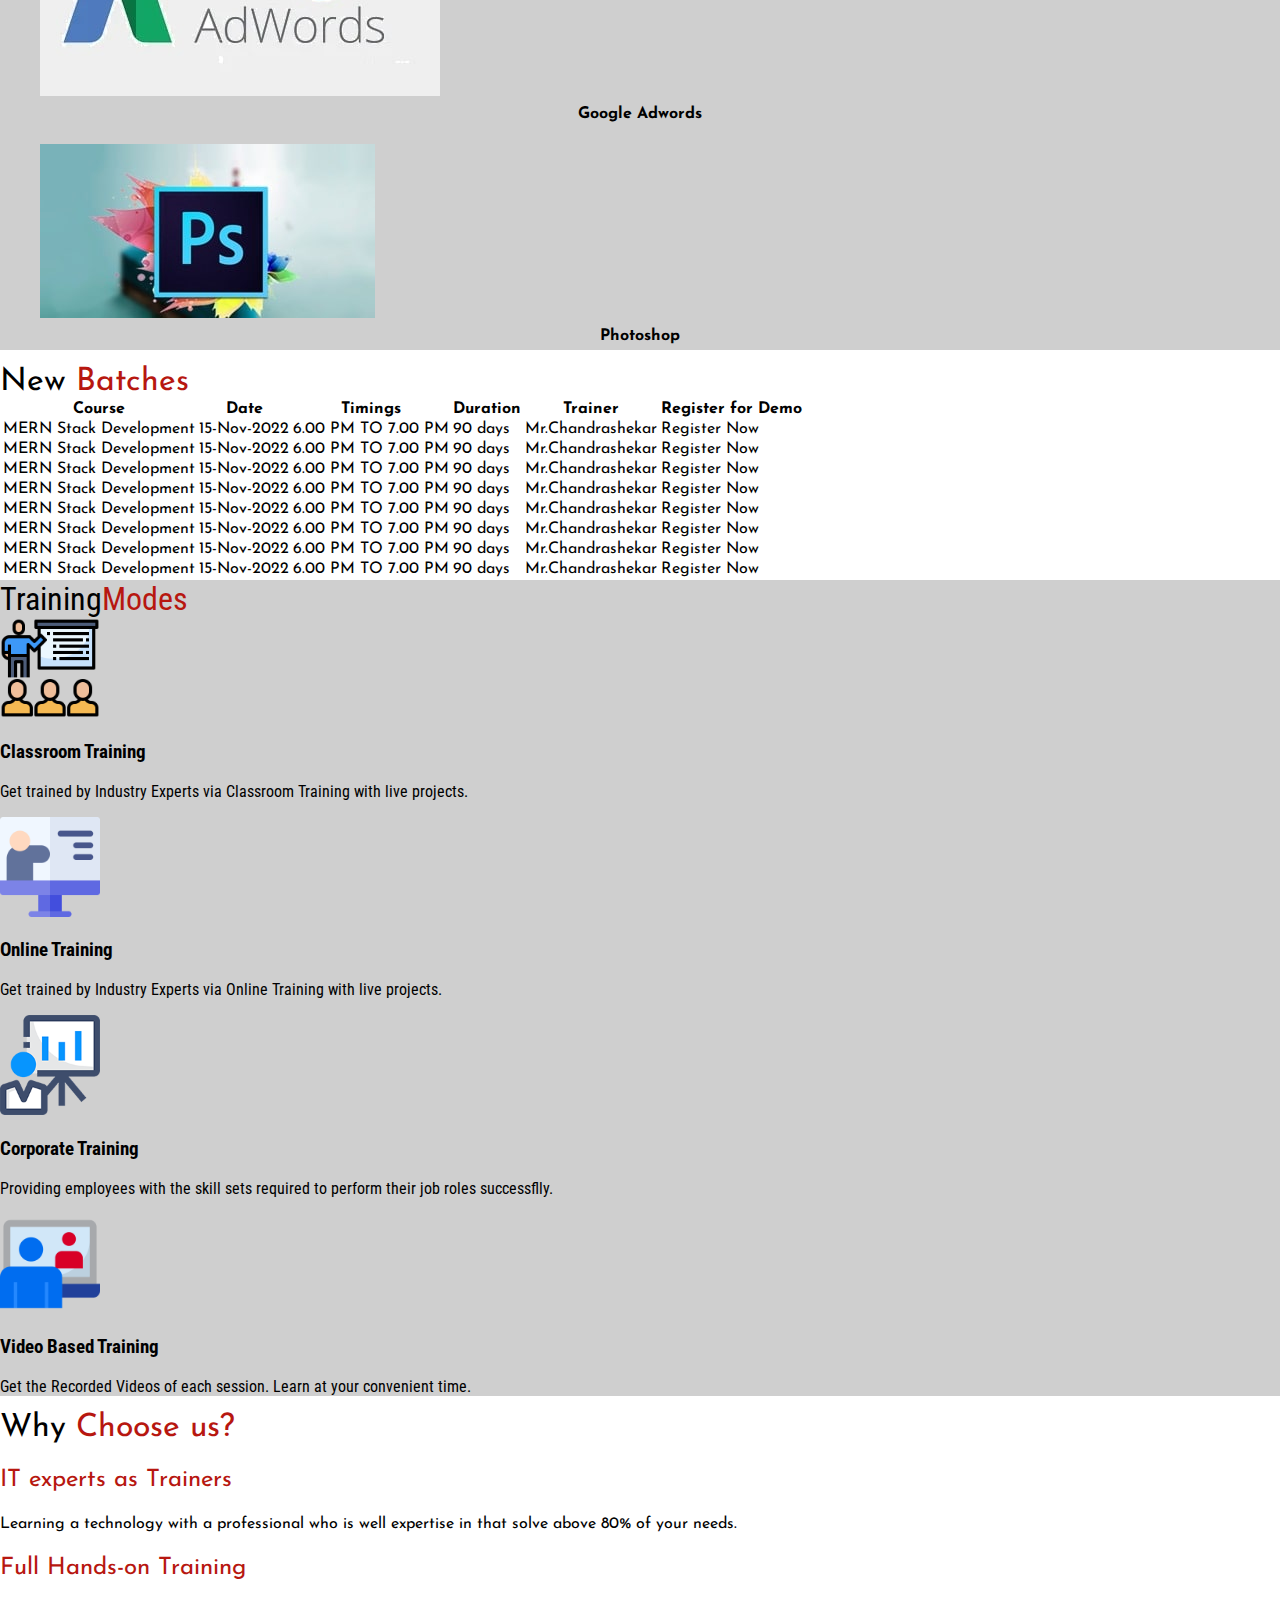
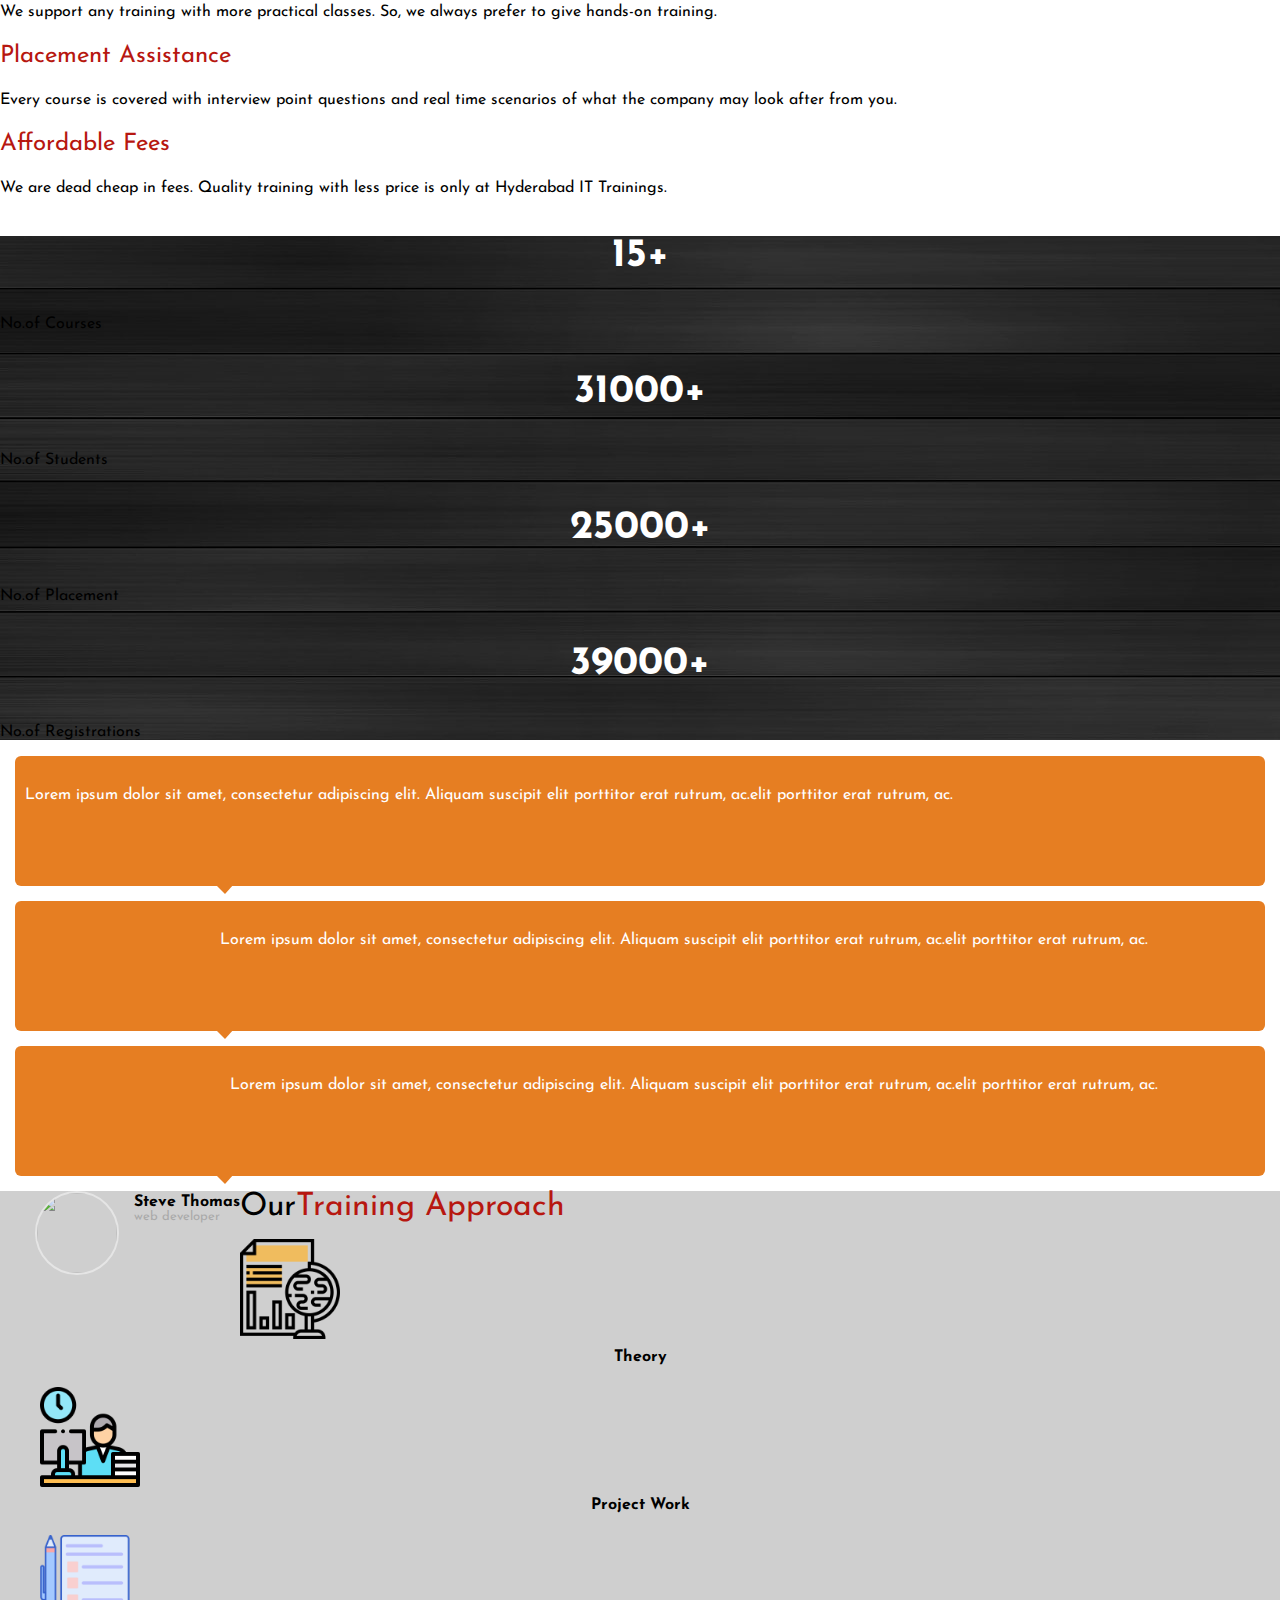
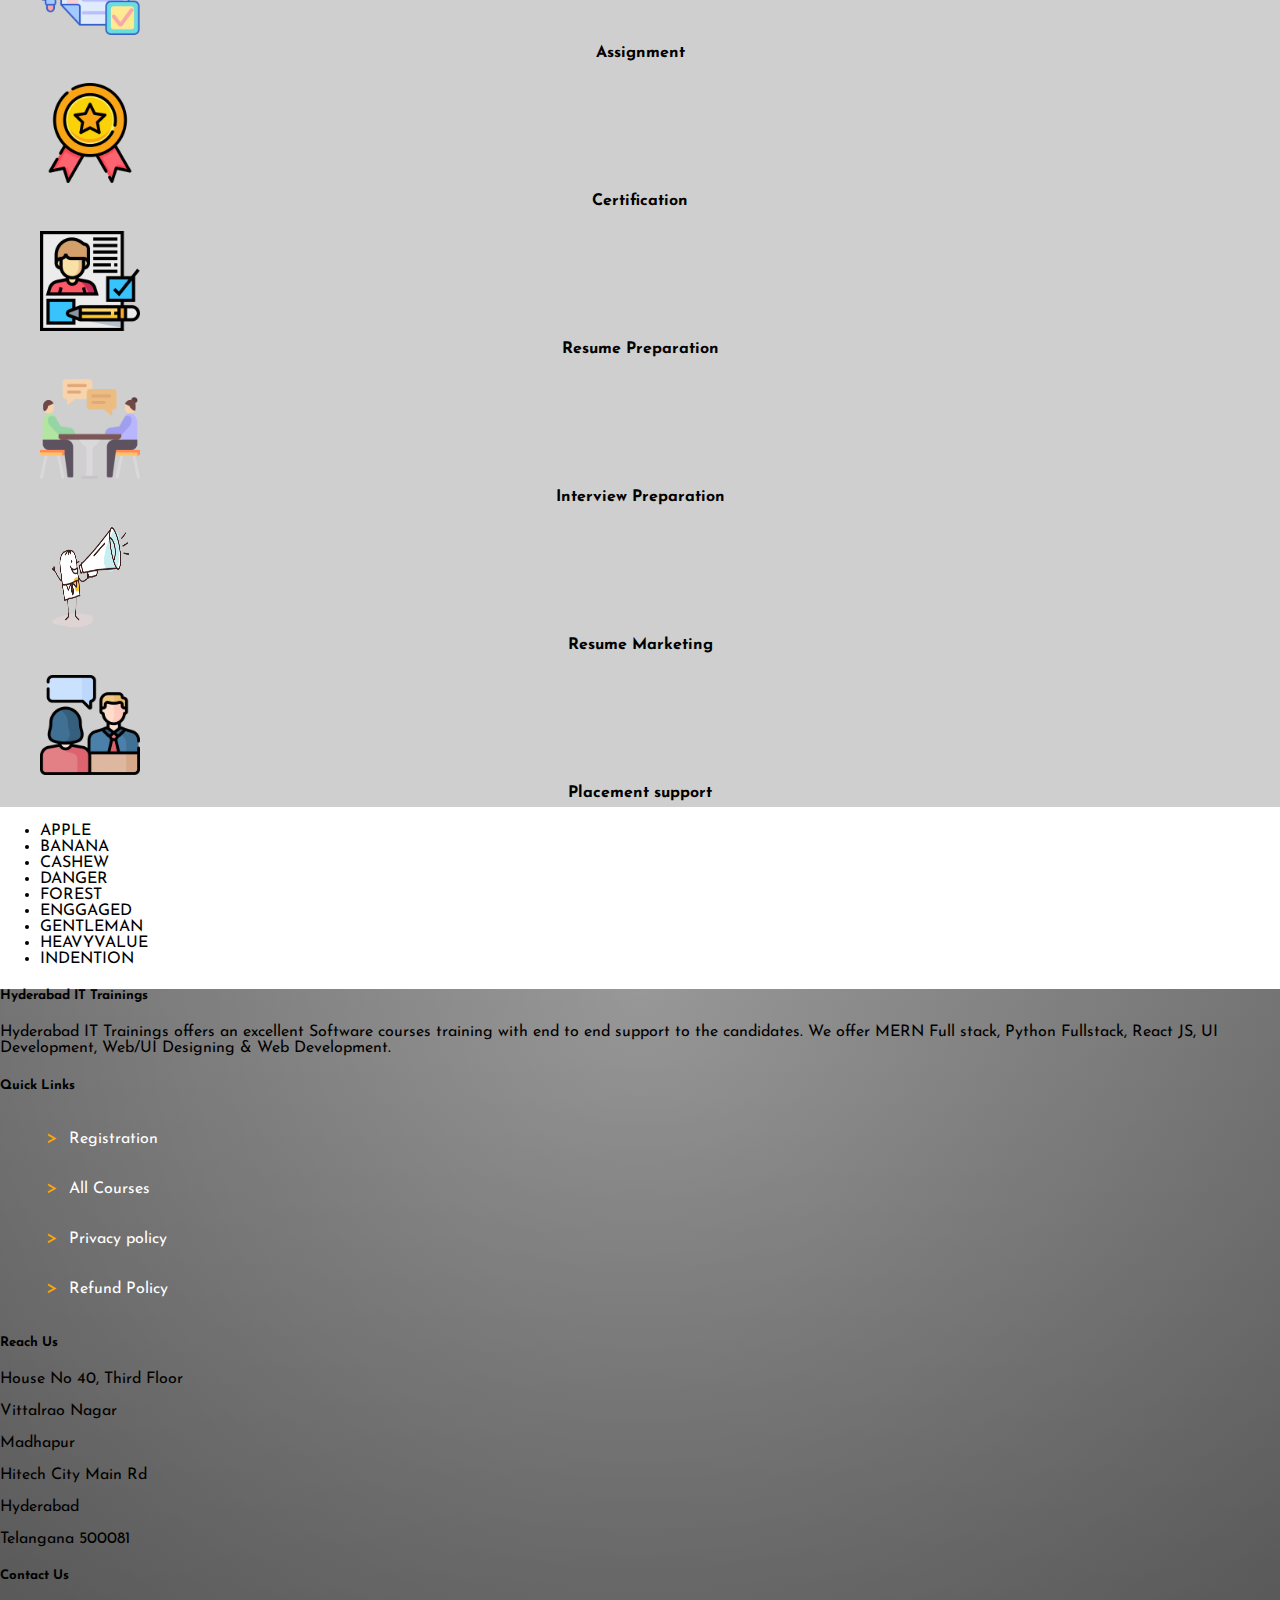
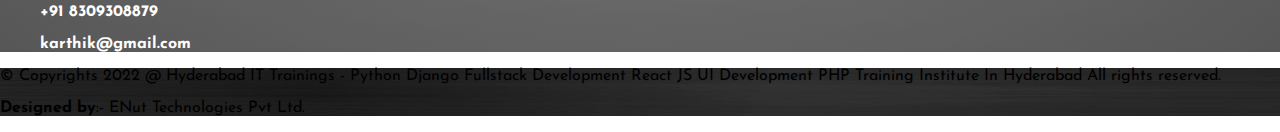
==== commit 20573032: "Add files via upload" ====
--- a/ASSESSITE/index.html
+++ b/ASSESSITE/index.html
@@ -1,5 +1,6 @@
 <!DOCTYPE html>
 <html lang="en">
+
 <head>
     <title></title>
     <meta charset="UTF-8">
@@ -9,8 +10,15 @@
     <link rel="stylesheet" href="https://cdnjs.cloudflare.com/ajax/libs/font-awesome/6.2.0/css/all.min.css"
         integrity="sha512-xh6O/CkQoPOWDdYTDqeRdPCVd1SpvCA9XXcUnZS2FmJNp1coAFzvtCN9BmamE+4aHK8yyUHUSCcJHgXloTyT2A=="
         crossorigin="anonymous" referrerpolicy="no-referrer" />
+        <link href="https://www.jqueryscript.net/css/jquerysctipttop.css" rel="stylesheet" type="text/css">
+
+<link rel="stylesheet" href="https://cdnjs.cloudflare.com/ajax/libs/owl-carousel/1.3.3/owl.carousel.min.css">
+<link rel="stylesheet" href="https://cdnjs.cloudflare.com/ajax/libs/owl-carousel/1.3.3/owl.theme.min.css">
+ 
     <link href="./CSS/index.css" rel="stylesheet" />
+    <script type="text/javascript" src="http://code.jquery.com/jquery-1.12.4.min.js"></script>
 </head>
+
 <body>
     <header class="sticky-top bg-white border-bottom">
         <div class="container">
@@ -20,16 +28,17 @@
                         <a href="" class="navbar-brand">
                             <img src="../images/logo.jpg" alt="logo" />
                         </a>
-                        <button class="navbar-toggler rotate collapsed" type="button" data-toggle="collapse" data-target="#d-menu" data-kt-rotate="true">
+                        <button class="navbar-toggler rotate collapsed" type="button" data-toggle="collapse"
+                            data-target="#d-menu" data-kt-rotate="true">
                             <span class="navbar-toggler-icon rotate-90 "></span>
                             <span class="my-1 mx-2 close rotate-n90">X</span>
                         </button>
                         <div class="collapse navbar-collapse justify-content-end" id="d-menu">
                             <ul class="navbar-nav">
-                                <li class="nav-item"><a href="" class="nav-link active">HOME</a></li>
-                                <li class="nav-item"><a href="" class="nav-link">ABOUT US</a></li>
-                                <li class="nav-item"><a href="" class="nav-link">COURSES</a></li>
-                                <li class="nav-item"><a href="" class="nav-link">NEW BATCHES</a></li>
+                                <li class="nav-item "><a href="#" class="nav-link active">HOME</a></li>
+                                <li class="nav-item"><a href="#" class="nav-link">ABOUT US</a></li>
+                                <li class="nav-item"><a href="#" class="nav-link">COURSES</a></li>
+                                <li class="nav-item"><a href="#" class="nav-link">NEW BATCHES</a></li>
                                 <li class="nav-item"><a href="" class="nav-link">PLACEMENTS</a></li>
                                 <li class="nav-item"><a href="" class="nav-link">REGISTER</a></li>
                                 <li class="nav-item"><a href="" class="nav-link">STUDENT ZONE</a></li>
@@ -105,12 +114,12 @@
                             </h3>
                             <form action="#" class="px-3">
                                 <div class="form-group ">
-                                    <input class="form-control form-control-lg my-2 " type="text" placeholder="Name" />
+                                    <input class="form-control form-control-lg my-2 " type="text" placeholder="Name" required />
                                     <input class="form-control form-control-lg my-2" type="email"
-                                        placeholder="E-mame" />
-                                    <input class="form-control form-control-lg my-2" type="phone" placeholder="Phone" />
+                                        placeholder="E-mame" required/>
+                                    <input class="form-control form-control-lg my-2" type="phone" placeholder="Phone" required/>
                                     <textarea class="form-control form-control-lg my-3" type="text"
-                                        placeholder="Message" cols="50" rows="3"></textarea>
+                                        placeholder="Message" cols="50" rows="3" required></textarea>
                                     <button class="btn btn-warning text-white font-weight-bolder btn-width"
                                         type="submit">Submit</button>
                                 </div>
@@ -127,7 +136,7 @@
                         class="text-color px-1">Courses</span></span></div>
             <div class="row row-cols-xs-2 row-cols-sm-3 row-cols-sm-2 row-cols-lg-5 justify-content-center pb-5">
                 <div class="m-4 ">
-                    <figure  class=" main-box shadow">
+                    <figure class=" main-box shadow">
                         <div class="box ">
                             <img src="./images/python (1).jpg" alt="python Fu" class="hove-effect img-fluid">
                         </div>
@@ -135,7 +144,7 @@
                     </figure>
                 </div>
                 <div class="m-4">
-                    <figure  class=" main-box shadow">
+                    <figure class=" main-box shadow">
                         <div class="box">
                             <img src="./images/full-stack-dev-min.jpg" alt="full-stack" class="hove-effect img-fluid">
                         </div>
@@ -143,7 +152,7 @@
                     </figure>
                 </div>
                 <div class="m-4">
-                    <figure  class=" main-box shadow">
+                    <figure class=" main-box shadow">
                         <div class="box">
                             <img src="./images/ui-design-min.jpg" alt="ui-design" class="hove-effect img-fluid">
                         </div>
@@ -151,15 +160,16 @@
                     </figure>
                 </div>
                 <div class="m-4">
-                    <figure  class=" main-box shadow">
-                        <div class="box">
-                            <img src="./images/react js training banner.webp" alt="react js" class="hove-effect img-fluid">
+                    <figure class=" main-box shadow">
+                        <div class="box">
+                            <img src="./images/react js training banner.webp" alt="react js"
+                                class="hove-effect img-fluid">
                         </div>
                         <figcaption class="text-lg-center bg-white m-tb-5">React JS</figcaption>
                     </figure>
                 </div>
                 <div class="m-4">
-                    <figure  class=" main-box shadow">
+                    <figure class=" main-box shadow">
                         <div class="box">
                             <img src="./images/uiux.jpg" alt="uiux" class="hove-effect img-fluid">
                         </div>
@@ -167,7 +177,7 @@
                     </figure>
                 </div>
                 <div class="m-4">
-                    <figure  class=" main-box shadow">
+                    <figure class=" main-box shadow">
                         <div class="box">
                             <img src="./images/nodejs.webp" alt="nodejs" class="hove-effect img-fluid">
                         </div>
@@ -175,7 +185,7 @@
                     </figure>
                 </div>
                 <div class="m-4">
-                    <figure  class=" main-box shadow">
+                    <figure class=" main-box shadow">
                         <div class="box">
                             <img src="./images/ui.webp" alt="ui" class="hove-effect img-fluid">
                         </div>
@@ -183,7 +193,7 @@
                     </figure>
                 </div>
                 <div class="m-4">
-                    <figure  class=" main-box shadow">
+                    <figure class=" main-box shadow">
                         <div class="box">
                             <img src="./images/phpmysql-min.jpg" alt="phpmysql" class="hove-effect img-fluid">
                         </div>
@@ -191,7 +201,7 @@
                     </figure>
                 </div>
                 <div class="m-4">
-                    <figure  class=" main-box shadow">
+                    <figure class=" main-box shadow">
                         <div class="box">
                             <img src="./images/digital.jpg" alt="digital" class="hove-effect img-fluid">
                         </div>
@@ -199,7 +209,7 @@
                     </figure>
                 </div>
                 <div class="m-4">
-                    <figure  class=" main-box shadow">
+                    <figure class=" main-box shadow">
                         <div class="box">
                             <img src="./images/python.webp" alt="python" class="hove-effect img-fluid">
                         </div>
@@ -207,7 +217,7 @@
                     </figure>
                 </div>
                 <div class="m-4">
-                    <figure  class=" main-box shadow">
+                    <figure class=" main-box shadow">
                         <div class="box">
                             <img src="./images/ui-design-min.jpg" alt="ui-design" class="hove-effect img-fluid">
                         </div>
@@ -215,7 +225,7 @@
                     </figure>
                 </div>
                 <div class="m-4">
-                    <figure  class=" main-box shadow">
+                    <figure class=" main-box shadow">
                         <div class="box">
                             <img src="./images/django course.webp" alt="django " class="hove-effect img-fluid">
                         </div>
@@ -223,7 +233,7 @@
                     </figure>
                 </div>
                 <div class="m-4">
-                    <figure  class=" main-box shadow">
+                    <figure class=" main-box shadow">
                         <div class="box">
                             <img src="./images/graphics-design.webp" alt="graphics" class="hove-effect img-fluid">
                         </div>
@@ -231,7 +241,7 @@
                     </figure>
                 </div>
                 <div class="m-4">
-                    <figure  class=" main-box shadow">
+                    <figure class=" main-box shadow">
                         <div class="box">
                             <img src="./images/seo-min.jpg" alt="seo" class="hove-effect img-fluid">
                         </div>
@@ -239,7 +249,7 @@
                     </figure>
                 </div>
                 <div class="m-4">
-                    <figure  class=" main-box shadow">
+                    <figure class=" main-box shadow">
                         <div class="box">
                             <img src="./images/adwords-min.jpg" alt="adwords" class="hove-effect img-fluid">
                         </div>
@@ -247,7 +257,7 @@
                     </figure>
                 </div>
                 <div class="m-4">
-                    <figure  class=" main-box shadow">
+                    <figure class=" main-box shadow">
                         <div class="box">
                             <img src="./images/photoshop-course-min.jpg" alt="photoshop" class="hove-effect img-fluid">
                         </div>
@@ -433,33 +443,102 @@
                 <div class="level-item has-text-centered col-xs-12 col-sm-6 col-md-3 col-lg-3 ">
                     <div class="text-center">
                         <p class="heading my-2"><i class="fa fa-user fa-2xl text-warning"></i></p>
-                        <p class="title js-count-up my-2" data-value="15"></p>
+                        <p class="title js-count-up my-2 count-num" data-value="15">15</p>
                         <p class="text-warning m-0">No.of Courses</p>
                     </div>
                 </div>
                 <div class="level-item has-text-centered col-xs-12 col-sm-6 col-md-3 col-lg-3">
                     <div class="text-center">
                         <p class="heading my-2"><i class="fa fa-user fa-2xl text-warning"></i></p>
-                        <p class="title js-count-up my-2" data-value="31000"></p>
+                        <p class="title js-count-up my-2 count-num" data-value="31000">31000</p>
                         <p class="text-warning m-0">No.of Students</p>
                     </div>
                 </div>
                 <div class="level-item has-text-centered col-xs-12 col-sm-6 col-md-3 col-lg-3">
                     <div class="text-center">
                         <p class="heading my-2"><i class="fa fa-user fa-2xl text-warning"></i></p>
-                        <p class="title js-count-up my-2" data-value="25000"></p>
+                        <p class="title js-count-up my-2 count-num" data-value="25000">25000</p>
                         <p class="text-warning m-0">No.of Placement</p>
                     </div>
                 </div>
                 <div class="level-item has-text-centered col-xs-12 col-sm-6 col-md-3 col-lg-3">
                     <div class="text-center">
                         <p class="heading my-2"><i class="fa fa-user fa-2xl text-warning"></i></p>
-                        <p class="title js-count-up my-2" data-value="39000"></p>
+                        <p class="title js-count-up my-2 count-num" data-value="39000">39000</p>
                         <p class="text-warning m-0">No.of Registrations</p>
                     </div>
                 </div>
             </div>
 
+        </div>
+    </section>
+    <section style="width:100%;height:auto">
+        <div class="container">
+            <div class="row">
+                <div class="col-md-12">
+                    <div id="testimonial-slider" class="owl-carousel">
+                        <div class="testimonial">
+                            <div class="content">
+                                <p class="description">
+                                    Lorem ipsum dolor sit amet, consectetur adipiscing elit. Aliquam suscipit elit porttitor erat rutrum, ac.elit porttitor erat rutrum, ac.
+                                </p>
+                            </div>
+                            <div class="testimonial-pic">
+                                <img src="images/img-1.jpg" alt="">
+                            </div>
+                            <div class="testimonial-review">
+                                <h3 class="testimonial-title">williamson</h3>
+                                <span>web developer</span>
+                                <ul class="social-links">
+                                    <li><a href="#" class="fab fa-twitter"></a></li>
+                                    <li><a href="#" class="fab fa-facebook"></a></li>
+                                    <li><a href="#" class="fab fa-pinterest"></a></li>
+                                </ul>
+                            </div>
+                        </div>
+         
+                        <div class="testimonial">
+                            <div class="content">
+                                <p class="description">
+                                    Lorem ipsum dolor sit amet, consectetur adipiscing elit. Aliquam suscipit elit porttitor erat rutrum, ac.elit porttitor erat rutrum, ac.
+                                </p>
+                            </div>
+                            <div class="testimonial-pic">
+                                <img src="images/img-2.jpg" alt="">
+                            </div>
+                            <div class="testimonial-review">
+                                <h3 class="testimonial-title">miranda joy</h3>
+                                <span>Web Designer</span>
+                                <ul class="social-links">
+                                    <li><a href="#" class="fab fa-twitter"></a></li>
+                                    <li><a href="#" class="fab fa-facebook"></a></li>
+                                    <li><a href="#" class="fab fa-pinterest"></a></li>
+                                </ul>
+                            </div>
+                        </div>
+         
+                        <div class="testimonial">
+                            <div class="content">
+                                <p class="description">
+                                    Lorem ipsum dolor sit amet, consectetur adipiscing elit. Aliquam suscipit elit porttitor erat rutrum, ac.elit porttitor erat rutrum, ac.
+                                </p>
+                            </div>
+                            <div class="testimonial-pic">
+                                <img src="images/img-3.jpg" alt="">
+                            </div>
+                            <div class="testimonial-review">
+                                <h3 class="testimonial-title">steve thomas</h3>
+                                <span>web developer</span>
+                                <ul class="social-links">
+                                    <li><a href="#" class="fab fa-twitter"></a></li>
+                                    <li><a href="#" class="fab fa-facebook"></a></li>
+                                    <li><a href="#" class="fab fa-pinterest"></a></li>
+                                </ul>
+                            </div>
+                        </div>
+                    </div>
+                </div>
+            </div>
         </div>
     </section>
     <section class="bg-color ">
@@ -532,6 +611,23 @@
                         <figcaption class="text-lg-center py-3 m-tb-5 ">Placement support</figcaption>
                     </figure>
                 </div>
+            </div>
+        </div>
+    </section>
+    <section>
+        <div class="container">
+            <div class="row">
+                <ul id="rcbrand2">
+                    <li>APPLE</li>
+                    <li>BANANA</li>
+                    <li>CASHEW</li>
+                    <li>DANGER</li>
+                    <li>FOREST</li>
+                    <li>ENGGAGED</li>
+                    <li>GENTLEMAN</li>
+                    <li>HEAVYVALUE</li>
+                    <li>INDENTION</li>
+                </ul>
             </div>
         </div>
     </section>
@@ -595,30 +691,71 @@
                 </div>
 
             </div>
-           
-        </div>
-        
+
+        </div>
+
     </footer>
     <footer class="bottom-footer">
         <div class="container bg-black-img py-3">
             <div class="row text-white">
-              <div class="col-lg-6 col-md-6 col-sm-12 col-xs-12 ">
-                  <p class="mb-0">&copy; Copyrights 2022 @ Hyderabad IT Trainings - Python Django Fullstack Development React JS UI
-                  Development PHP Training Institute In Hyderabad All rights reserved.
-              </p>
-              </div>
-              <div class="col-lg-6 col-md-6 col-sm-12 col-xs-12 text-center">
-                 <p class="mt-3 mb-0"> <strong classs="text-info">Designed by</strong>:- <span class="text-primary">ENut Technologies Pvt Ltd.</span></p>
-              </div>
-            </div>
-          </div>
+                <div class="col-lg-6 col-md-6 col-sm-12 col-xs-12 ">
+                    <p class="mb-0">&copy; Copyrights 2022 @ Hyderabad IT Trainings - Python Django Fullstack
+                        Development React JS UI
+                        Development PHP Training Institute In Hyderabad All rights reserved.
+                    </p>
+                </div>
+                <div class="col-lg-6 col-md-6 col-sm-12 col-xs-12 text-center">
+                    <p class="mt-3 mb-0"> <strong classs="text-info">Designed by</strong>:- <span
+                            class="text-primary">ENut Technologies Pvt Ltd.</span></p>
+                </div>
+            </div>
+        </div>
     </footer>
+    <script src="https://apps.elfsight.com/p/platform.js" defer></script>
+<div class="elfsight-app-acc48747-6ed3-4c80-946d-8a39ccd7f7db"></div>
+    <script type="text/javascript">
+
+        $(window).load(function() {
+        
+            $("#rcbrand2").rcbrand({
+                visibleItems: 7,
+                itemsToScroll: 1,
+                autoPlay: {
+                    enable: true,
+                    interval: 3000,
+                    pauseOnHover: true
+                },
+                responsiveBreakpoints: {
+                    portrait: {
+                        changePoint:480,
+                        visibleItems: 1,
+                        itemsToScroll: 1
+                    },
+                    landscape: {
+                        changePoint:640,
+                        visibleItems: 2,
+                        itemsToScroll: 2
+                    },
+                    tablet: {
+                        changePoint:768,
+                        visibleItems: 3,
+                        itemsToScroll: 3
+                    }
+                }
+            });
+        });
+        </script>
     <script src="https://cdn.jsdelivr.net/npm/jquery@3.5.1/dist/jquery.slim.min.js"
         integrity="sha384-DfXdz2htPH0lsSSs5nCTpuj/zy4C+OGpamoFVy38MVBnE+IbbVYUew+OrCXaRkfj"
         crossorigin="anonymous"></script>
     <script src="https://cdn.jsdelivr.net/npm/bootstrap@4.6.2/dist/js/bootstrap.bundle.min.js"
         integrity="sha384-Fy6S3B9q64WdZWQUiU+q4/2Lc9npb8tCaSX9FK7E8HnRr0Jz8D6OP9dO5Vg3Q9ct"
         crossorigin="anonymous"></script>
+        <script type="text/javascript" src="https://code.jquery.com/jquery-1.12.0.min.js"></script>
+<script type="text/javascript" src="https://cdnjs.cloudflare.com/ajax/libs/owl-carousel/1.3.3/owl.carousel.min.js"></script>
+    <script src="https://cdnjs.cloudflare.com/ajax/libs/jquery/3.4.1/jquery.min.js"></script>
+    <script src="https://cdnjs.cloudflare.com/ajax/libs/jquery-migrate/3.1.0/jquery-migrate.min.js"></script>
+    <script src="https://cdnjs.cloudflare.com/ajax/libs/waypoints/4.0.1/jquery.waypoints.js"></script>
     <script src="./JS/index.js" type="text/javascript"></script>
 </body>
 
--- a/ASSESSITE/CSS/index.css
+++ b/ASSESSITE/CSS/index.css
@@ -33,13 +33,20 @@
 }
 .nav-item {
   text-transform: uppercase;
-  font-size:small;
-}
-.navbar-toggler>.close {
-  display:inline;
-}
-.navbar-toggler.collapsed>.close, .navbar-toggler:not(.collapsed)>.navbar-toggler-icon {
-  display:none;
+  font-size: small;
+}
+.navbar-toggler > .close {
+  display: inline;
+  -moz-transform: rotate(90deg);
+  -webkit-transform: rotate(90deg);
+  -o-transform: rotate(90deg);
+  -ms-transform: rotate(90deg);
+  transform: rotate(90deg);
+}
+.navbar-toggler.collapsed > .close,
+.navbar-toggler:not(.collapsed) > .navbar-toggler-icon {
+  display: none;
+  transform: rotate(90deg);
 }
 .nav-item:hover .nav-link,
 .nav-item .active {
@@ -94,7 +101,8 @@
 .font-bold-x-large {
   font-size: x-large;
 }
-.bg-black-img,.bottom-footer {
+.bg-black-img,
+.bottom-footer {
   background: url("../images/bg-black-img.jpg");
 }
 .fa-2xl {
@@ -160,3 +168,194 @@
       #989898;
   background-blend-mode: multiply, multiply;
 }
+
+ #rcbrandDemo2 {
+  display:none;
+  }
+  
+  .rc-rcbrand-container {
+      position:relative;
+      max-width:100%;
+  }
+  .rc-rcbrand-ul {
+      position:relative;
+      width:99999px;
+      margin:40px 0px;
+      padding:0px;
+      list-style-type:none;   
+      text-align:center;  
+      overflow: hidden;
+
+  }
+  
+  .rc-rcbrand-inner {
+      position: relative;
+      overflow: hidden;
+      float:left;
+      width:100%;
+      background: #fff;
+      justify-items: center;
+      border-radius:5px;
+      -moz-border-radius:5px;
+      -webkit-border-radius:5px;  
+     
+  }
+  .rc-rcbrand-item  {
+    float:left;
+     max-width: 100%;
+      font-weight: 900;    
+      border-radius: 8px;
+      padding:10px 0px;
+      margin: 0px 21.8px;
+      color: rgb(255, 255, 255);
+      background-color: #f5b21f;
+     
+      
+  }
+  
+  .rc-rcbrand-nav-left,
+  .rc-rcbrand-nav-right {
+      padding:10px 20px; 
+      position: absolute;
+      cursor: pointer;
+      z-index: 4;
+      top: 50%;
+      transform: translateY(-50%);   
+      background: rgb(21, 255, 52);
+      color: #fff;     
+  }
+  
+  .rc-rcbrand-nav-left {
+      left: 0px;
+  }
+  
+  .rc-rcbrand-nav-left:before {
+      content: "<";
+  }
+  
+  .rc-rcbrand-nav-left.disabled {
+      opacity: 0.4;
+  }
+  
+  .rc-rcbrand-nav-right {
+      right: 0px;    
+  }
+  
+  .rc-rcbrand-nav-right:before {
+      content: ">";
+     
+  }
+  .rc-rcbrand-nav-left:before,.rc-rcbrand-nav-right:before{
+    font-size: x-large;
+    font-weight: 700;
+  }
+  
+  .rc-rcbrand-nav-right.disabled {
+      opacity: 0.4;
+  }
+
+  
+.testimonial{
+    margin: 0 15px;
+}
+.testimonial .content{
+    padding: 15px 10px;
+    border-radius:6px;
+    margin-bottom: 15px;
+    position: relative;
+    background:#e67e22;
+    min-height: 100px;
+}
+.testimonial .content:after{
+    content: "";
+    border-top: 10px solid #e67e22;
+    border-left: 10px solid transparent;
+    border-right: 9px solid transparent;
+    position: absolute;
+    bottom: -8px;
+    left: 16%;
+}
+#testimonial-slider div.owl-item:nth-child(2n) .content{
+    background: #1abc9c;
+}
+#testimonial-slider div.owl-item:nth-child(2n) .content:after{
+    content: "";
+    border-top: 10px solid #1abc9c;
+    border-left: 10px solid transparent;
+    border-right: 9px solid transparent;
+    position: absolute;
+    bottom: -8px;
+    left: 16%;
+}
+#testimonial-slider div.owl-item:nth-child(3n+1) .content{
+    background: #9b59b6;
+}
+#testimonial-slider div.owl-item:nth-child(3n+1) .content:after{
+    content: "";
+    border-top: 10px solid #9b59b6;
+    border-left: 10px solid transparent;
+    border-right: 9px solid transparent;
+    position: absolute;
+    bottom: -8px;
+    left: 16%;
+}
+.testimonial .description{
+    margin-bottom: 10px;
+    color:#fff;
+}
+.testimonial-pic{
+    float:left;
+}
+.testimonial-pic > img{
+    width: 80px;
+    height: 80px;
+    border-radius: 50%;
+    border: 2px solid #e5e5e5;
+    margin-left: 20px;
+}
+.testimonial .testimonial-review{
+    margin:3px 0 0 15px;
+    float: left;
+}
+.testimonial .testimonial-title{
+    font-size:16px;
+    text-transform:capitalize;
+    font-weight: bold;
+    margin:0;
+}
+.testimonial > .testimonial-review span{
+    color: darkgray;
+    display: block;
+    font-size: 13px;
+    margin-bottom:5px;
+}
+.testimonial .social-links{
+    padding:0;
+    margin:0;
+}
+.testimonial .social-links > li{
+    list-style:none;
+    display:inline-block;
+    margin-right:10px;
+}
+.testimonial .social-links > li > a.fa-twitter{
+    color:#00aced;
+}
+.testimonial .social-links > li > a.fa-facebook{
+    color: #3b599a;
+}
+.testimonial .social-links > li > a.fa-pinterest{
+    color:#E14782;
+}
+.owl-theme .owl-controls .owl-page.active span, .owl-theme .owl-controls.clickable .owl-page:hover span{
+    background: #1abc9c;
+}
+.owl-theme .owl-controls .owl-page span{
+    background: #333;
+    opacity: 1;
+}
+.owl-theme .owl-controls .owl-page span{
+    width: 10px;
+    height:10px;
+    margin: 5px 6px;
+}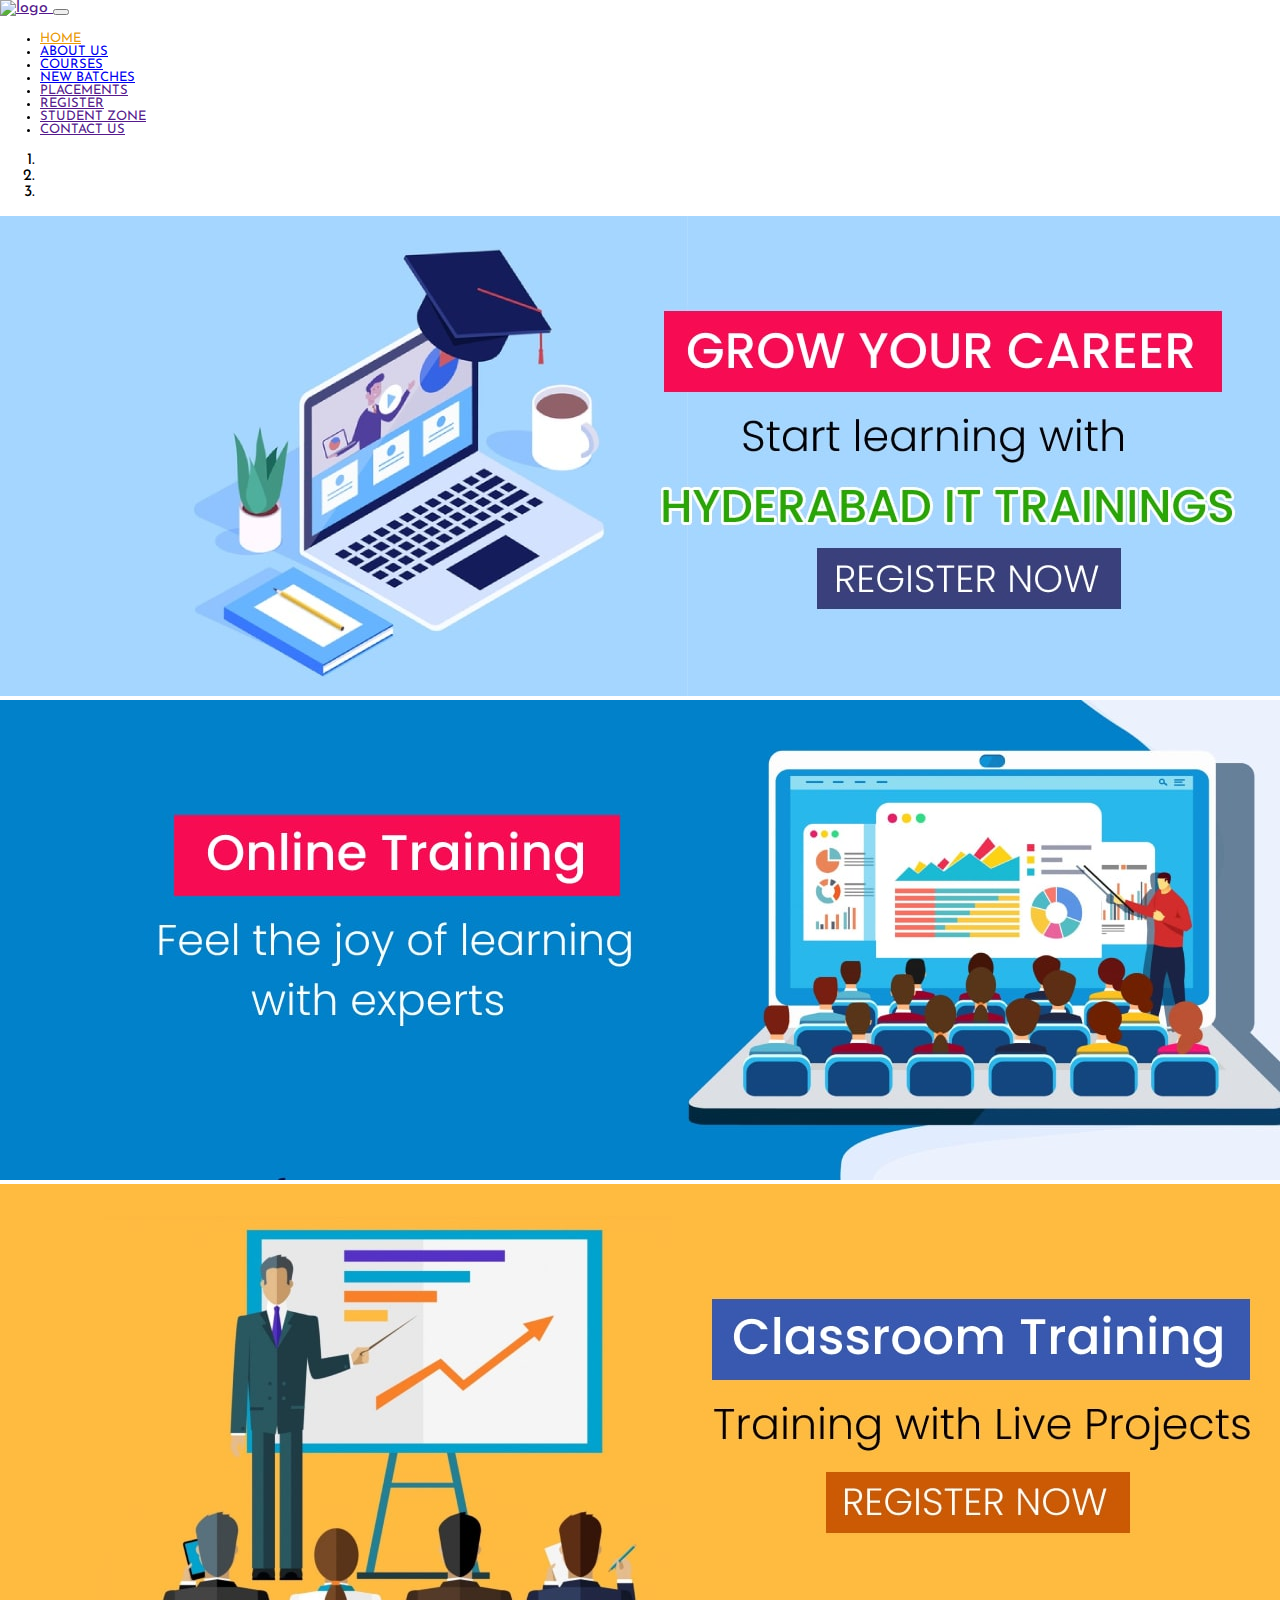
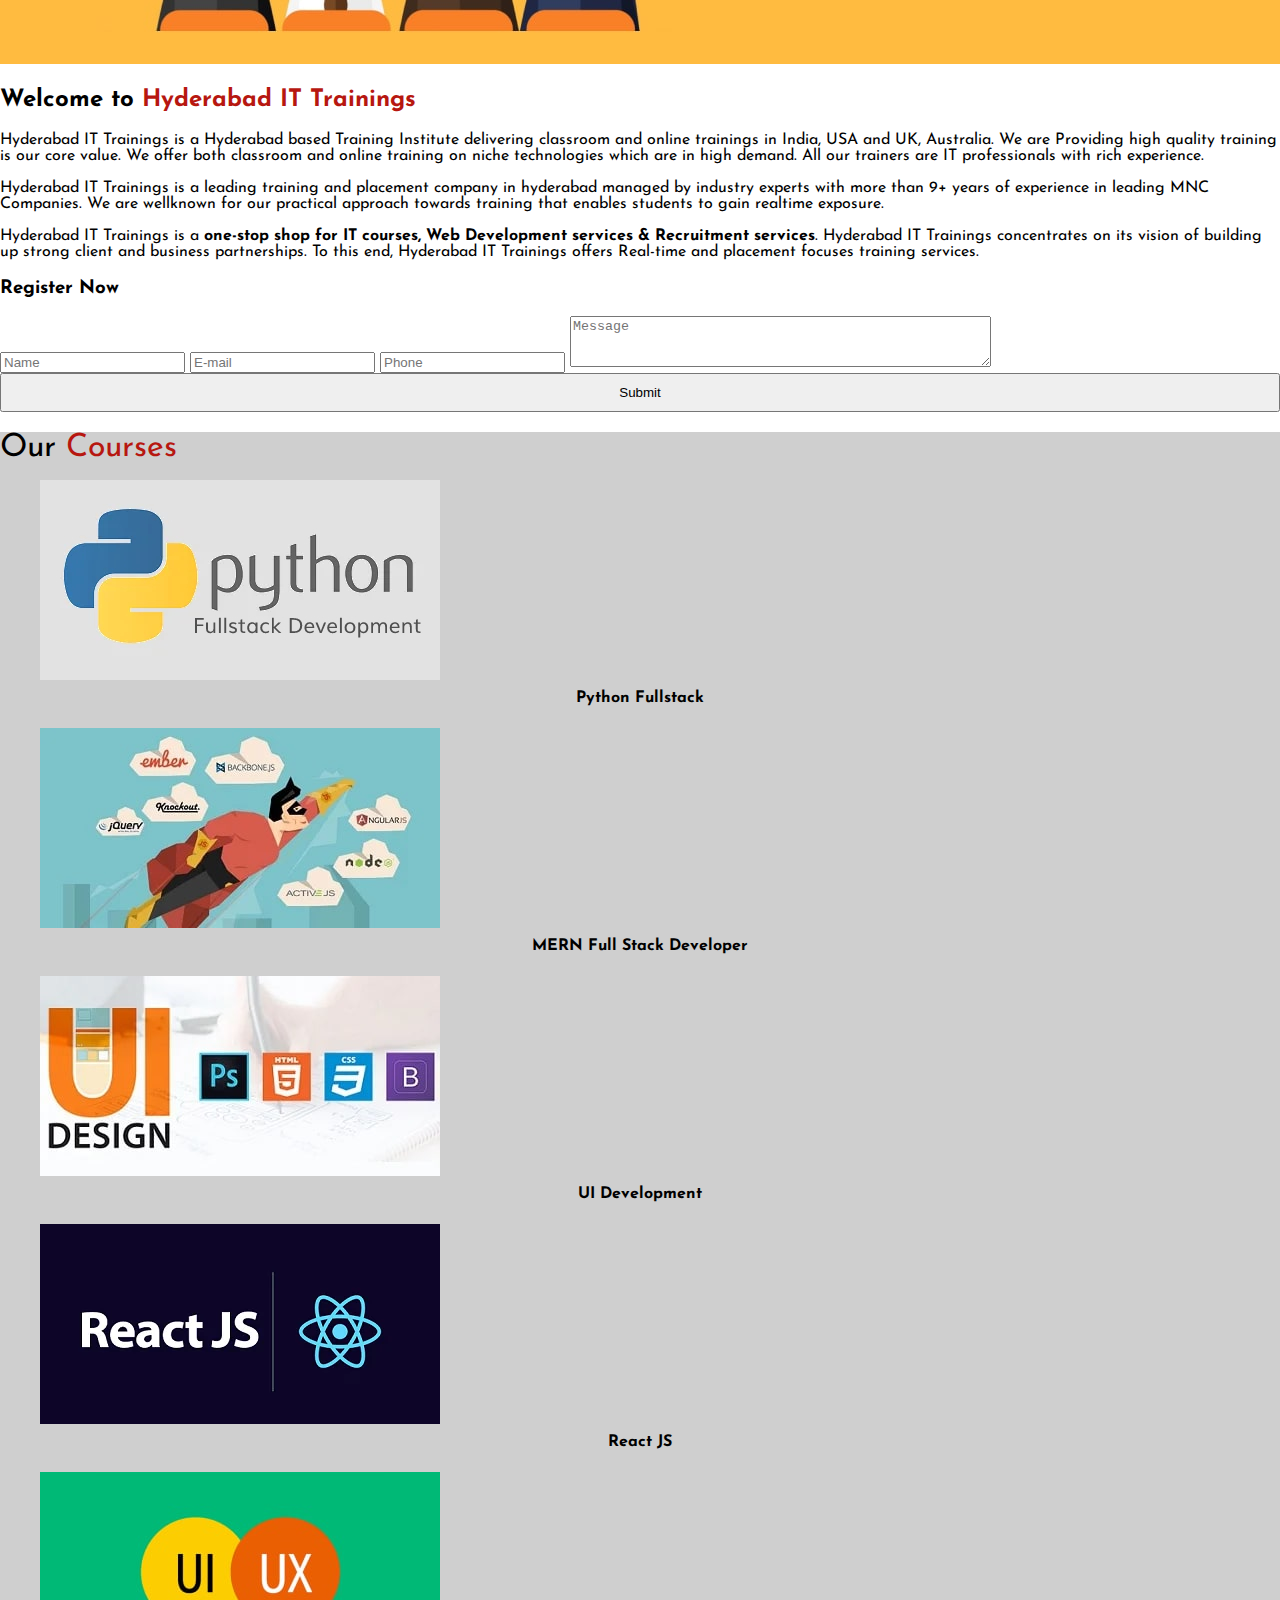
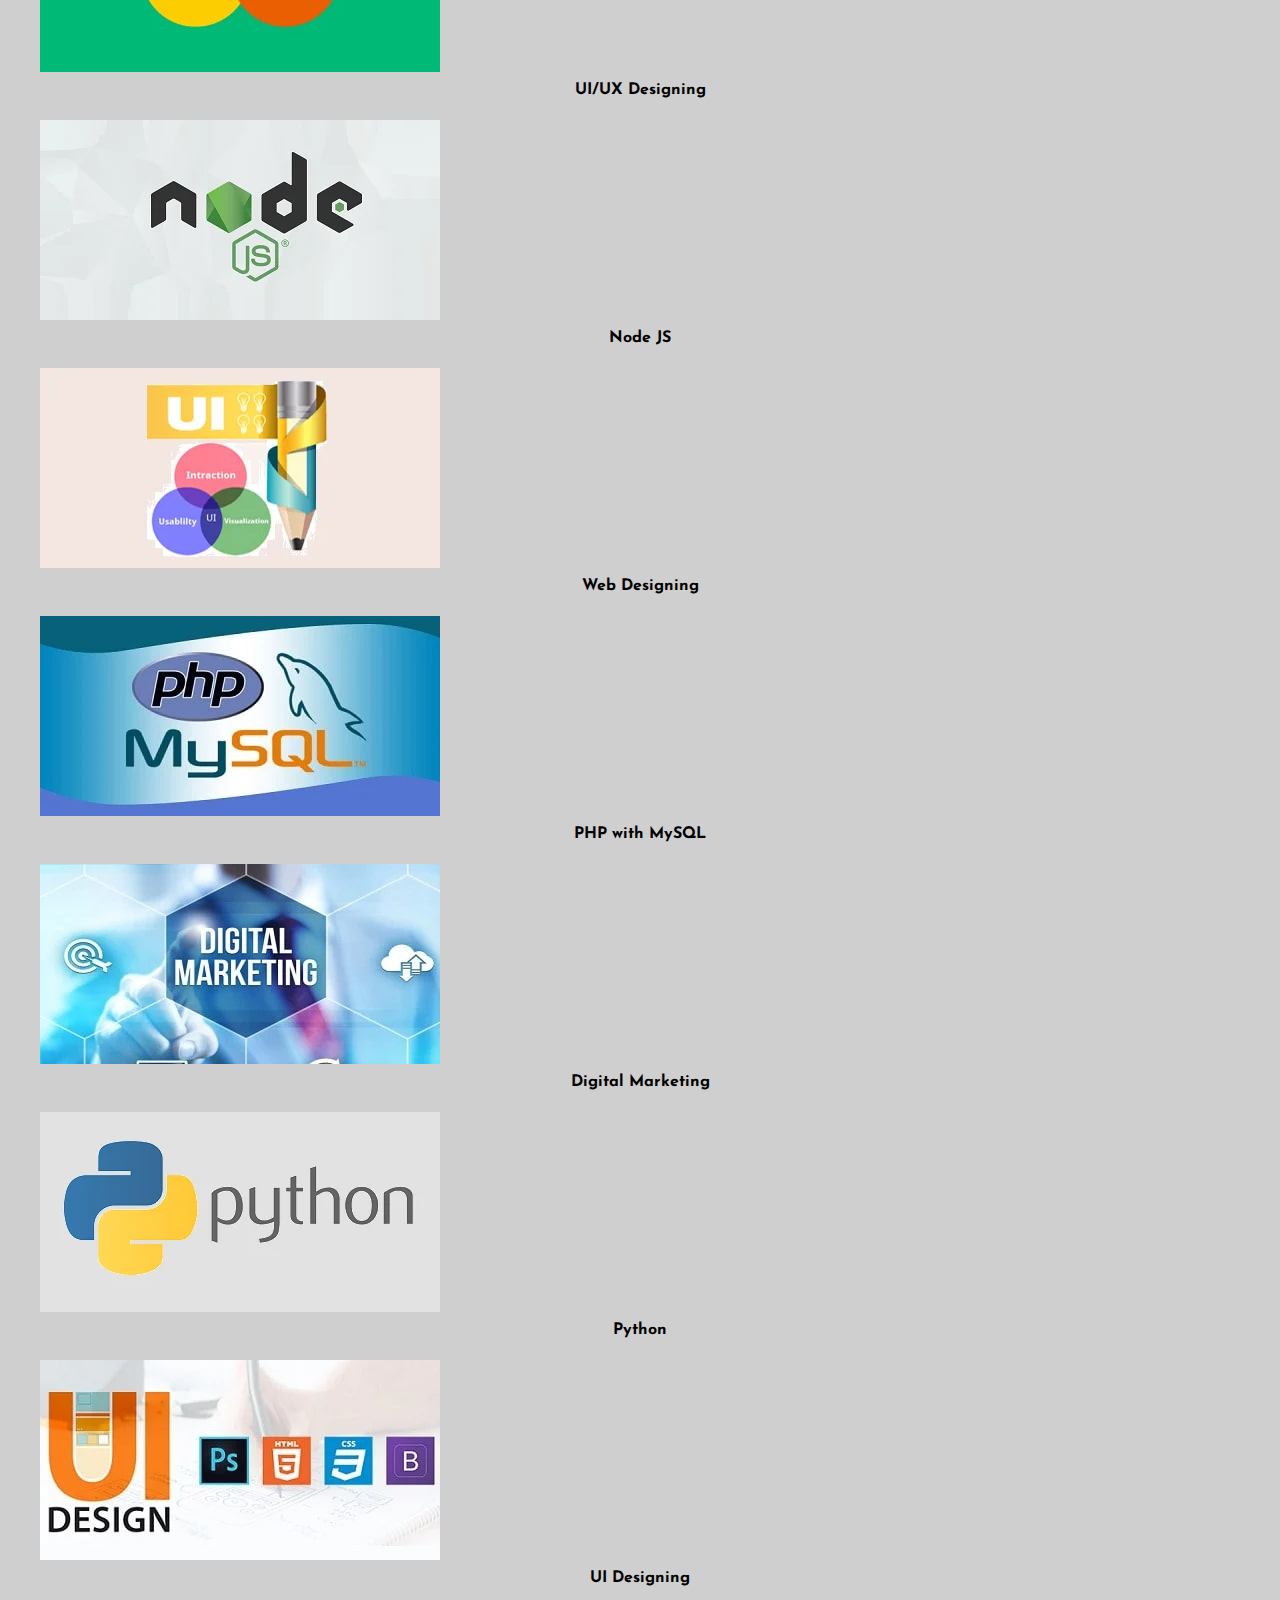
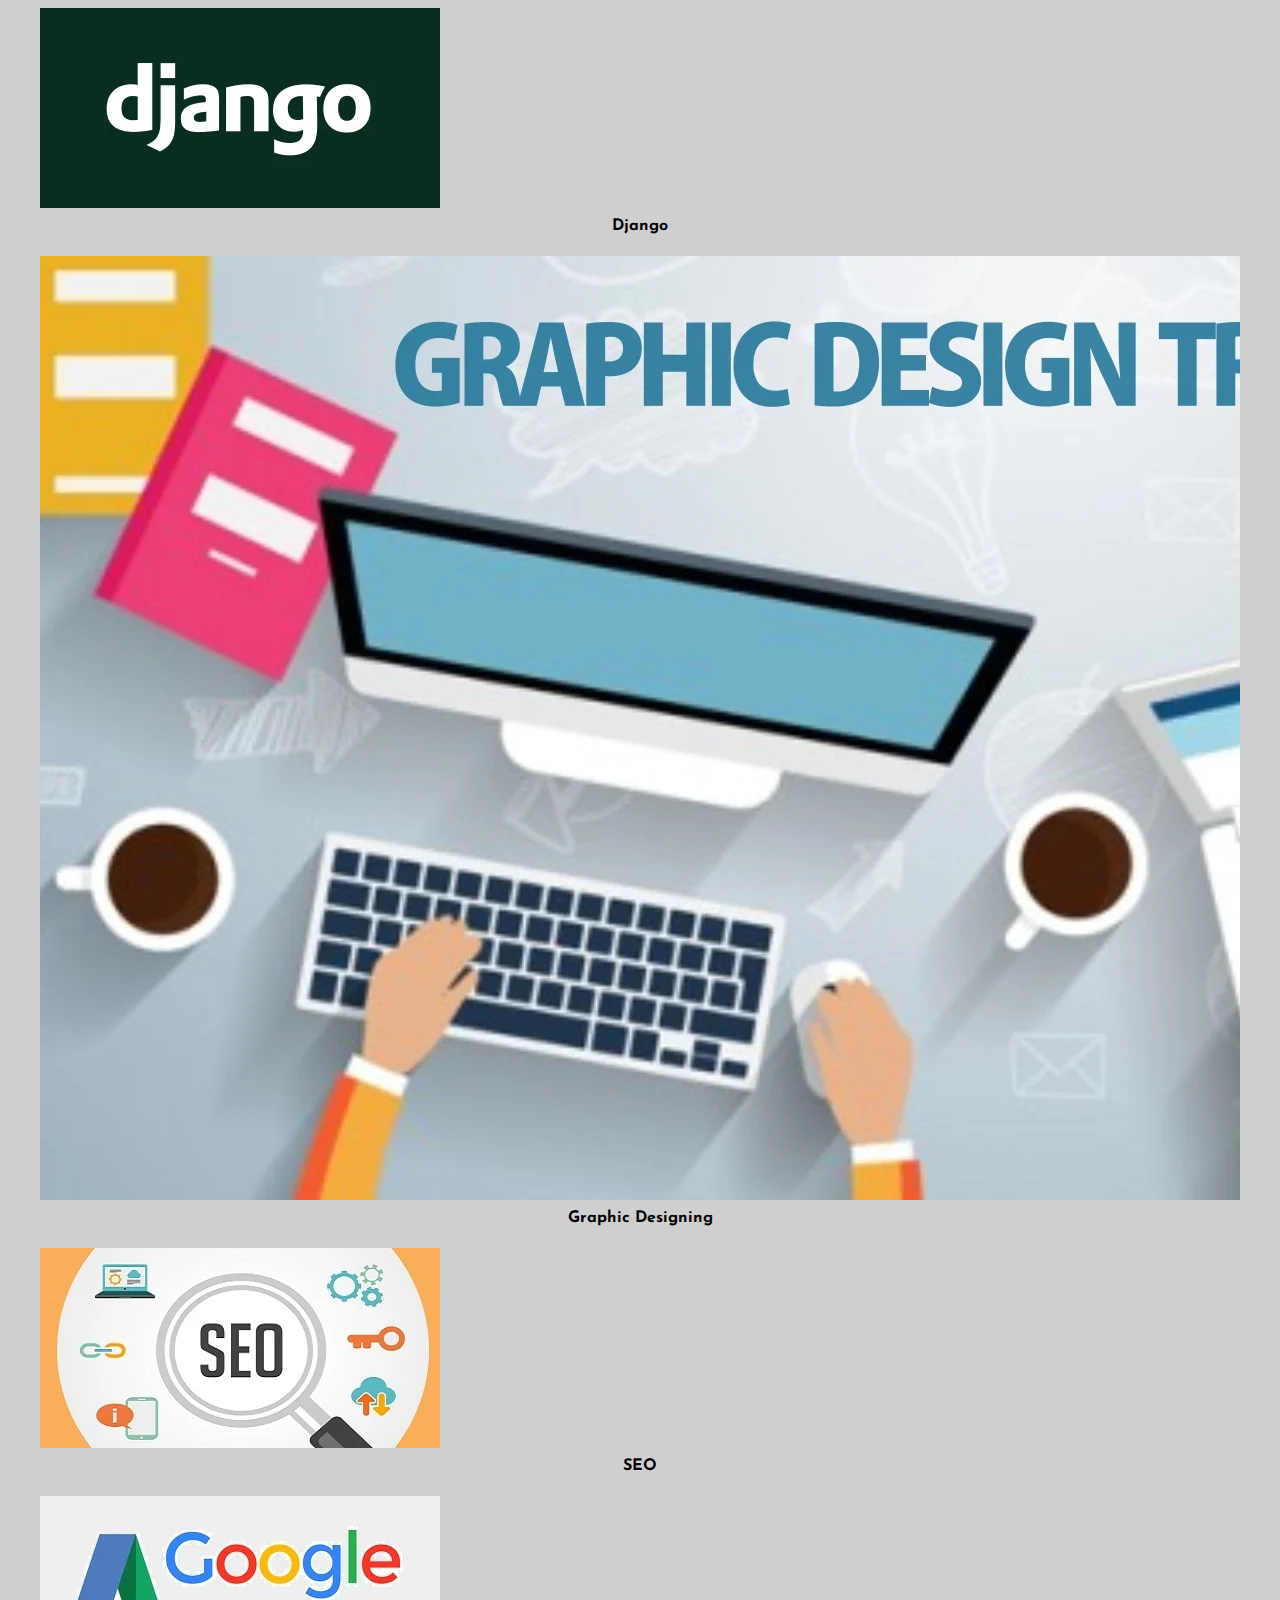
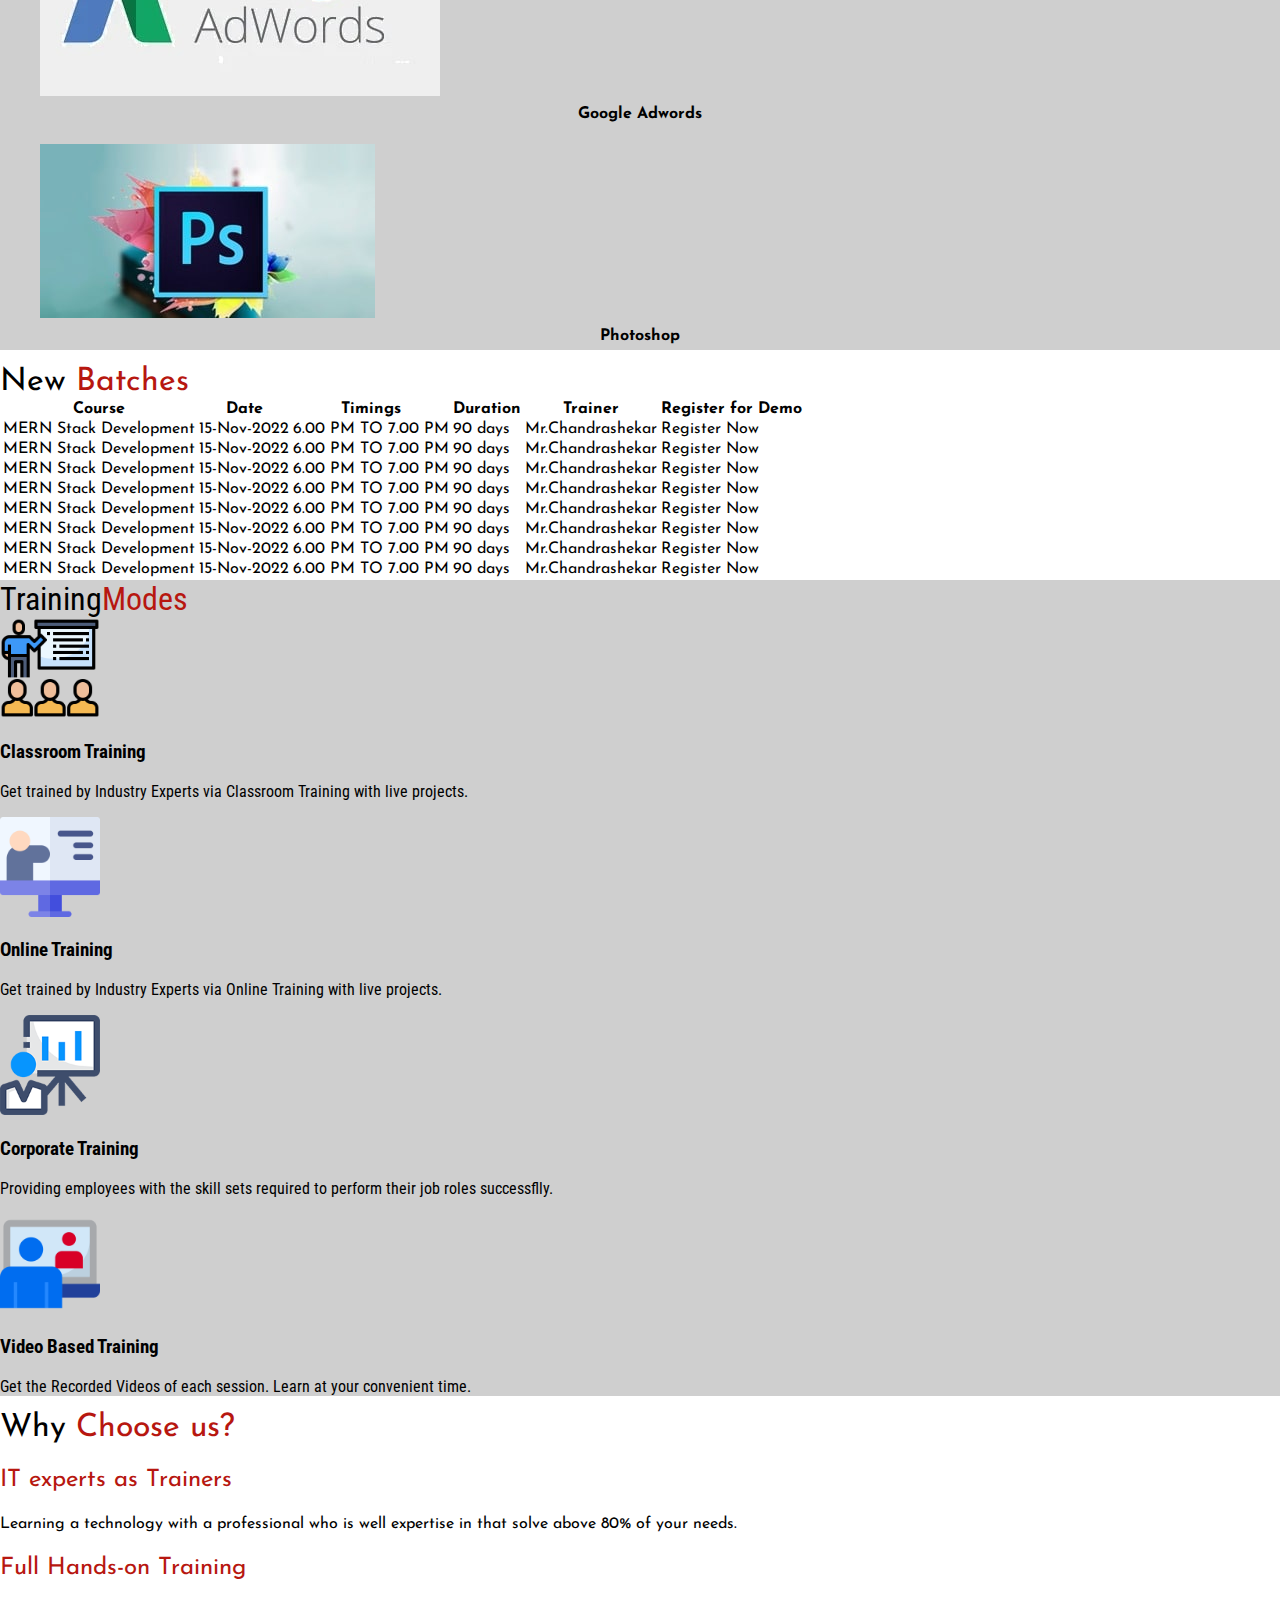
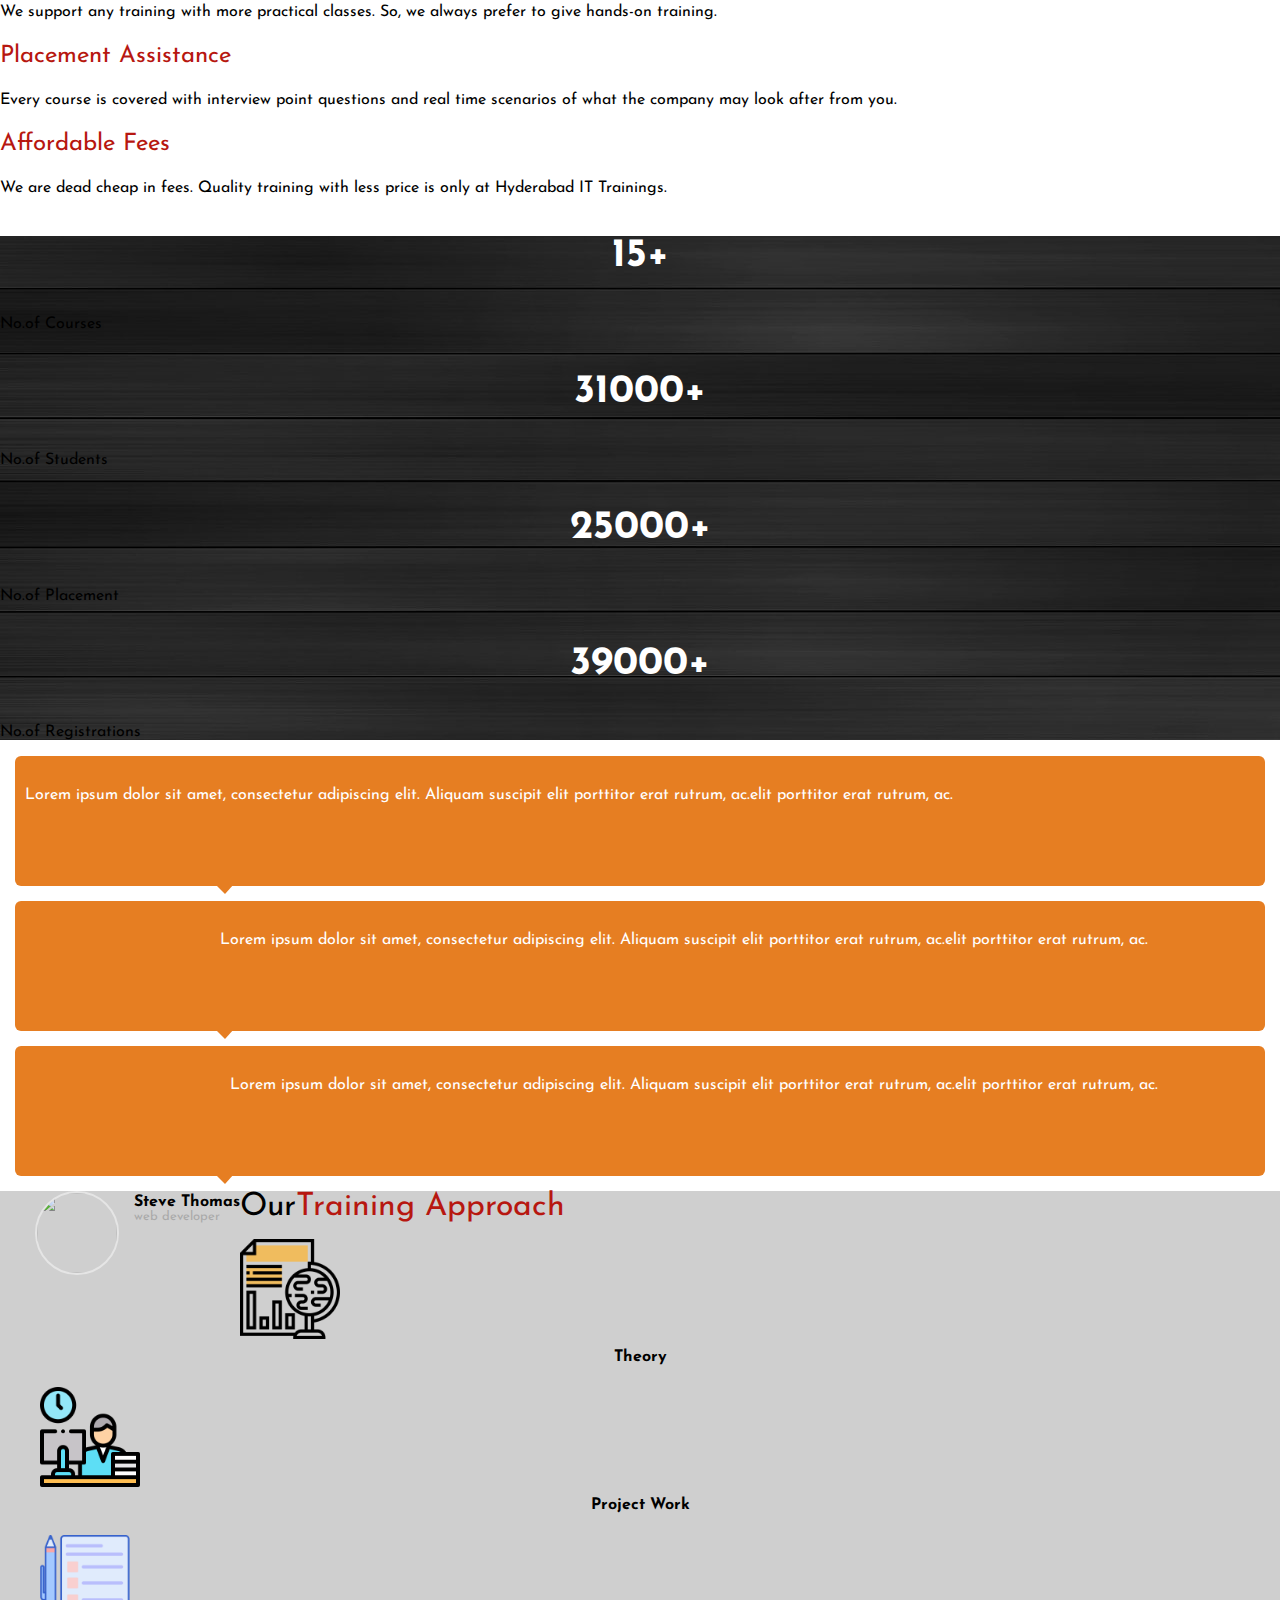
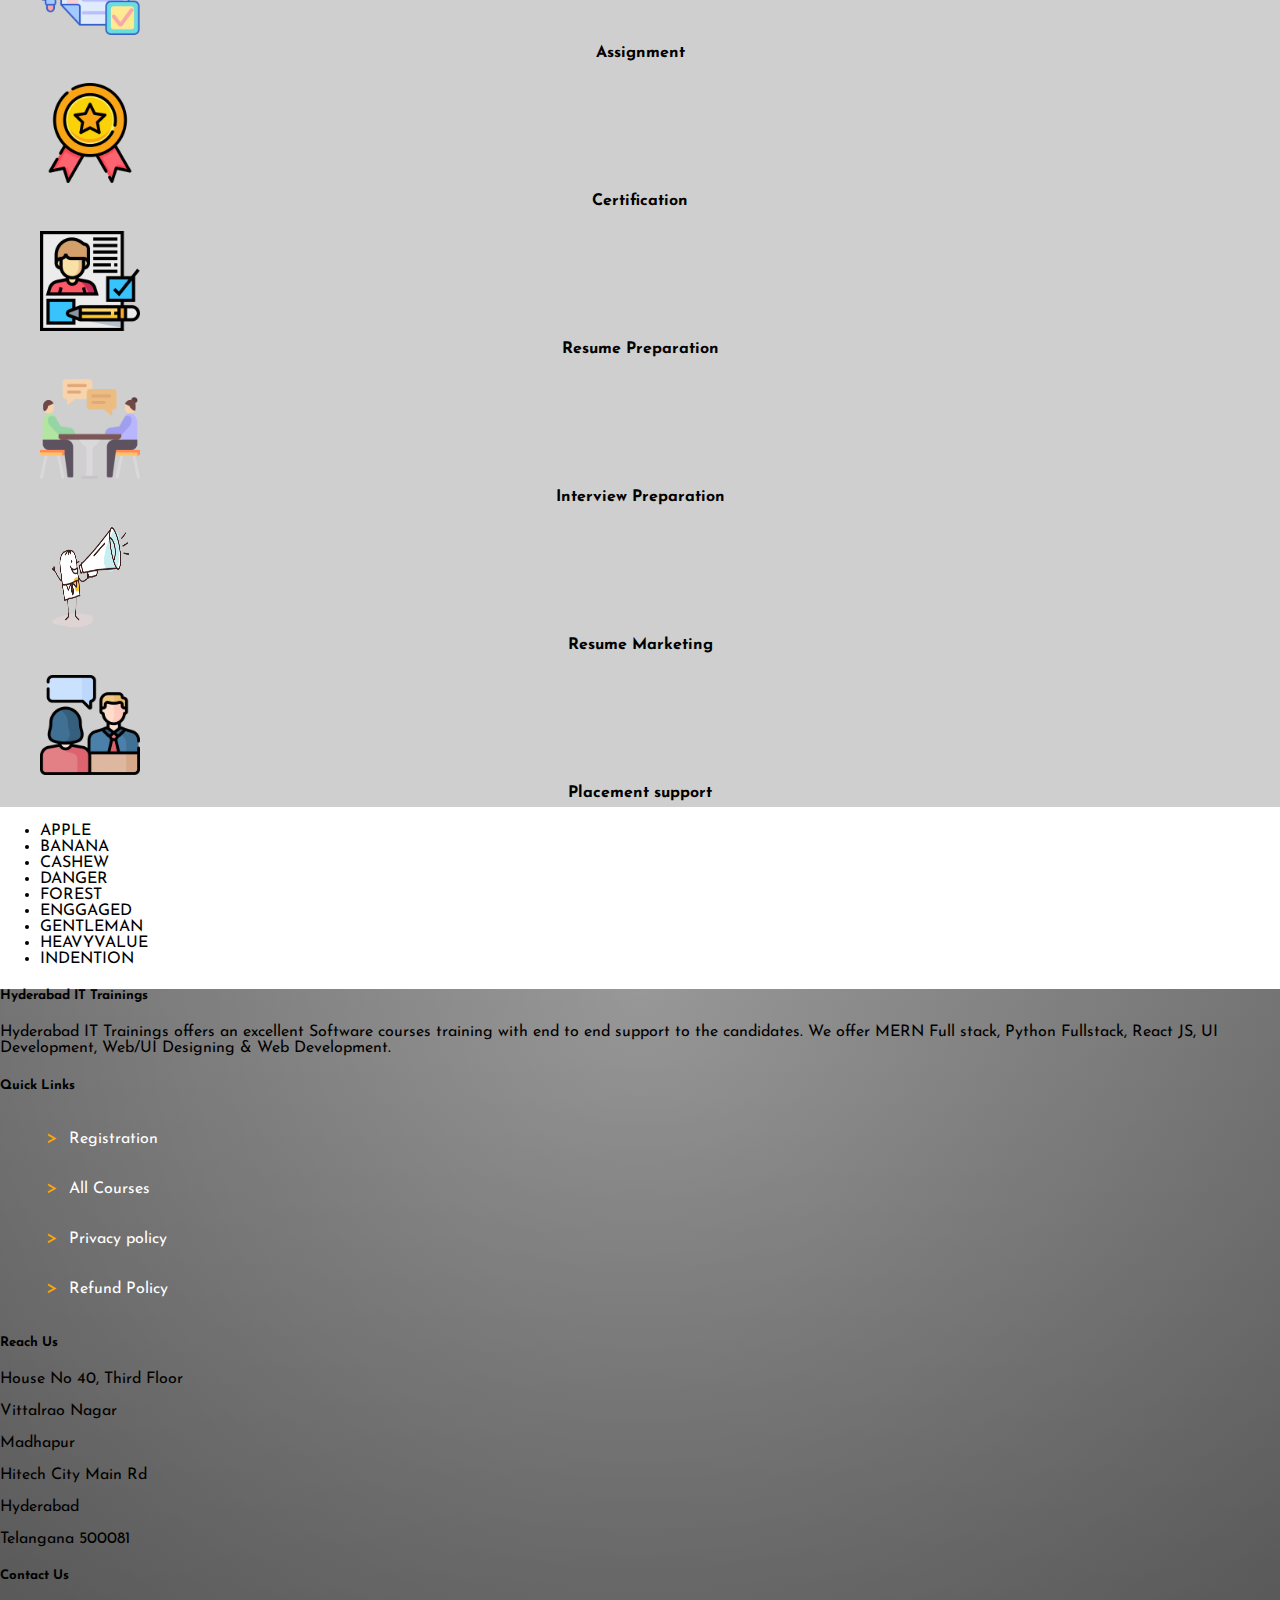
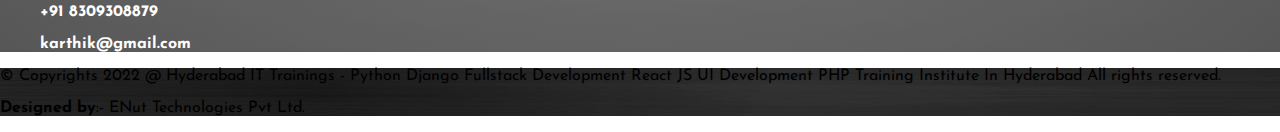
==== commit 70224230: "Add files via upload" ====
--- a/ASSESSITE/index.html
+++ b/ASSESSITE/index.html
@@ -116,7 +116,7 @@
                                 <div class="form-group ">
                                     <input class="form-control form-control-lg my-2 " type="text" placeholder="Name" required />
                                     <input class="form-control form-control-lg my-2" type="email"
-                                        placeholder="E-mame" required/>
+                                        placeholder="E-mail" required/>
                                     <input class="form-control form-control-lg my-2" type="phone" placeholder="Phone" required/>
                                     <textarea class="form-control form-control-lg my-3" type="text"
                                         placeholder="Message" cols="50" rows="3" required></textarea>
